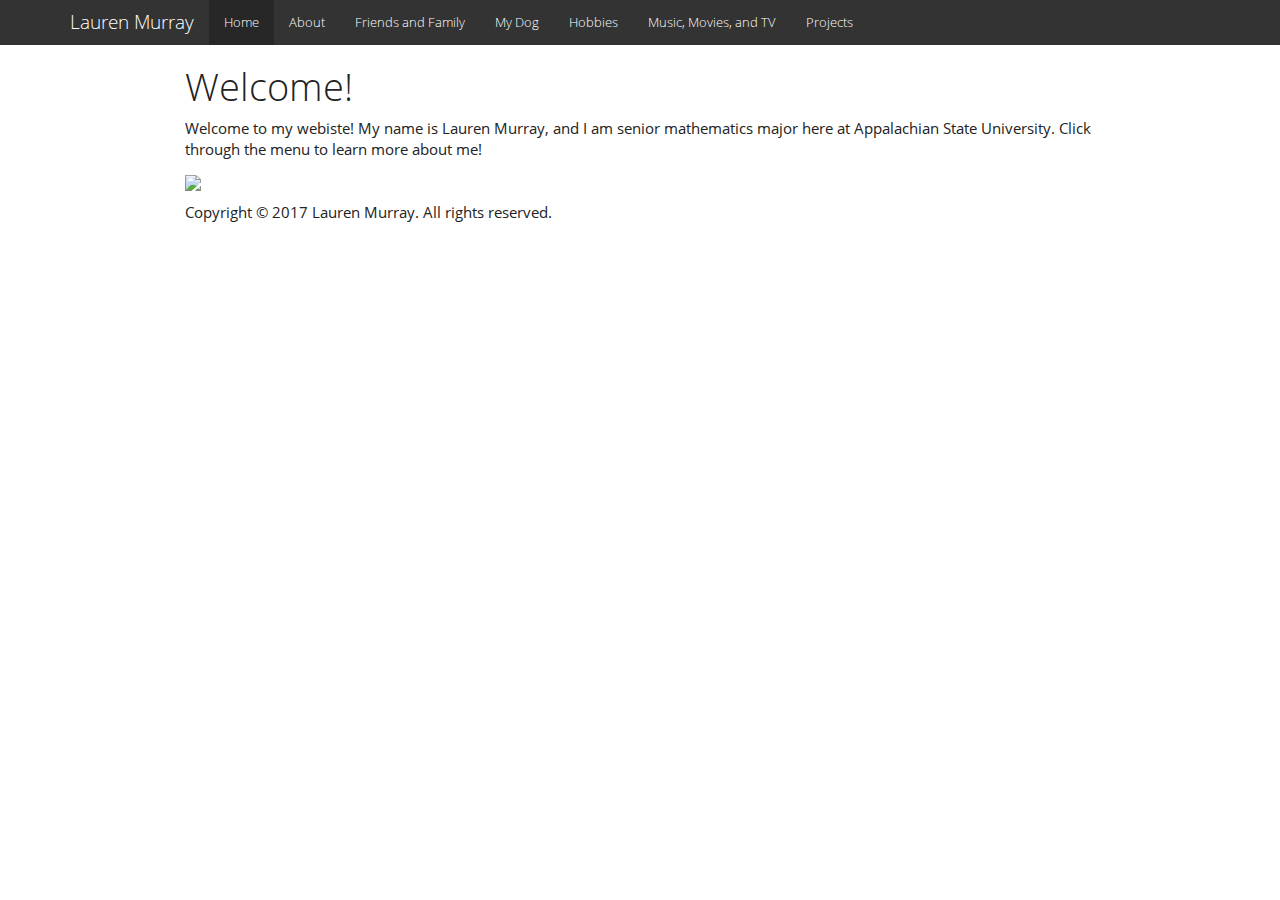
==== index.html @ 584f7db8 "commit this" ====
<!DOCTYPE html>

<html xmlns="http://www.w3.org/1999/xhtml">

<head>

<meta charset="utf-8" />
<meta http-equiv="Content-Type" content="text/html; charset=utf-8" />
<meta name="generator" content="pandoc" />




<title>Welcome!</title>

<script src="site_libs/jquery-1.11.3/jquery.min.js"></script>
<meta name="viewport" content="width=device-width, initial-scale=1" />
<link href="site_libs/bootstrap-3.3.5/css/yeti.min.css" rel="stylesheet" />
<script src="site_libs/bootstrap-3.3.5/js/bootstrap.min.js"></script>
<script src="site_libs/bootstrap-3.3.5/shim/html5shiv.min.js"></script>
<script src="site_libs/bootstrap-3.3.5/shim/respond.min.js"></script>
<script src="site_libs/navigation-1.1/tabsets.js"></script>
<link href="site_libs/highlightjs-1.1/textmate.css" rel="stylesheet" />
<script src="site_libs/highlightjs-1.1/highlight.js"></script>

<style type="text/css">code{white-space: pre;}</style>
<style type="text/css">
  pre:not([class]) {
    background-color: white;
  }
</style>
<script type="text/javascript">
if (window.hljs && document.readyState && document.readyState === "complete") {
   window.setTimeout(function() {
      hljs.initHighlighting();
   }, 0);
}
</script>



<style type="text/css">
h1 {
  font-size: 34px;
}
h1.title {
  font-size: 38px;
}
h2 {
  font-size: 30px;
}
h3 {
  font-size: 24px;
}
h4 {
  font-size: 18px;
}
h5 {
  font-size: 16px;
}
h6 {
  font-size: 12px;
}
.table th:not([align]) {
  text-align: left;
}
</style>

<link rel="stylesheet" href="styles.css" type="text/css" />

</head>

<body>

<style type = "text/css">
.main-container {
  max-width: 940px;
  margin-left: auto;
  margin-right: auto;
}
code {
  color: inherit;
  background-color: rgba(0, 0, 0, 0.04);
}
img {
  max-width:100%;
  height: auto;
}
.tabbed-pane {
  padding-top: 12px;
}
button.code-folding-btn:focus {
  outline: none;
}
</style>


<style type="text/css">
/* padding for bootstrap navbar */
body {
  padding-top: 45px;
  padding-bottom: 40px;
}
/* offset scroll position for anchor links (for fixed navbar)  */
.section h1 {
  padding-top: 50px;
  margin-top: -50px;
}

.section h2 {
  padding-top: 50px;
  margin-top: -50px;
}
.section h3 {
  padding-top: 50px;
  margin-top: -50px;
}
.section h4 {
  padding-top: 50px;
  margin-top: -50px;
}
.section h5 {
  padding-top: 50px;
  margin-top: -50px;
}
.section h6 {
  padding-top: 50px;
  margin-top: -50px;
}
</style>

<script>
// manage active state of menu based on current page
$(document).ready(function () {
  // active menu anchor
  href = window.location.pathname
  href = href.substr(href.lastIndexOf('/') + 1)
  if (href === "")
    href = "index.html";
  var menuAnchor = $('a[href="' + href + '"]');

  // mark it active
  menuAnchor.parent().addClass('active');

  // if it's got a parent navbar menu mark it active as well
  menuAnchor.closest('li.dropdown').addClass('active');
});
</script>


<div class="container-fluid main-container">

<!-- tabsets -->
<script>
$(document).ready(function () {
  window.buildTabsets("TOC");
});
</script>

<!-- code folding -->






<div class="navbar navbar-default  navbar-fixed-top" role="navigation">
  <div class="container">
    <div class="navbar-header">
      <button type="button" class="navbar-toggle collapsed" data-toggle="collapse" data-target="#navbar">
        <span class="icon-bar"></span>
        <span class="icon-bar"></span>
        <span class="icon-bar"></span>
      </button>
      <a class="navbar-brand" href="index.html">Lauren Murray</a>
    </div>
    <div id="navbar" class="navbar-collapse collapse">
      <ul class="nav navbar-nav">
        <li>
  <a href="index.html">Home</a>
</li>
<li>
  <a href="about.html">About</a>
</li>
<li>
  <a href="Friends_and_Family.html">Friends and Family</a>
</li>
<li>
  <a href="My_Dog.html">My Dog</a>
</li>
<li>
  <a href="hobbies.html">Hobbies</a>
</li>
<li>
  <a href="media.html">Music, Movies, and TV</a>
</li>
<li>
  <a href="Projects.html">Projects</a>
</li>
      </ul>
      <ul class="nav navbar-nav navbar-right">
        
      </ul>
    </div><!--/.nav-collapse -->
  </div><!--/.container -->
</div><!--/.navbar -->

<div class="fluid-row" id="header">



<h1 class="title toc-ignore">Welcome!</h1>

</div>


<p>Welcome to my webiste! My name is Lauren Murray, and I am senior mathematics major here at Appalachian State University. Click through the menu to learn more about me!</p>
<p><img src="app%20state%20image.jpg" width="2076" /></p>

<p>Copyright &copy; 2017 Lauren Murray. All rights reserved.</p>



</div>

<script>

// add bootstrap table styles to pandoc tables
function bootstrapStylePandocTables() {
  $('tr.header').parent('thead').parent('table').addClass('table table-condensed');
}
$(document).ready(function () {
  bootstrapStylePandocTables();
});


</script>

<!-- dynamically load mathjax for compatibility with self-contained -->
<script>
  (function () {
    var script = document.createElement("script");
    script.type = "text/javascript";
    script.src  = "https://mathjax.rstudio.com/latest/MathJax.js?config=TeX-AMS-MML_HTMLorMML";
    document.getElementsByTagName("head")[0].appendChild(script);
  })();
</script>

</body>
</html>
---- site_libs/bootstrap-3.3.5/css/yeti.min.css ----
@font-face {
  font-family: 'Open Sans';
  font-style: normal;
  font-weight: 300;
  src: url(fonts/OpenSansLight.ttf) format('truetype');
}
@font-face {
  font-family: 'Open Sans';
  font-style: normal;
  font-weight: 400;
  src: url(fonts/OpenSans.ttf) format('truetype');
}
@font-face {
  font-family: 'Open Sans';
  font-style: normal;
  font-weight: 700;
  src: url(fonts/OpenSansBold.ttf) format('truetype');
}
@font-face {
  font-family: 'Open Sans';
  font-style: italic;
  font-weight: 300;
  src: url(fonts/OpenSansLightItalic.ttf) format('truetype');
}
@font-face {
  font-family: 'Open Sans';
  font-style: italic;
  font-weight: 400;
  src: url(fonts/OpenSansItalic.ttf) format('truetype');
}
@font-face {
  font-family: 'Open Sans';
  font-style: italic;
  font-weight: 700;
  src: url(fonts/OpenSansBoldItalic.ttf) format('truetype');
}


/*!
 * bootswatch v3.3.6
 * Homepage: http://bootswatch.com
 * Copyright 2012-2015 Thomas Park
 * Licensed under MIT
 * Based on Bootstrap
*//*!
 * Bootstrap v3.3.6 (http://getbootstrap.com)
 * Copyright 2011-2015 Twitter, Inc.
 * Licensed under MIT (https://github.com/twbs/bootstrap/blob/master/LICENSE)
 *//*! normalize.css v3.0.3 | MIT License | github.com/necolas/normalize.css */html{font-family:sans-serif;-ms-text-size-adjust:100%;-webkit-text-size-adjust:100%}body{margin:0}article,aside,details,figcaption,figure,footer,header,hgroup,main,menu,nav,section,summary{display:block}audio,canvas,progress,video{display:inline-block;vertical-align:baseline}audio:not([controls]){display:none;height:0}[hidden],template{display:none}a{background-color:transparent}a:active,a:hover{outline:0}abbr[title]{border-bottom:1px dotted}b,strong{font-weight:bold}dfn{font-style:italic}h1{font-size:2em;margin:0.67em 0}mark{background:#ff0;color:#000}small{font-size:80%}sub,sup{font-size:75%;line-height:0;position:relative;vertical-align:baseline}sup{top:-0.5em}sub{bottom:-0.25em}img{border:0}svg:not(:root){overflow:hidden}figure{margin:1em 40px}hr{-webkit-box-sizing:content-box;-moz-box-sizing:content-box;box-sizing:content-box;height:0}pre{overflow:auto}code,kbd,pre,samp{font-family:monospace, monospace;font-size:1em}button,input,optgroup,select,textarea{color:inherit;font:inherit;margin:0}button{overflow:visible}button,select{text-transform:none}button,html input[type="button"],input[type="reset"],input[type="submit"]{-webkit-appearance:button;cursor:pointer}button[disabled],html input[disabled]{cursor:default}button::-moz-focus-inner,input::-moz-focus-inner{border:0;padding:0}input{line-height:normal}input[type="checkbox"],input[type="radio"]{-webkit-box-sizing:border-box;-moz-box-sizing:border-box;box-sizing:border-box;padding:0}input[type="number"]::-webkit-inner-spin-button,input[type="number"]::-webkit-outer-spin-button{height:auto}input[type="search"]{-webkit-appearance:textfield;-webkit-box-sizing:content-box;-moz-box-sizing:content-box;box-sizing:content-box}input[type="search"]::-webkit-search-cancel-button,input[type="search"]::-webkit-search-decoration{-webkit-appearance:none}fieldset{border:1px solid #c0c0c0;margin:0 2px;padding:0.35em 0.625em 0.75em}legend{border:0;padding:0}textarea{overflow:auto}optgroup{font-weight:bold}table{border-collapse:collapse;border-spacing:0}td,th{padding:0}/*! Source: https://github.com/h5bp/html5-boilerplate/blob/master/src/css/main.css */@media print{*,*:before,*:after{background:transparent !important;color:#000 !important;-webkit-box-shadow:none !important;box-shadow:none !important;text-shadow:none !important}a,a:visited{text-decoration:underline}a[href]:after{content:" (" attr(href) ")"}abbr[title]:after{content:" (" attr(title) ")"}a[href^="#"]:after,a[href^="javascript:"]:after{content:""}pre,blockquote{border:1px solid #999;page-break-inside:avoid}thead{display:table-header-group}tr,img{page-break-inside:avoid}img{max-width:100% !important}p,h2,h3{orphans:3;widows:3}h2,h3{page-break-after:avoid}.navbar{display:none}.btn>.caret,.dropup>.btn>.caret{border-top-color:#000 !important}.label{border:1px solid #000}.table{border-collapse:collapse !important}.table td,.table th{background-color:#fff !important}.table-bordered th,.table-bordered td{border:1px solid #ddd !important}}@font-face{font-family:'Glyphicons Halflings';src:url('../fonts/glyphicons-halflings-regular.eot');src:url('../fonts/glyphicons-halflings-regular.eot?#iefix') format('embedded-opentype'),url('../fonts/glyphicons-halflings-regular.woff') format('woff'),url('../fonts/glyphicons-halflings-regular.ttf') format('truetype'),url('../fonts/glyphicons-halflings-regular.svg#glyphicons_halflingsregular') format('svg')}.glyphicon{position:relative;top:1px;display:inline-block;font-family:'Glyphicons Halflings';font-style:normal;font-weight:normal;line-height:1;-webkit-font-smoothing:antialiased;-moz-osx-font-smoothing:grayscale}.glyphicon-asterisk:before{content:"\002a"}.glyphicon-plus:before{content:"\002b"}.glyphicon-euro:before,.glyphicon-eur:before{content:"\20ac"}.glyphicon-minus:before{content:"\2212"}.glyphicon-cloud:before{content:"\2601"}.glyphicon-envelope:before{content:"\2709"}.glyphicon-pencil:before{content:"\270f"}.glyphicon-glass:before{content:"\e001"}.glyphicon-music:before{content:"\e002"}.glyphicon-search:before{content:"\e003"}.glyphicon-heart:before{content:"\e005"}.glyphicon-star:before{content:"\e006"}.glyphicon-star-empty:before{content:"\e007"}.glyphicon-user:before{content:"\e008"}.glyphicon-film:before{content:"\e009"}.glyphicon-th-large:before{content:"\e010"}.glyphicon-th:before{content:"\e011"}.glyphicon-th-list:before{content:"\e012"}.glyphicon-ok:before{content:"\e013"}.glyphicon-remove:before{content:"\e014"}.glyphicon-zoom-in:before{content:"\e015"}.glyphicon-zoom-out:before{content:"\e016"}.glyphicon-off:before{content:"\e017"}.glyphicon-signal:before{content:"\e018"}.glyphicon-cog:before{content:"\e019"}.glyphicon-trash:before{content:"\e020"}.glyphicon-home:before{content:"\e021"}.glyphicon-file:before{content:"\e022"}.glyphicon-time:before{content:"\e023"}.glyphicon-road:before{content:"\e024"}.glyphicon-download-alt:before{content:"\e025"}.glyphicon-download:before{content:"\e026"}.glyphicon-upload:before{content:"\e027"}.glyphicon-inbox:before{content:"\e028"}.glyphicon-play-circle:before{content:"\e029"}.glyphicon-repeat:before{content:"\e030"}.glyphicon-refresh:before{content:"\e031"}.glyphicon-list-alt:before{content:"\e032"}.glyphicon-lock:before{content:"\e033"}.glyphicon-flag:before{content:"\e034"}.glyphicon-headphones:before{content:"\e035"}.glyphicon-volume-off:before{content:"\e036"}.glyphicon-volume-down:before{content:"\e037"}.glyphicon-volume-up:before{content:"\e038"}.glyphicon-qrcode:before{content:"\e039"}.glyphicon-barcode:before{content:"\e040"}.glyphicon-tag:before{content:"\e041"}.glyphicon-tags:before{content:"\e042"}.glyphicon-book:before{content:"\e043"}.glyphicon-bookmark:before{content:"\e044"}.glyphicon-print:before{content:"\e045"}.glyphicon-camera:before{content:"\e046"}.glyphicon-font:before{content:"\e047"}.glyphicon-bold:before{content:"\e048"}.glyphicon-italic:before{content:"\e049"}.glyphicon-text-height:before{content:"\e050"}.glyphicon-text-width:before{content:"\e051"}.glyphicon-align-left:before{content:"\e052"}.glyphicon-align-center:before{content:"\e053"}.glyphicon-align-right:before{content:"\e054"}.glyphicon-align-justify:before{content:"\e055"}.glyphicon-list:before{content:"\e056"}.glyphicon-indent-left:before{content:"\e057"}.glyphicon-indent-right:before{content:"\e058"}.glyphicon-facetime-video:before{content:"\e059"}.glyphicon-picture:before{content:"\e060"}.glyphicon-map-marker:before{content:"\e062"}.glyphicon-adjust:before{content:"\e063"}.glyphicon-tint:before{content:"\e064"}.glyphicon-edit:before{content:"\e065"}.glyphicon-share:before{content:"\e066"}.glyphicon-check:before{content:"\e067"}.glyphicon-move:before{content:"\e068"}.glyphicon-step-backward:before{content:"\e069"}.glyphicon-fast-backward:before{content:"\e070"}.glyphicon-backward:before{content:"\e071"}.glyphicon-play:before{content:"\e072"}.glyphicon-pause:before{content:"\e073"}.glyphicon-stop:before{content:"\e074"}.glyphicon-forward:before{content:"\e075"}.glyphicon-fast-forward:before{content:"\e076"}.glyphicon-step-forward:before{content:"\e077"}.glyphicon-eject:before{content:"\e078"}.glyphicon-chevron-left:before{content:"\e079"}.glyphicon-chevron-right:before{content:"\e080"}.glyphicon-plus-sign:before{content:"\e081"}.glyphicon-minus-sign:before{content:"\e082"}.glyphicon-remove-sign:before{content:"\e083"}.glyphicon-ok-sign:before{content:"\e084"}.glyphicon-question-sign:before{content:"\e085"}.glyphicon-info-sign:before{content:"\e086"}.glyphicon-screenshot:before{content:"\e087"}.glyphicon-remove-circle:before{content:"\e088"}.glyphicon-ok-circle:before{content:"\e089"}.glyphicon-ban-circle:before{content:"\e090"}.glyphicon-arrow-left:before{content:"\e091"}.glyphicon-arrow-right:before{content:"\e092"}.glyphicon-arrow-up:before{content:"\e093"}.glyphicon-arrow-down:before{content:"\e094"}.glyphicon-share-alt:before{content:"\e095"}.glyphicon-resize-full:before{content:"\e096"}.glyphicon-resize-small:before{content:"\e097"}.glyphicon-exclamation-sign:before{content:"\e101"}.glyphicon-gift:before{content:"\e102"}.glyphicon-leaf:before{content:"\e103"}.glyphicon-fire:before{content:"\e104"}.glyphicon-eye-open:before{content:"\e105"}.glyphicon-eye-close:before{content:"\e106"}.glyphicon-warning-sign:before{content:"\e107"}.glyphicon-plane:before{content:"\e108"}.glyphicon-calendar:before{content:"\e109"}.glyphicon-random:before{content:"\e110"}.glyphicon-comment:before{content:"\e111"}.glyphicon-magnet:before{content:"\e112"}.glyphicon-chevron-up:before{content:"\e113"}.glyphicon-chevron-down:before{content:"\e114"}.glyphicon-retweet:before{content:"\e115"}.glyphicon-shopping-cart:before{content:"\e116"}.glyphicon-folder-close:before{content:"\e117"}.glyphicon-folder-open:before{content:"\e118"}.glyphicon-resize-vertical:before{content:"\e119"}.glyphicon-resize-horizontal:before{content:"\e120"}.glyphicon-hdd:before{content:"\e121"}.glyphicon-bullhorn:before{content:"\e122"}.glyphicon-bell:before{content:"\e123"}.glyphicon-certificate:before{content:"\e124"}.glyphicon-thumbs-up:before{content:"\e125"}.glyphicon-thumbs-down:before{content:"\e126"}.glyphicon-hand-right:before{content:"\e127"}.glyphicon-hand-left:before{content:"\e128"}.glyphicon-hand-up:before{content:"\e129"}.glyphicon-hand-down:before{content:"\e130"}.glyphicon-circle-arrow-right:before{content:"\e131"}.glyphicon-circle-arrow-left:before{content:"\e132"}.glyphicon-circle-arrow-up:before{content:"\e133"}.glyphicon-circle-arrow-down:before{content:"\e134"}.glyphicon-globe:before{content:"\e135"}.glyphicon-wrench:before{content:"\e136"}.glyphicon-tasks:before{content:"\e137"}.glyphicon-filter:before{content:"\e138"}.glyphicon-briefcase:before{content:"\e139"}.glyphicon-fullscreen:before{content:"\e140"}.glyphicon-dashboard:before{content:"\e141"}.glyphicon-paperclip:before{content:"\e142"}.glyphicon-heart-empty:before{content:"\e143"}.glyphicon-link:before{content:"\e144"}.glyphicon-phone:before{content:"\e145"}.glyphicon-pushpin:before{content:"\e146"}.glyphicon-usd:before{content:"\e148"}.glyphicon-gbp:before{content:"\e149"}.glyphicon-sort:before{content:"\e150"}.glyphicon-sort-by-alphabet:before{content:"\e151"}.glyphicon-sort-by-alphabet-alt:before{content:"\e152"}.glyphicon-sort-by-order:before{content:"\e153"}.glyphicon-sort-by-order-alt:before{content:"\e154"}.glyphicon-sort-by-attributes:before{content:"\e155"}.glyphicon-sort-by-attributes-alt:before{content:"\e156"}.glyphicon-unchecked:before{content:"\e157"}.glyphicon-expand:before{content:"\e158"}.glyphicon-collapse-down:before{content:"\e159"}.glyphicon-collapse-up:before{content:"\e160"}.glyphicon-log-in:before{content:"\e161"}.glyphicon-flash:before{content:"\e162"}.glyphicon-log-out:before{content:"\e163"}.glyphicon-new-window:before{content:"\e164"}.glyphicon-record:before{content:"\e165"}.glyphicon-save:before{content:"\e166"}.glyphicon-open:before{content:"\e167"}.glyphicon-saved:before{content:"\e168"}.glyphicon-import:before{content:"\e169"}.glyphicon-export:before{content:"\e170"}.glyphicon-send:before{content:"\e171"}.glyphicon-floppy-disk:before{content:"\e172"}.glyphicon-floppy-saved:before{content:"\e173"}.glyphicon-floppy-remove:before{content:"\e174"}.glyphicon-floppy-save:before{content:"\e175"}.glyphicon-floppy-open:before{content:"\e176"}.glyphicon-credit-card:before{content:"\e177"}.glyphicon-transfer:before{content:"\e178"}.glyphicon-cutlery:before{content:"\e179"}.glyphicon-header:before{content:"\e180"}.glyphicon-compressed:before{content:"\e181"}.glyphicon-earphone:before{content:"\e182"}.glyphicon-phone-alt:before{content:"\e183"}.glyphicon-tower:before{content:"\e184"}.glyphicon-stats:before{content:"\e185"}.glyphicon-sd-video:before{content:"\e186"}.glyphicon-hd-video:before{content:"\e187"}.glyphicon-subtitles:before{content:"\e188"}.glyphicon-sound-stereo:before{content:"\e189"}.glyphicon-sound-dolby:before{content:"\e190"}.glyphicon-sound-5-1:before{content:"\e191"}.glyphicon-sound-6-1:before{content:"\e192"}.glyphicon-sound-7-1:before{content:"\e193"}.glyphicon-copyright-mark:before{content:"\e194"}.glyphicon-registration-mark:before{content:"\e195"}.glyphicon-cloud-download:before{content:"\e197"}.glyphicon-cloud-upload:before{content:"\e198"}.glyphicon-tree-conifer:before{content:"\e199"}.glyphicon-tree-deciduous:before{content:"\e200"}.glyphicon-cd:before{content:"\e201"}.glyphicon-save-file:before{content:"\e202"}.glyphicon-open-file:before{content:"\e203"}.glyphicon-level-up:before{content:"\e204"}.glyphicon-copy:before{content:"\e205"}.glyphicon-paste:before{content:"\e206"}.glyphicon-alert:before{content:"\e209"}.glyphicon-equalizer:before{content:"\e210"}.glyphicon-king:before{content:"\e211"}.glyphicon-queen:before{content:"\e212"}.glyphicon-pawn:before{content:"\e213"}.glyphicon-bishop:before{content:"\e214"}.glyphicon-knight:before{content:"\e215"}.glyphicon-baby-formula:before{content:"\e216"}.glyphicon-tent:before{content:"\26fa"}.glyphicon-blackboard:before{content:"\e218"}.glyphicon-bed:before{content:"\e219"}.glyphicon-apple:before{content:"\f8ff"}.glyphicon-erase:before{content:"\e221"}.glyphicon-hourglass:before{content:"\231b"}.glyphicon-lamp:before{content:"\e223"}.glyphicon-duplicate:before{content:"\e224"}.glyphicon-piggy-bank:before{content:"\e225"}.glyphicon-scissors:before{content:"\e226"}.glyphicon-bitcoin:before{content:"\e227"}.glyphicon-btc:before{content:"\e227"}.glyphicon-xbt:before{content:"\e227"}.glyphicon-yen:before{content:"\00a5"}.glyphicon-jpy:before{content:"\00a5"}.glyphicon-ruble:before{content:"\20bd"}.glyphicon-rub:before{content:"\20bd"}.glyphicon-scale:before{content:"\e230"}.glyphicon-ice-lolly:before{content:"\e231"}.glyphicon-ice-lolly-tasted:before{content:"\e232"}.glyphicon-education:before{content:"\e233"}.glyphicon-option-horizontal:before{content:"\e234"}.glyphicon-option-vertical:before{content:"\e235"}.glyphicon-menu-hamburger:before{content:"\e236"}.glyphicon-modal-window:before{content:"\e237"}.glyphicon-oil:before{content:"\e238"}.glyphicon-grain:before{content:"\e239"}.glyphicon-sunglasses:before{content:"\e240"}.glyphicon-text-size:before{content:"\e241"}.glyphicon-text-color:before{content:"\e242"}.glyphicon-text-background:before{content:"\e243"}.glyphicon-object-align-top:before{content:"\e244"}.glyphicon-object-align-bottom:before{content:"\e245"}.glyphicon-object-align-horizontal:before{content:"\e246"}.glyphicon-object-align-left:before{content:"\e247"}.glyphicon-object-align-vertical:before{content:"\e248"}.glyphicon-object-align-right:before{content:"\e249"}.glyphicon-triangle-right:before{content:"\e250"}.glyphicon-triangle-left:before{content:"\e251"}.glyphicon-triangle-bottom:before{content:"\e252"}.glyphicon-triangle-top:before{content:"\e253"}.glyphicon-console:before{content:"\e254"}.glyphicon-superscript:before{content:"\e255"}.glyphicon-subscript:before{content:"\e256"}.glyphicon-menu-left:before{content:"\e257"}.glyphicon-menu-right:before{content:"\e258"}.glyphicon-menu-down:before{content:"\e259"}.glyphicon-menu-up:before{content:"\e260"}*{-webkit-box-sizing:border-box;-moz-box-sizing:border-box;box-sizing:border-box}*:before,*:after{-webkit-box-sizing:border-box;-moz-box-sizing:border-box;box-sizing:border-box}html{font-size:10px;-webkit-tap-highlight-color:rgba(0,0,0,0)}body{font-family:"Open Sans","Helvetica Neue",Helvetica,Arial,sans-serif;font-size:15px;line-height:1.4;color:#222222;background-color:#ffffff}input,button,select,textarea{font-family:inherit;font-size:inherit;line-height:inherit}a{color:#008cba;text-decoration:none}a:hover,a:focus{color:#008cba;text-decoration:underline}a:focus{outline:thin dotted;outline:5px auto -webkit-focus-ring-color;outline-offset:-2px}figure{margin:0}img{vertical-align:middle}.img-responsive,.thumbnail>img,.thumbnail a>img,.carousel-inner>.item>img,.carousel-inner>.item>a>img{display:block;max-width:100%;height:auto}.img-rounded{border-radius:0}.img-thumbnail{padding:4px;line-height:1.4;background-color:#ffffff;border:1px solid #dddddd;border-radius:0;-webkit-transition:all .2s ease-in-out;-o-transition:all .2s ease-in-out;transition:all .2s ease-in-out;display:inline-block;max-width:100%;height:auto}.img-circle{border-radius:50%}hr{margin-top:21px;margin-bottom:21px;border:0;border-top:1px solid #dddddd}.sr-only{position:absolute;width:1px;height:1px;margin:-1px;padding:0;overflow:hidden;clip:rect(0, 0, 0, 0);border:0}.sr-only-focusable:active,.sr-only-focusable:focus{position:static;width:auto;height:auto;margin:0;overflow:visible;clip:auto}[role="button"]{cursor:pointer}h1,h2,h3,h4,h5,h6,.h1,.h2,.h3,.h4,.h5,.h6{font-family:"Open Sans","Helvetica Neue",Helvetica,Arial,sans-serif;font-weight:300;line-height:1.1;color:inherit}h1 small,h2 small,h3 small,h4 small,h5 small,h6 small,.h1 small,.h2 small,.h3 small,.h4 small,.h5 small,.h6 small,h1 .small,h2 .small,h3 .small,h4 .small,h5 .small,h6 .small,.h1 .small,.h2 .small,.h3 .small,.h4 .small,.h5 .small,.h6 .small{font-weight:normal;line-height:1;color:#999999}h1,.h1,h2,.h2,h3,.h3{margin-top:21px;margin-bottom:10.5px}h1 small,.h1 small,h2 small,.h2 small,h3 small,.h3 small,h1 .small,.h1 .small,h2 .small,.h2 .small,h3 .small,.h3 .small{font-size:65%}h4,.h4,h5,.h5,h6,.h6{margin-top:10.5px;margin-bottom:10.5px}h4 small,.h4 small,h5 small,.h5 small,h6 small,.h6 small,h4 .small,.h4 .small,h5 .small,.h5 .small,h6 .small,.h6 .small{font-size:75%}h1,.h1{font-size:39px}h2,.h2{font-size:32px}h3,.h3{font-size:26px}h4,.h4{font-size:19px}h5,.h5{font-size:15px}h6,.h6{font-size:13px}p{margin:0 0 10.5px}.lead{margin-bottom:21px;font-size:17px;font-weight:300;line-height:1.4}@media (min-width:768px){.lead{font-size:22.5px}}small,.small{font-size:80%}mark,.mark{background-color:#fcf8e3;padding:.2em}.text-left{text-align:left}.text-right{text-align:right}.text-center{text-align:center}.text-justify{text-align:justify}.text-nowrap{white-space:nowrap}.text-lowercase{text-transform:lowercase}.text-uppercase{text-transform:uppercase}.text-capitalize{text-transform:capitalize}.text-muted{color:#999999}.text-primary{color:#008cba}a.text-primary:hover,a.text-primary:focus{color:#006687}.text-success{color:#43ac6a}a.text-success:hover,a.text-success:focus{color:#358753}.text-info{color:#5bc0de}a.text-info:hover,a.text-info:focus{color:#31b0d5}.text-warning{color:#e99002}a.text-warning:hover,a.text-warning:focus{color:#b67102}.text-danger{color:#f04124}a.text-danger:hover,a.text-danger:focus{color:#d32a0e}.bg-primary{color:#fff;background-color:#008cba}a.bg-primary:hover,a.bg-primary:focus{background-color:#006687}.bg-success{background-color:#dff0d8}a.bg-success:hover,a.bg-success:focus{background-color:#c1e2b3}.bg-info{background-color:#d9edf7}a.bg-info:hover,a.bg-info:focus{background-color:#afd9ee}.bg-warning{background-color:#fcf8e3}a.bg-warning:hover,a.bg-warning:focus{background-color:#f7ecb5}.bg-danger{background-color:#f2dede}a.bg-danger:hover,a.bg-danger:focus{background-color:#e4b9b9}.page-header{padding-bottom:9.5px;margin:42px 0 21px;border-bottom:1px solid #dddddd}ul,ol{margin-top:0;margin-bottom:10.5px}ul ul,ol ul,ul ol,ol ol{margin-bottom:0}.list-unstyled{padding-left:0;list-style:none}.list-inline{padding-left:0;list-style:none;margin-left:-5px}.list-inline>li{display:inline-block;padding-left:5px;padding-right:5px}dl{margin-top:0;margin-bottom:21px}dt,dd{line-height:1.4}dt{font-weight:bold}dd{margin-left:0}@media (min-width:768px){.dl-horizontal dt{float:left;width:160px;clear:left;text-align:right;overflow:hidden;text-overflow:ellipsis;white-space:nowrap}.dl-horizontal dd{margin-left:180px}}abbr[title],abbr[data-original-title]{cursor:help;border-bottom:1px dotted #999999}.initialism{font-size:90%;text-transform:uppercase}blockquote{padding:10.5px 21px;margin:0 0 21px;font-size:18.75px;border-left:5px solid #dddddd}blockquote p:last-child,blockquote ul:last-child,blockquote ol:last-child{margin-bottom:0}blockquote footer,blockquote small,blockquote .small{display:block;font-size:80%;line-height:1.4;color:#6f6f6f}blockquote footer:before,blockquote small:before,blockquote .small:before{content:'\2014 \00A0'}.blockquote-reverse,blockquote.pull-right{padding-right:15px;padding-left:0;border-right:5px solid #dddddd;border-left:0;text-align:right}.blockquote-reverse footer:before,blockquote.pull-right footer:before,.blockquote-reverse small:before,blockquote.pull-right small:before,.blockquote-reverse .small:before,blockquote.pull-right .small:before{content:''}.blockquote-reverse footer:after,blockquote.pull-right footer:after,.blockquote-reverse small:after,blockquote.pull-right small:after,.blockquote-reverse .small:after,blockquote.pull-right .small:after{content:'\00A0 \2014'}address{margin-bottom:21px;font-style:normal;line-height:1.4}code,kbd,pre,samp{font-family:monospace}code{padding:2px 4px;font-size:90%;color:#c7254e;background-color:#f9f2f4;border-radius:0}kbd{padding:2px 4px;font-size:90%;color:#ffffff;background-color:#333333;border-radius:0;-webkit-box-shadow:inset 0 -1px 0 rgba(0,0,0,0.25);box-shadow:inset 0 -1px 0 rgba(0,0,0,0.25)}kbd kbd{padding:0;font-size:100%;font-weight:bold;-webkit-box-shadow:none;box-shadow:none}pre{display:block;padding:10px;margin:0 0 10.5px;font-size:14px;line-height:1.4;word-break:break-all;word-wrap:break-word;color:#333333;background-color:#f5f5f5;border:1px solid #cccccc;border-radius:0}pre code{padding:0;font-size:inherit;color:inherit;white-space:pre-wrap;background-color:transparent;border-radius:0}.pre-scrollable{max-height:340px;overflow-y:scroll}.container{margin-right:auto;margin-left:auto;padding-left:15px;padding-right:15px}@media (min-width:768px){.container{width:750px}}@media (min-width:992px){.container{width:970px}}@media (min-width:1200px){.container{width:1170px}}.container-fluid{margin-right:auto;margin-left:auto;padding-left:15px;padding-right:15px}.row{margin-left:-15px;margin-right:-15px}.col-xs-1,.col-sm-1,.col-md-1,.col-lg-1,.col-xs-2,.col-sm-2,.col-md-2,.col-lg-2,.col-xs-3,.col-sm-3,.col-md-3,.col-lg-3,.col-xs-4,.col-sm-4,.col-md-4,.col-lg-4,.col-xs-5,.col-sm-5,.col-md-5,.col-lg-5,.col-xs-6,.col-sm-6,.col-md-6,.col-lg-6,.col-xs-7,.col-sm-7,.col-md-7,.col-lg-7,.col-xs-8,.col-sm-8,.col-md-8,.col-lg-8,.col-xs-9,.col-sm-9,.col-md-9,.col-lg-9,.col-xs-10,.col-sm-10,.col-md-10,.col-lg-10,.col-xs-11,.col-sm-11,.col-md-11,.col-lg-11,.col-xs-12,.col-sm-12,.col-md-12,.col-lg-12{position:relative;min-height:1px;padding-left:15px;padding-right:15px}.col-xs-1,.col-xs-2,.col-xs-3,.col-xs-4,.col-xs-5,.col-xs-6,.col-xs-7,.col-xs-8,.col-xs-9,.col-xs-10,.col-xs-11,.col-xs-12{float:left}.col-xs-12{width:100%}.col-xs-11{width:91.66666667%}.col-xs-10{width:83.33333333%}.col-xs-9{width:75%}.col-xs-8{width:66.66666667%}.col-xs-7{width:58.33333333%}.col-xs-6{width:50%}.col-xs-5{width:41.66666667%}.col-xs-4{width:33.33333333%}.col-xs-3{width:25%}.col-xs-2{width:16.66666667%}.col-xs-1{width:8.33333333%}.col-xs-pull-12{right:100%}.col-xs-pull-11{right:91.66666667%}.col-xs-pull-10{right:83.33333333%}.col-xs-pull-9{right:75%}.col-xs-pull-8{right:66.66666667%}.col-xs-pull-7{right:58.33333333%}.col-xs-pull-6{right:50%}.col-xs-pull-5{right:41.66666667%}.col-xs-pull-4{right:33.33333333%}.col-xs-pull-3{right:25%}.col-xs-pull-2{right:16.66666667%}.col-xs-pull-1{right:8.33333333%}.col-xs-pull-0{right:auto}.col-xs-push-12{left:100%}.col-xs-push-11{left:91.66666667%}.col-xs-push-10{left:83.33333333%}.col-xs-push-9{left:75%}.col-xs-push-8{left:66.66666667%}.col-xs-push-7{left:58.33333333%}.col-xs-push-6{left:50%}.col-xs-push-5{left:41.66666667%}.col-xs-push-4{left:33.33333333%}.col-xs-push-3{left:25%}.col-xs-push-2{left:16.66666667%}.col-xs-push-1{left:8.33333333%}.col-xs-push-0{left:auto}.col-xs-offset-12{margin-left:100%}.col-xs-offset-11{margin-left:91.66666667%}.col-xs-offset-10{margin-left:83.33333333%}.col-xs-offset-9{margin-left:75%}.col-xs-offset-8{margin-left:66.66666667%}.col-xs-offset-7{margin-left:58.33333333%}.col-xs-offset-6{margin-left:50%}.col-xs-offset-5{margin-left:41.66666667%}.col-xs-offset-4{margin-left:33.33333333%}.col-xs-offset-3{margin-left:25%}.col-xs-offset-2{margin-left:16.66666667%}.col-xs-offset-1{margin-left:8.33333333%}.col-xs-offset-0{margin-left:0%}@media (min-width:768px){.col-sm-1,.col-sm-2,.col-sm-3,.col-sm-4,.col-sm-5,.col-sm-6,.col-sm-7,.col-sm-8,.col-sm-9,.col-sm-10,.col-sm-11,.col-sm-12{float:left}.col-sm-12{width:100%}.col-sm-11{width:91.66666667%}.col-sm-10{width:83.33333333%}.col-sm-9{width:75%}.col-sm-8{width:66.66666667%}.col-sm-7{width:58.33333333%}.col-sm-6{width:50%}.col-sm-5{width:41.66666667%}.col-sm-4{width:33.33333333%}.col-sm-3{width:25%}.col-sm-2{width:16.66666667%}.col-sm-1{width:8.33333333%}.col-sm-pull-12{right:100%}.col-sm-pull-11{right:91.66666667%}.col-sm-pull-10{right:83.33333333%}.col-sm-pull-9{right:75%}.col-sm-pull-8{right:66.66666667%}.col-sm-pull-7{right:58.33333333%}.col-sm-pull-6{right:50%}.col-sm-pull-5{right:41.66666667%}.col-sm-pull-4{right:33.33333333%}.col-sm-pull-3{right:25%}.col-sm-pull-2{right:16.66666667%}.col-sm-pull-1{right:8.33333333%}.col-sm-pull-0{right:auto}.col-sm-push-12{left:100%}.col-sm-push-11{left:91.66666667%}.col-sm-push-10{left:83.33333333%}.col-sm-push-9{left:75%}.col-sm-push-8{left:66.66666667%}.col-sm-push-7{left:58.33333333%}.col-sm-push-6{left:50%}.col-sm-push-5{left:41.66666667%}.col-sm-push-4{left:33.33333333%}.col-sm-push-3{left:25%}.col-sm-push-2{left:16.66666667%}.col-sm-push-1{left:8.33333333%}.col-sm-push-0{left:auto}.col-sm-offset-12{margin-left:100%}.col-sm-offset-11{margin-left:91.66666667%}.col-sm-offset-10{margin-left:83.33333333%}.col-sm-offset-9{margin-left:75%}.col-sm-offset-8{margin-left:66.66666667%}.col-sm-offset-7{margin-left:58.33333333%}.col-sm-offset-6{margin-left:50%}.col-sm-offset-5{margin-left:41.66666667%}.col-sm-offset-4{margin-left:33.33333333%}.col-sm-offset-3{margin-left:25%}.col-sm-offset-2{margin-left:16.66666667%}.col-sm-offset-1{margin-left:8.33333333%}.col-sm-offset-0{margin-left:0%}}@media (min-width:992px){.col-md-1,.col-md-2,.col-md-3,.col-md-4,.col-md-5,.col-md-6,.col-md-7,.col-md-8,.col-md-9,.col-md-10,.col-md-11,.col-md-12{float:left}.col-md-12{width:100%}.col-md-11{width:91.66666667%}.col-md-10{width:83.33333333%}.col-md-9{width:75%}.col-md-8{width:66.66666667%}.col-md-7{width:58.33333333%}.col-md-6{width:50%}.col-md-5{width:41.66666667%}.col-md-4{width:33.33333333%}.col-md-3{width:25%}.col-md-2{width:16.66666667%}.col-md-1{width:8.33333333%}.col-md-pull-12{right:100%}.col-md-pull-11{right:91.66666667%}.col-md-pull-10{right:83.33333333%}.col-md-pull-9{right:75%}.col-md-pull-8{right:66.66666667%}.col-md-pull-7{right:58.33333333%}.col-md-pull-6{right:50%}.col-md-pull-5{right:41.66666667%}.col-md-pull-4{right:33.33333333%}.col-md-pull-3{right:25%}.col-md-pull-2{right:16.66666667%}.col-md-pull-1{right:8.33333333%}.col-md-pull-0{right:auto}.col-md-push-12{left:100%}.col-md-push-11{left:91.66666667%}.col-md-push-10{left:83.33333333%}.col-md-push-9{left:75%}.col-md-push-8{left:66.66666667%}.col-md-push-7{left:58.33333333%}.col-md-push-6{left:50%}.col-md-push-5{left:41.66666667%}.col-md-push-4{left:33.33333333%}.col-md-push-3{left:25%}.col-md-push-2{left:16.66666667%}.col-md-push-1{left:8.33333333%}.col-md-push-0{left:auto}.col-md-offset-12{margin-left:100%}.col-md-offset-11{margin-left:91.66666667%}.col-md-offset-10{margin-left:83.33333333%}.col-md-offset-9{margin-left:75%}.col-md-offset-8{margin-left:66.66666667%}.col-md-offset-7{margin-left:58.33333333%}.col-md-offset-6{margin-left:50%}.col-md-offset-5{margin-left:41.66666667%}.col-md-offset-4{margin-left:33.33333333%}.col-md-offset-3{margin-left:25%}.col-md-offset-2{margin-left:16.66666667%}.col-md-offset-1{margin-left:8.33333333%}.col-md-offset-0{margin-left:0%}}@media (min-width:1200px){.col-lg-1,.col-lg-2,.col-lg-3,.col-lg-4,.col-lg-5,.col-lg-6,.col-lg-7,.col-lg-8,.col-lg-9,.col-lg-10,.col-lg-11,.col-lg-12{float:left}.col-lg-12{width:100%}.col-lg-11{width:91.66666667%}.col-lg-10{width:83.33333333%}.col-lg-9{width:75%}.col-lg-8{width:66.66666667%}.col-lg-7{width:58.33333333%}.col-lg-6{width:50%}.col-lg-5{width:41.66666667%}.col-lg-4{width:33.33333333%}.col-lg-3{width:25%}.col-lg-2{width:16.66666667%}.col-lg-1{width:8.33333333%}.col-lg-pull-12{right:100%}.col-lg-pull-11{right:91.66666667%}.col-lg-pull-10{right:83.33333333%}.col-lg-pull-9{right:75%}.col-lg-pull-8{right:66.66666667%}.col-lg-pull-7{right:58.33333333%}.col-lg-pull-6{right:50%}.col-lg-pull-5{right:41.66666667%}.col-lg-pull-4{right:33.33333333%}.col-lg-pull-3{right:25%}.col-lg-pull-2{right:16.66666667%}.col-lg-pull-1{right:8.33333333%}.col-lg-pull-0{right:auto}.col-lg-push-12{left:100%}.col-lg-push-11{left:91.66666667%}.col-lg-push-10{left:83.33333333%}.col-lg-push-9{left:75%}.col-lg-push-8{left:66.66666667%}.col-lg-push-7{left:58.33333333%}.col-lg-push-6{left:50%}.col-lg-push-5{left:41.66666667%}.col-lg-push-4{left:33.33333333%}.col-lg-push-3{left:25%}.col-lg-push-2{left:16.66666667%}.col-lg-push-1{left:8.33333333%}.col-lg-push-0{left:auto}.col-lg-offset-12{margin-left:100%}.col-lg-offset-11{margin-left:91.66666667%}.col-lg-offset-10{margin-left:83.33333333%}.col-lg-offset-9{margin-left:75%}.col-lg-offset-8{margin-left:66.66666667%}.col-lg-offset-7{margin-left:58.33333333%}.col-lg-offset-6{margin-left:50%}.col-lg-offset-5{margin-left:41.66666667%}.col-lg-offset-4{margin-left:33.33333333%}.col-lg-offset-3{margin-left:25%}.col-lg-offset-2{margin-left:16.66666667%}.col-lg-offset-1{margin-left:8.33333333%}.col-lg-offset-0{margin-left:0%}}table{background-color:transparent}caption{padding-top:8px;padding-bottom:8px;color:#999999;text-align:left}th{}.table{width:100%;max-width:100%;margin-bottom:21px}.table>thead>tr>th,.table>tbody>tr>th,.table>tfoot>tr>th,.table>thead>tr>td,.table>tbody>tr>td,.table>tfoot>tr>td{padding:8px;line-height:1.4;vertical-align:top;border-top:1px solid #dddddd}.table>thead>tr>th{vertical-align:bottom;border-bottom:2px solid #dddddd}.table>caption+thead>tr:first-child>th,.table>colgroup+thead>tr:first-child>th,.table>thead:first-child>tr:first-child>th,.table>caption+thead>tr:first-child>td,.table>colgroup+thead>tr:first-child>td,.table>thead:first-child>tr:first-child>td{border-top:0}.table>tbody+tbody{border-top:2px solid #dddddd}.table .table{background-color:#ffffff}.table-condensed>thead>tr>th,.table-condensed>tbody>tr>th,.table-condensed>tfoot>tr>th,.table-condensed>thead>tr>td,.table-condensed>tbody>tr>td,.table-condensed>tfoot>tr>td{padding:5px}.table-bordered{border:1px solid #dddddd}.table-bordered>thead>tr>th,.table-bordered>tbody>tr>th,.table-bordered>tfoot>tr>th,.table-bordered>thead>tr>td,.table-bordered>tbody>tr>td,.table-bordered>tfoot>tr>td{border:1px solid #dddddd}.table-bordered>thead>tr>th,.table-bordered>thead>tr>td{border-bottom-width:2px}.table-striped>tbody>tr:nth-of-type(odd){background-color:#f9f9f9}.table-hover>tbody>tr:hover{background-color:#f5f5f5}table col[class*="col-"]{position:static;float:none;display:table-column}table td[class*="col-"],table th[class*="col-"]{position:static;float:none;display:table-cell}.table>thead>tr>td.active,.table>tbody>tr>td.active,.table>tfoot>tr>td.active,.table>thead>tr>th.active,.table>tbody>tr>th.active,.table>tfoot>tr>th.active,.table>thead>tr.active>td,.table>tbody>tr.active>td,.table>tfoot>tr.active>td,.table>thead>tr.active>th,.table>tbody>tr.active>th,.table>tfoot>tr.active>th{background-color:#f5f5f5}.table-hover>tbody>tr>td.active:hover,.table-hover>tbody>tr>th.active:hover,.table-hover>tbody>tr.active:hover>td,.table-hover>tbody>tr:hover>.active,.table-hover>tbody>tr.active:hover>th{background-color:#e8e8e8}.table>thead>tr>td.success,.table>tbody>tr>td.success,.table>tfoot>tr>td.success,.table>thead>tr>th.success,.table>tbody>tr>th.success,.table>tfoot>tr>th.success,.table>thead>tr.success>td,.table>tbody>tr.success>td,.table>tfoot>tr.success>td,.table>thead>tr.success>th,.table>tbody>tr.success>th,.table>tfoot>tr.success>th{background-color:#dff0d8}.table-hover>tbody>tr>td.success:hover,.table-hover>tbody>tr>th.success:hover,.table-hover>tbody>tr.success:hover>td,.table-hover>tbody>tr:hover>.success,.table-hover>tbody>tr.success:hover>th{background-color:#d0e9c6}.table>thead>tr>td.info,.table>tbody>tr>td.info,.table>tfoot>tr>td.info,.table>thead>tr>th.info,.table>tbody>tr>th.info,.table>tfoot>tr>th.info,.table>thead>tr.info>td,.table>tbody>tr.info>td,.table>tfoot>tr.info>td,.table>thead>tr.info>th,.table>tbody>tr.info>th,.table>tfoot>tr.info>th{background-color:#d9edf7}.table-hover>tbody>tr>td.info:hover,.table-hover>tbody>tr>th.info:hover,.table-hover>tbody>tr.info:hover>td,.table-hover>tbody>tr:hover>.info,.table-hover>tbody>tr.info:hover>th{background-color:#c4e3f3}.table>thead>tr>td.warning,.table>tbody>tr>td.warning,.table>tfoot>tr>td.warning,.table>thead>tr>th.warning,.table>tbody>tr>th.warning,.table>tfoot>tr>th.warning,.table>thead>tr.warning>td,.table>tbody>tr.warning>td,.table>tfoot>tr.warning>td,.table>thead>tr.warning>th,.table>tbody>tr.warning>th,.table>tfoot>tr.warning>th{background-color:#fcf8e3}.table-hover>tbody>tr>td.warning:hover,.table-hover>tbody>tr>th.warning:hover,.table-hover>tbody>tr.warning:hover>td,.table-hover>tbody>tr:hover>.warning,.table-hover>tbody>tr.warning:hover>th{background-color:#faf2cc}.table>thead>tr>td.danger,.table>tbody>tr>td.danger,.table>tfoot>tr>td.danger,.table>thead>tr>th.danger,.table>tbody>tr>th.danger,.table>tfoot>tr>th.danger,.table>thead>tr.danger>td,.table>tbody>tr.danger>td,.table>tfoot>tr.danger>td,.table>thead>tr.danger>th,.table>tbody>tr.danger>th,.table>tfoot>tr.danger>th{background-color:#f2dede}.table-hover>tbody>tr>td.danger:hover,.table-hover>tbody>tr>th.danger:hover,.table-hover>tbody>tr.danger:hover>td,.table-hover>tbody>tr:hover>.danger,.table-hover>tbody>tr.danger:hover>th{background-color:#ebcccc}.table-responsive{overflow-x:auto;min-height:0.01%}@media screen and (max-width:767px){.table-responsive{width:100%;margin-bottom:15.75px;overflow-y:hidden;-ms-overflow-style:-ms-autohiding-scrollbar;border:1px solid #dddddd}.table-responsive>.table{margin-bottom:0}.table-responsive>.table>thead>tr>th,.table-responsive>.table>tbody>tr>th,.table-responsive>.table>tfoot>tr>th,.table-responsive>.table>thead>tr>td,.table-responsive>.table>tbody>tr>td,.table-responsive>.table>tfoot>tr>td{white-space:nowrap}.table-responsive>.table-bordered{border:0}.table-responsive>.table-bordered>thead>tr>th:first-child,.table-responsive>.table-bordered>tbody>tr>th:first-child,.table-responsive>.table-bordered>tfoot>tr>th:first-child,.table-responsive>.table-bordered>thead>tr>td:first-child,.table-responsive>.table-bordered>tbody>tr>td:first-child,.table-responsive>.table-bordered>tfoot>tr>td:first-child{border-left:0}.table-responsive>.table-bordered>thead>tr>th:last-child,.table-responsive>.table-bordered>tbody>tr>th:last-child,.table-responsive>.table-bordered>tfoot>tr>th:last-child,.table-responsive>.table-bordered>thead>tr>td:last-child,.table-responsive>.table-bordered>tbody>tr>td:last-child,.table-responsive>.table-bordered>tfoot>tr>td:last-child{border-right:0}.table-responsive>.table-bordered>tbody>tr:last-child>th,.table-responsive>.table-bordered>tfoot>tr:last-child>th,.table-responsive>.table-bordered>tbody>tr:last-child>td,.table-responsive>.table-bordered>tfoot>tr:last-child>td{border-bottom:0}}fieldset{padding:0;margin:0;border:0;min-width:0}legend{display:block;width:100%;padding:0;margin-bottom:21px;font-size:22.5px;line-height:inherit;color:#333333;border:0;border-bottom:1px solid #e5e5e5}label{display:inline-block;max-width:100%;margin-bottom:5px;font-weight:bold}input[type="search"]{-webkit-box-sizing:border-box;-moz-box-sizing:border-box;box-sizing:border-box}input[type="radio"],input[type="checkbox"]{margin:4px 0 0;margin-top:1px \9;line-height:normal}input[type="file"]{display:block}input[type="range"]{display:block;width:100%}select[multiple],select[size]{height:auto}input[type="file"]:focus,input[type="radio"]:focus,input[type="checkbox"]:focus{outline:thin dotted;outline:5px auto -webkit-focus-ring-color;outline-offset:-2px}output{display:block;padding-top:9px;font-size:15px;line-height:1.4;color:#6f6f6f}.form-control{display:block;width:100%;height:39px;padding:8px 12px;font-size:15px;line-height:1.4;color:#6f6f6f;background-color:#ffffff;background-image:none;border:1px solid #cccccc;border-radius:0;-webkit-box-shadow:inset 0 1px 1px rgba(0,0,0,0.075);box-shadow:inset 0 1px 1px rgba(0,0,0,0.075);-webkit-transition:border-color ease-in-out .15s,-webkit-box-shadow ease-in-out .15s;-o-transition:border-color ease-in-out .15s,box-shadow ease-in-out .15s;transition:border-color ease-in-out .15s,box-shadow ease-in-out .15s}.form-control:focus{border-color:#66afe9;outline:0;-webkit-box-shadow:inset 0 1px 1px rgba(0,0,0,0.075),0 0 8px rgba(102,175,233,0.6);box-shadow:inset 0 1px 1px rgba(0,0,0,0.075),0 0 8px rgba(102,175,233,0.6)}.form-control::-moz-placeholder{color:#999999;opacity:1}.form-control:-ms-input-placeholder{color:#999999}.form-control::-webkit-input-placeholder{color:#999999}.form-control::-ms-expand{border:0;background-color:transparent}.form-control[disabled],.form-control[readonly],fieldset[disabled] .form-control{background-color:#eeeeee;opacity:1}.form-control[disabled],fieldset[disabled] .form-control{cursor:not-allowed}textarea.form-control{height:auto}input[type="search"]{-webkit-appearance:none}@media screen and (-webkit-min-device-pixel-ratio:0){input[type="date"].form-control,input[type="time"].form-control,input[type="datetime-local"].form-control,input[type="month"].form-control{line-height:39px}input[type="date"].input-sm,input[type="time"].input-sm,input[type="datetime-local"].input-sm,input[type="month"].input-sm,.input-group-sm input[type="date"],.input-group-sm input[type="time"],.input-group-sm input[type="datetime-local"],.input-group-sm input[type="month"]{line-height:36px}input[type="date"].input-lg,input[type="time"].input-lg,input[type="datetime-local"].input-lg,input[type="month"].input-lg,.input-group-lg input[type="date"],.input-group-lg input[type="time"],.input-group-lg input[type="datetime-local"],.input-group-lg input[type="month"]{line-height:60px}}.form-group{margin-bottom:15px}.radio,.checkbox{position:relative;display:block;margin-top:10px;margin-bottom:10px}.radio label,.checkbox label{min-height:21px;padding-left:20px;margin-bottom:0;font-weight:normal;cursor:pointer}.radio input[type="radio"],.radio-inline input[type="radio"],.checkbox input[type="checkbox"],.checkbox-inline input[type="checkbox"]{position:absolute;margin-left:-20px;margin-top:4px \9}.radio+.radio,.checkbox+.checkbox{margin-top:-5px}.radio-inline,.checkbox-inline{position:relative;display:inline-block;padding-left:20px;margin-bottom:0;vertical-align:middle;font-weight:normal;cursor:pointer}.radio-inline+.radio-inline,.checkbox-inline+.checkbox-inline{margin-top:0;margin-left:10px}input[type="radio"][disabled],input[type="checkbox"][disabled],input[type="radio"].disabled,input[type="checkbox"].disabled,fieldset[disabled] input[type="radio"],fieldset[disabled] input[type="checkbox"]{cursor:not-allowed}.radio-inline.disabled,.checkbox-inline.disabled,fieldset[disabled] .radio-inline,fieldset[disabled] .checkbox-inline{cursor:not-allowed}.radio.disabled label,.checkbox.disabled label,fieldset[disabled] .radio label,fieldset[disabled] .checkbox label{cursor:not-allowed}.form-control-static{padding-top:9px;padding-bottom:9px;margin-bottom:0;min-height:36px}.form-control-static.input-lg,.form-control-static.input-sm{padding-left:0;padding-right:0}.input-sm{height:36px;padding:8px 12px;font-size:12px;line-height:1.5;border-radius:0}select.input-sm{height:36px;line-height:36px}textarea.input-sm,select[multiple].input-sm{height:auto}.form-group-sm .form-control{height:36px;padding:8px 12px;font-size:12px;line-height:1.5;border-radius:0}.form-group-sm select.form-control{height:36px;line-height:36px}.form-group-sm textarea.form-control,.form-group-sm select[multiple].form-control{height:auto}.form-group-sm .form-control-static{height:36px;min-height:33px;padding:9px 12px;font-size:12px;line-height:1.5}.input-lg{height:60px;padding:16px 20px;font-size:19px;line-height:1.3333333;border-radius:0}select.input-lg{height:60px;line-height:60px}textarea.input-lg,select[multiple].input-lg{height:auto}.form-group-lg .form-control{height:60px;padding:16px 20px;font-size:19px;line-height:1.3333333;border-radius:0}.form-group-lg select.form-control{height:60px;line-height:60px}.form-group-lg textarea.form-control,.form-group-lg select[multiple].form-control{height:auto}.form-group-lg .form-control-static{height:60px;min-height:40px;padding:17px 20px;font-size:19px;line-height:1.3333333}.has-feedback{position:relative}.has-feedback .form-control{padding-right:48.75px}.form-control-feedback{position:absolute;top:0;right:0;z-index:2;display:block;width:39px;height:39px;line-height:39px;text-align:center;pointer-events:none}.input-lg+.form-control-feedback,.input-group-lg+.form-control-feedback,.form-group-lg .form-control+.form-control-feedback{width:60px;height:60px;line-height:60px}.input-sm+.form-control-feedback,.input-group-sm+.form-control-feedback,.form-group-sm .form-control+.form-control-feedback{width:36px;height:36px;line-height:36px}.has-success .help-block,.has-success .control-label,.has-success .radio,.has-success .checkbox,.has-success .radio-inline,.has-success .checkbox-inline,.has-success.radio label,.has-success.checkbox label,.has-success.radio-inline label,.has-success.checkbox-inline label{color:#43ac6a}.has-success .form-control{border-color:#43ac6a;-webkit-box-shadow:inset 0 1px 1px rgba(0,0,0,0.075);box-shadow:inset 0 1px 1px rgba(0,0,0,0.075)}.has-success .form-control:focus{border-color:#358753;-webkit-box-shadow:inset 0 1px 1px rgba(0,0,0,0.075),0 0 6px #85d0a1;box-shadow:inset 0 1px 1px rgba(0,0,0,0.075),0 0 6px #85d0a1}.has-success .input-group-addon{color:#43ac6a;border-color:#43ac6a;background-color:#dff0d8}.has-success .form-control-feedback{color:#43ac6a}.has-warning .help-block,.has-warning .control-label,.has-warning .radio,.has-warning .checkbox,.has-warning .radio-inline,.has-warning .checkbox-inline,.has-warning.radio label,.has-warning.checkbox label,.has-warning.radio-inline label,.has-warning.checkbox-inline label{color:#e99002}.has-warning .form-control{border-color:#e99002;-webkit-box-shadow:inset 0 1px 1px rgba(0,0,0,0.075);box-shadow:inset 0 1px 1px rgba(0,0,0,0.075)}.has-warning .form-control:focus{border-color:#b67102;-webkit-box-shadow:inset 0 1px 1px rgba(0,0,0,0.075),0 0 6px #febc53;box-shadow:inset 0 1px 1px rgba(0,0,0,0.075),0 0 6px #febc53}.has-warning .input-group-addon{color:#e99002;border-color:#e99002;background-color:#fcf8e3}.has-warning .form-control-feedback{color:#e99002}.has-error .help-block,.has-error .control-label,.has-error .radio,.has-error .checkbox,.has-error .radio-inline,.has-error .checkbox-inline,.has-error.radio label,.has-error.checkbox label,.has-error.radio-inline label,.has-error.checkbox-inline label{color:#f04124}.has-error .form-control{border-color:#f04124;-webkit-box-shadow:inset 0 1px 1px rgba(0,0,0,0.075);box-shadow:inset 0 1px 1px rgba(0,0,0,0.075)}.has-error .form-control:focus{border-color:#d32a0e;-webkit-box-shadow:inset 0 1px 1px rgba(0,0,0,0.075),0 0 6px #f79483;box-shadow:inset 0 1px 1px rgba(0,0,0,0.075),0 0 6px #f79483}.has-error .input-group-addon{color:#f04124;border-color:#f04124;background-color:#f2dede}.has-error .form-control-feedback{color:#f04124}.has-feedback label~.form-control-feedback{top:26px}.has-feedback label.sr-only~.form-control-feedback{top:0}.help-block{display:block;margin-top:5px;margin-bottom:10px;color:#626262}@media (min-width:768px){.form-inline .form-group{display:inline-block;margin-bottom:0;vertical-align:middle}.form-inline .form-control{display:inline-block;width:auto;vertical-align:middle}.form-inline .form-control-static{display:inline-block}.form-inline .input-group{display:inline-table;vertical-align:middle}.form-inline .input-group .input-group-addon,.form-inline .input-group .input-group-btn,.form-inline .input-group .form-control{width:auto}.form-inline .input-group>.form-control{width:100%}.form-inline .control-label{margin-bottom:0;vertical-align:middle}.form-inline .radio,.form-inline .checkbox{display:inline-block;margin-top:0;margin-bottom:0;vertical-align:middle}.form-inline .radio label,.form-inline .checkbox label{padding-left:0}.form-inline .radio input[type="radio"],.form-inline .checkbox input[type="checkbox"]{position:relative;margin-left:0}.form-inline .has-feedback .form-control-feedback{top:0}}.form-horizontal .radio,.form-horizontal .checkbox,.form-horizontal .radio-inline,.form-horizontal .checkbox-inline{margin-top:0;margin-bottom:0;padding-top:9px}.form-horizontal .radio,.form-horizontal .checkbox{min-height:30px}.form-horizontal .form-group{margin-left:-15px;margin-right:-15px}@media (min-width:768px){.form-horizontal .control-label{text-align:right;margin-bottom:0;padding-top:9px}}.form-horizontal .has-feedback .form-control-feedback{right:15px}@media (min-width:768px){.form-horizontal .form-group-lg .control-label{padding-top:17px;font-size:19px}}@media (min-width:768px){.form-horizontal .form-group-sm .control-label{padding-top:9px;font-size:12px}}.btn{display:inline-block;margin-bottom:0;font-weight:normal;text-align:center;vertical-align:middle;-ms-touch-action:manipulation;touch-action:manipulation;cursor:pointer;background-image:none;border:1px solid transparent;white-space:nowrap;padding:8px 12px;font-size:15px;line-height:1.4;border-radius:0;-webkit-user-select:none;-moz-user-select:none;-ms-user-select:none;user-select:none}.btn:focus,.btn:active:focus,.btn.active:focus,.btn.focus,.btn:active.focus,.btn.active.focus{outline:thin dotted;outline:5px auto -webkit-focus-ring-color;outline-offset:-2px}.btn:hover,.btn:focus,.btn.focus{color:#333333;text-decoration:none}.btn:active,.btn.active{outline:0;background-image:none;-webkit-box-shadow:inset 0 3px 5px rgba(0,0,0,0.125);box-shadow:inset 0 3px 5px rgba(0,0,0,0.125)}.btn.disabled,.btn[disabled],fieldset[disabled] .btn{cursor:not-allowed;opacity:0.65;filter:alpha(opacity=65);-webkit-box-shadow:none;box-shadow:none}a.btn.disabled,fieldset[disabled] a.btn{pointer-events:none}.btn-default{color:#333333;background-color:#e7e7e7;border-color:#cccccc}.btn-default:focus,.btn-default.focus{color:#333333;background-color:#cecece;border-color:#8c8c8c}.btn-default:hover{color:#333333;background-color:#cecece;border-color:#adadad}.btn-default:active,.btn-default.active,.open>.dropdown-toggle.btn-default{color:#333333;background-color:#cecece;border-color:#adadad}.btn-default:active:hover,.btn-default.active:hover,.open>.dropdown-toggle.btn-default:hover,.btn-default:active:focus,.btn-default.active:focus,.open>.dropdown-toggle.btn-default:focus,.btn-default:active.focus,.btn-default.active.focus,.open>.dropdown-toggle.btn-default.focus{color:#333333;background-color:#bcbcbc;border-color:#8c8c8c}.btn-default:active,.btn-default.active,.open>.dropdown-toggle.btn-default{background-image:none}.btn-default.disabled:hover,.btn-default[disabled]:hover,fieldset[disabled] .btn-default:hover,.btn-default.disabled:focus,.btn-default[disabled]:focus,fieldset[disabled] .btn-default:focus,.btn-default.disabled.focus,.btn-default[disabled].focus,fieldset[disabled] .btn-default.focus{background-color:#e7e7e7;border-color:#cccccc}.btn-default .badge{color:#e7e7e7;background-color:#333333}.btn-primary{color:#ffffff;background-color:#008cba;border-color:#0079a1}.btn-primary:focus,.btn-primary.focus{color:#ffffff;background-color:#006687;border-color:#001921}.btn-primary:hover{color:#ffffff;background-color:#006687;border-color:#004b63}.btn-primary:active,.btn-primary.active,.open>.dropdown-toggle.btn-primary{color:#ffffff;background-color:#006687;border-color:#004b63}.btn-primary:active:hover,.btn-primary.active:hover,.open>.dropdown-toggle.btn-primary:hover,.btn-primary:active:focus,.btn-primary.active:focus,.open>.dropdown-toggle.btn-primary:focus,.btn-primary:active.focus,.btn-primary.active.focus,.open>.dropdown-toggle.btn-primary.focus{color:#ffffff;background-color:#004b63;border-color:#001921}.btn-primary:active,.btn-primary.active,.open>.dropdown-toggle.btn-primary{background-image:none}.btn-primary.disabled:hover,.btn-primary[disabled]:hover,fieldset[disabled] .btn-primary:hover,.btn-primary.disabled:focus,.btn-primary[disabled]:focus,fieldset[disabled] .btn-primary:focus,.btn-primary.disabled.focus,.btn-primary[disabled].focus,fieldset[disabled] .btn-primary.focus{background-color:#008cba;border-color:#0079a1}.btn-primary .badge{color:#008cba;background-color:#ffffff}.btn-success{color:#ffffff;background-color:#43ac6a;border-color:#3c9a5f}.btn-success:focus,.btn-success.focus{color:#ffffff;background-color:#358753;border-color:#183e26}.btn-success:hover{color:#ffffff;background-color:#358753;border-color:#2b6e44}.btn-success:active,.btn-success.active,.open>.dropdown-toggle.btn-success{color:#ffffff;background-color:#358753;border-color:#2b6e44}.btn-success:active:hover,.btn-success.active:hover,.open>.dropdown-toggle.btn-success:hover,.btn-success:active:focus,.btn-success.active:focus,.open>.dropdown-toggle.btn-success:focus,.btn-success:active.focus,.btn-success.active.focus,.open>.dropdown-toggle.btn-success.focus{color:#ffffff;background-color:#2b6e44;border-color:#183e26}.btn-success:active,.btn-success.active,.open>.dropdown-toggle.btn-success{background-image:none}.btn-success.disabled:hover,.btn-success[disabled]:hover,fieldset[disabled] .btn-success:hover,.btn-success.disabled:focus,.btn-success[disabled]:focus,fieldset[disabled] .btn-success:focus,.btn-success.disabled.focus,.btn-success[disabled].focus,fieldset[disabled] .btn-success.focus{background-color:#43ac6a;border-color:#3c9a5f}.btn-success .badge{color:#43ac6a;background-color:#ffffff}.btn-info{color:#ffffff;background-color:#5bc0de;border-color:#46b8da}.btn-info:focus,.btn-info.focus{color:#ffffff;background-color:#31b0d5;border-color:#1b6d85}.btn-info:hover{color:#ffffff;background-color:#31b0d5;border-color:#269abc}.btn-info:active,.btn-info.active,.open>.dropdown-toggle.btn-info{color:#ffffff;background-color:#31b0d5;border-color:#269abc}.btn-info:active:hover,.btn-info.active:hover,.open>.dropdown-toggle.btn-info:hover,.btn-info:active:focus,.btn-info.active:focus,.open>.dropdown-toggle.btn-info:focus,.btn-info:active.focus,.btn-info.active.focus,.open>.dropdown-toggle.btn-info.focus{color:#ffffff;background-color:#269abc;border-color:#1b6d85}.btn-info:active,.btn-info.active,.open>.dropdown-toggle.btn-info{background-image:none}.btn-info.disabled:hover,.btn-info[disabled]:hover,fieldset[disabled] .btn-info:hover,.btn-info.disabled:focus,.btn-info[disabled]:focus,fieldset[disabled] .btn-info:focus,.btn-info.disabled.focus,.btn-info[disabled].focus,fieldset[disabled] .btn-info.focus{background-color:#5bc0de;border-color:#46b8da}.btn-info .badge{color:#5bc0de;background-color:#ffffff}.btn-warning{color:#ffffff;background-color:#e99002;border-color:#d08002}.btn-warning:focus,.btn-warning.focus{color:#ffffff;background-color:#b67102;border-color:#513201}.btn-warning:hover{color:#ffffff;background-color:#b67102;border-color:#935b01}.btn-warning:active,.btn-warning.active,.open>.dropdown-toggle.btn-warning{color:#ffffff;background-color:#b67102;border-color:#935b01}.btn-warning:active:hover,.btn-warning.active:hover,.open>.dropdown-toggle.btn-warning:hover,.btn-warning:active:focus,.btn-warning.active:focus,.open>.dropdown-toggle.btn-warning:focus,.btn-warning:active.focus,.btn-warning.active.focus,.open>.dropdown-toggle.btn-warning.focus{color:#ffffff;background-color:#935b01;border-color:#513201}.btn-warning:active,.btn-warning.active,.open>.dropdown-toggle.btn-warning{background-image:none}.btn-warning.disabled:hover,.btn-warning[disabled]:hover,fieldset[disabled] .btn-warning:hover,.btn-warning.disabled:focus,.btn-warning[disabled]:focus,fieldset[disabled] .btn-warning:focus,.btn-warning.disabled.focus,.btn-warning[disabled].focus,fieldset[disabled] .btn-warning.focus{background-color:#e99002;border-color:#d08002}.btn-warning .badge{color:#e99002;background-color:#ffffff}.btn-danger{color:#ffffff;background-color:#f04124;border-color:#ea2f10}.btn-danger:focus,.btn-danger.focus{color:#ffffff;background-color:#d32a0e;border-color:#731708}.btn-danger:hover{color:#ffffff;background-color:#d32a0e;border-color:#b1240c}.btn-danger:active,.btn-danger.active,.open>.dropdown-toggle.btn-danger{color:#ffffff;background-color:#d32a0e;border-color:#b1240c}.btn-danger:active:hover,.btn-danger.active:hover,.open>.dropdown-toggle.btn-danger:hover,.btn-danger:active:focus,.btn-danger.active:focus,.open>.dropdown-toggle.btn-danger:focus,.btn-danger:active.focus,.btn-danger.active.focus,.open>.dropdown-toggle.btn-danger.focus{color:#ffffff;background-color:#b1240c;border-color:#731708}.btn-danger:active,.btn-danger.active,.open>.dropdown-toggle.btn-danger{background-image:none}.btn-danger.disabled:hover,.btn-danger[disabled]:hover,fieldset[disabled] .btn-danger:hover,.btn-danger.disabled:focus,.btn-danger[disabled]:focus,fieldset[disabled] .btn-danger:focus,.btn-danger.disabled.focus,.btn-danger[disabled].focus,fieldset[disabled] .btn-danger.focus{background-color:#f04124;border-color:#ea2f10}.btn-danger .badge{color:#f04124;background-color:#ffffff}.btn-link{color:#008cba;font-weight:normal;border-radius:0}.btn-link,.btn-link:active,.btn-link.active,.btn-link[disabled],fieldset[disabled] .btn-link{background-color:transparent;-webkit-box-shadow:none;box-shadow:none}.btn-link,.btn-link:hover,.btn-link:focus,.btn-link:active{border-color:transparent}.btn-link:hover,.btn-link:focus{color:#008cba;text-decoration:underline;background-color:transparent}.btn-link[disabled]:hover,fieldset[disabled] .btn-link:hover,.btn-link[disabled]:focus,fieldset[disabled] .btn-link:focus{color:#999999;text-decoration:none}.btn-lg,.btn-group-lg>.btn{padding:16px 20px;font-size:19px;line-height:1.3333333;border-radius:0}.btn-sm,.btn-group-sm>.btn{padding:8px 12px;font-size:12px;line-height:1.5;border-radius:0}.btn-xs,.btn-group-xs>.btn{padding:4px 6px;font-size:12px;line-height:1.5;border-radius:0}.btn-block{display:block;width:100%}.btn-block+.btn-block{margin-top:5px}input[type="submit"].btn-block,input[type="reset"].btn-block,input[type="button"].btn-block{width:100%}.fade{opacity:0;-webkit-transition:opacity 0.15s linear;-o-transition:opacity 0.15s linear;transition:opacity 0.15s linear}.fade.in{opacity:1}.collapse{display:none}.collapse.in{display:block}tr.collapse.in{display:table-row}tbody.collapse.in{display:table-row-group}.collapsing{position:relative;height:0;overflow:hidden;-webkit-transition-property:height, visibility;-o-transition-property:height, visibility;transition-property:height, visibility;-webkit-transition-duration:0.35s;-o-transition-duration:0.35s;transition-duration:0.35s;-webkit-transition-timing-function:ease;-o-transition-timing-function:ease;transition-timing-function:ease}.caret{display:inline-block;width:0;height:0;margin-left:2px;vertical-align:middle;border-top:4px dashed;border-top:4px solid \9;border-right:4px solid transparent;border-left:4px solid transparent}.dropup,.dropdown{position:relative}.dropdown-toggle:focus{outline:0}.dropdown-menu{position:absolute;top:100%;left:0;z-index:1000;display:none;float:left;min-width:160px;padding:5px 0;margin:2px 0 0;list-style:none;font-size:15px;text-align:left;background-color:#ffffff;border:1px solid #cccccc;border:1px solid rgba(0,0,0,0.15);border-radius:0;-webkit-box-shadow:0 6px 12px rgba(0,0,0,0.175);box-shadow:0 6px 12px rgba(0,0,0,0.175);-webkit-background-clip:padding-box;background-clip:padding-box}.dropdown-menu.pull-right{right:0;left:auto}.dropdown-menu .divider{height:1px;margin:9.5px 0;overflow:hidden;background-color:rgba(0,0,0,0.2)}.dropdown-menu>li>a{display:block;padding:3px 20px;clear:both;font-weight:normal;line-height:1.4;color:#555555;white-space:nowrap}.dropdown-menu>li>a:hover,.dropdown-menu>li>a:focus{text-decoration:none;color:#262626;background-color:#eeeeee}.dropdown-menu>.active>a,.dropdown-menu>.active>a:hover,.dropdown-menu>.active>a:focus{color:#ffffff;text-decoration:none;outline:0;background-color:#008cba}.dropdown-menu>.disabled>a,.dropdown-menu>.disabled>a:hover,.dropdown-menu>.disabled>a:focus{color:#999999}.dropdown-menu>.disabled>a:hover,.dropdown-menu>.disabled>a:focus{text-decoration:none;background-color:transparent;background-image:none;filter:progid:DXImageTransform.Microsoft.gradient(enabled=false);cursor:not-allowed}.open>.dropdown-menu{display:block}.open>a{outline:0}.dropdown-menu-right{left:auto;right:0}.dropdown-menu-left{left:0;right:auto}.dropdown-header{display:block;padding:3px 20px;font-size:12px;line-height:1.4;color:#999999;white-space:nowrap}.dropdown-backdrop{position:fixed;left:0;right:0;bottom:0;top:0;z-index:990}.pull-right>.dropdown-menu{right:0;left:auto}.dropup .caret,.navbar-fixed-bottom .dropdown .caret{border-top:0;border-bottom:4px dashed;border-bottom:4px solid \9;content:""}.dropup .dropdown-menu,.navbar-fixed-bottom .dropdown .dropdown-menu{top:auto;bottom:100%;margin-bottom:2px}@media (min-width:768px){.navbar-right .dropdown-menu{left:auto;right:0}.navbar-right .dropdown-menu-left{left:0;right:auto}}.btn-group,.btn-group-vertical{position:relative;display:inline-block;vertical-align:middle}.btn-group>.btn,.btn-group-vertical>.btn{position:relative;float:left}.btn-group>.btn:hover,.btn-group-vertical>.btn:hover,.btn-group>.btn:focus,.btn-group-vertical>.btn:focus,.btn-group>.btn:active,.btn-group-vertical>.btn:active,.btn-group>.btn.active,.btn-group-vertical>.btn.active{z-index:2}.btn-group .btn+.btn,.btn-group .btn+.btn-group,.btn-group .btn-group+.btn,.btn-group .btn-group+.btn-group{margin-left:-1px}.btn-toolbar{margin-left:-5px}.btn-toolbar .btn,.btn-toolbar .btn-group,.btn-toolbar .input-group{float:left}.btn-toolbar>.btn,.btn-toolbar>.btn-group,.btn-toolbar>.input-group{margin-left:5px}.btn-group>.btn:not(:first-child):not(:last-child):not(.dropdown-toggle){border-radius:0}.btn-group>.btn:first-child{margin-left:0}.btn-group>.btn:first-child:not(:last-child):not(.dropdown-toggle){border-bottom-right-radius:0;border-top-right-radius:0}.btn-group>.btn:last-child:not(:first-child),.btn-group>.dropdown-toggle:not(:first-child){border-bottom-left-radius:0;border-top-left-radius:0}.btn-group>.btn-group{float:left}.btn-group>.btn-group:not(:first-child):not(:last-child)>.btn{border-radius:0}.btn-group>.btn-group:first-child:not(:last-child)>.btn:last-child,.btn-group>.btn-group:first-child:not(:last-child)>.dropdown-toggle{border-bottom-right-radius:0;border-top-right-radius:0}.btn-group>.btn-group:last-child:not(:first-child)>.btn:first-child{border-bottom-left-radius:0;border-top-left-radius:0}.btn-group .dropdown-toggle:active,.btn-group.open .dropdown-toggle{outline:0}.btn-group>.btn+.dropdown-toggle{padding-left:8px;padding-right:8px}.btn-group>.btn-lg+.dropdown-toggle{padding-left:12px;padding-right:12px}.btn-group.open .dropdown-toggle{-webkit-box-shadow:inset 0 3px 5px rgba(0,0,0,0.125);box-shadow:inset 0 3px 5px rgba(0,0,0,0.125)}.btn-group.open .dropdown-toggle.btn-link{-webkit-box-shadow:none;box-shadow:none}.btn .caret{margin-left:0}.btn-lg .caret{border-width:5px 5px 0;border-bottom-width:0}.dropup .btn-lg .caret{border-width:0 5px 5px}.btn-group-vertical>.btn,.btn-group-vertical>.btn-group,.btn-group-vertical>.btn-group>.btn{display:block;float:none;width:100%;max-width:100%}.btn-group-vertical>.btn-group>.btn{float:none}.btn-group-vertical>.btn+.btn,.btn-group-vertical>.btn+.btn-group,.btn-group-vertical>.btn-group+.btn,.btn-group-vertical>.btn-group+.btn-group{margin-top:-1px;margin-left:0}.btn-group-vertical>.btn:not(:first-child):not(:last-child){border-radius:0}.btn-group-vertical>.btn:first-child:not(:last-child){border-top-right-radius:0;border-top-left-radius:0;border-bottom-right-radius:0;border-bottom-left-radius:0}.btn-group-vertical>.btn:last-child:not(:first-child){border-top-right-radius:0;border-top-left-radius:0;border-bottom-right-radius:0;border-bottom-left-radius:0}.btn-group-vertical>.btn-group:not(:first-child):not(:last-child)>.btn{border-radius:0}.btn-group-vertical>.btn-group:first-child:not(:last-child)>.btn:last-child,.btn-group-vertical>.btn-group:first-child:not(:last-child)>.dropdown-toggle{border-bottom-right-radius:0;border-bottom-left-radius:0}.btn-group-vertical>.btn-group:last-child:not(:first-child)>.btn:first-child{border-top-right-radius:0;border-top-left-radius:0}.btn-group-justified{display:table;width:100%;table-layout:fixed;border-collapse:separate}.btn-group-justified>.btn,.btn-group-justified>.btn-group{float:none;display:table-cell;width:1%}.btn-group-justified>.btn-group .btn{width:100%}.btn-group-justified>.btn-group .dropdown-menu{left:auto}[data-toggle="buttons"]>.btn input[type="radio"],[data-toggle="buttons"]>.btn-group>.btn input[type="radio"],[data-toggle="buttons"]>.btn input[type="checkbox"],[data-toggle="buttons"]>.btn-group>.btn input[type="checkbox"]{position:absolute;clip:rect(0, 0, 0, 0);pointer-events:none}.input-group{position:relative;display:table;border-collapse:separate}.input-group[class*="col-"]{float:none;padding-left:0;padding-right:0}.input-group .form-control{position:relative;z-index:2;float:left;width:100%;margin-bottom:0}.input-group .form-control:focus{z-index:3}.input-group-lg>.form-control,.input-group-lg>.input-group-addon,.input-group-lg>.input-group-btn>.btn{height:60px;padding:16px 20px;font-size:19px;line-height:1.3333333;border-radius:0}select.input-group-lg>.form-control,select.input-group-lg>.input-group-addon,select.input-group-lg>.input-group-btn>.btn{height:60px;line-height:60px}textarea.input-group-lg>.form-control,textarea.input-group-lg>.input-group-addon,textarea.input-group-lg>.input-group-btn>.btn,select[multiple].input-group-lg>.form-control,select[multiple].input-group-lg>.input-group-addon,select[multiple].input-group-lg>.input-group-btn>.btn{height:auto}.input-group-sm>.form-control,.input-group-sm>.input-group-addon,.input-group-sm>.input-group-btn>.btn{height:36px;padding:8px 12px;font-size:12px;line-height:1.5;border-radius:0}select.input-group-sm>.form-control,select.input-group-sm>.input-group-addon,select.input-group-sm>.input-group-btn>.btn{height:36px;line-height:36px}textarea.input-group-sm>.form-control,textarea.input-group-sm>.input-group-addon,textarea.input-group-sm>.input-group-btn>.btn,select[multiple].input-group-sm>.form-control,select[multiple].input-group-sm>.input-group-addon,select[multiple].input-group-sm>.input-group-btn>.btn{height:auto}.input-group-addon,.input-group-btn,.input-group .form-control{display:table-cell}.input-group-addon:not(:first-child):not(:last-child),.input-group-btn:not(:first-child):not(:last-child),.input-group .form-control:not(:first-child):not(:last-child){border-radius:0}.input-group-addon,.input-group-btn{width:1%;white-space:nowrap;vertical-align:middle}.input-group-addon{padding:8px 12px;font-size:15px;font-weight:normal;line-height:1;color:#6f6f6f;text-align:center;background-color:#eeeeee;border:1px solid #cccccc;border-radius:0}.input-group-addon.input-sm{padding:8px 12px;font-size:12px;border-radius:0}.input-group-addon.input-lg{padding:16px 20px;font-size:19px;border-radius:0}.input-group-addon input[type="radio"],.input-group-addon input[type="checkbox"]{margin-top:0}.input-group .form-control:first-child,.input-group-addon:first-child,.input-group-btn:first-child>.btn,.input-group-btn:first-child>.btn-group>.btn,.input-group-btn:first-child>.dropdown-toggle,.input-group-btn:last-child>.btn:not(:last-child):not(.dropdown-toggle),.input-group-btn:last-child>.btn-group:not(:last-child)>.btn{border-bottom-right-radius:0;border-top-right-radius:0}.input-group-addon:first-child{border-right:0}.input-group .form-control:last-child,.input-group-addon:last-child,.input-group-btn:last-child>.btn,.input-group-btn:last-child>.btn-group>.btn,.input-group-btn:last-child>.dropdown-toggle,.input-group-btn:first-child>.btn:not(:first-child),.input-group-btn:first-child>.btn-group:not(:first-child)>.btn{border-bottom-left-radius:0;border-top-left-radius:0}.input-group-addon:last-child{border-left:0}.input-group-btn{position:relative;font-size:0;white-space:nowrap}.input-group-btn>.btn{position:relative}.input-group-btn>.btn+.btn{margin-left:-1px}.input-group-btn>.btn:hover,.input-group-btn>.btn:focus,.input-group-btn>.btn:active{z-index:2}.input-group-btn:first-child>.btn,.input-group-btn:first-child>.btn-group{margin-right:-1px}.input-group-btn:last-child>.btn,.input-group-btn:last-child>.btn-group{z-index:2;margin-left:-1px}.nav{margin-bottom:0;padding-left:0;list-style:none}.nav>li{position:relative;display:block}.nav>li>a{position:relative;display:block;padding:10px 15px}.nav>li>a:hover,.nav>li>a:focus{text-decoration:none;background-color:#eeeeee}.nav>li.disabled>a{color:#999999}.nav>li.disabled>a:hover,.nav>li.disabled>a:focus{color:#999999;text-decoration:none;background-color:transparent;cursor:not-allowed}.nav .open>a,.nav .open>a:hover,.nav .open>a:focus{background-color:#eeeeee;border-color:#008cba}.nav .nav-divider{height:1px;margin:9.5px 0;overflow:hidden;background-color:#e5e5e5}.nav>li>a>img{max-width:none}.nav-tabs{border-bottom:1px solid #dddddd}.nav-tabs>li{float:left;margin-bottom:-1px}.nav-tabs>li>a{margin-right:2px;line-height:1.4;border:1px solid transparent;border-radius:0 0 0 0}.nav-tabs>li>a:hover{border-color:#eeeeee #eeeeee #dddddd}.nav-tabs>li.active>a,.nav-tabs>li.active>a:hover,.nav-tabs>li.active>a:focus{color:#6f6f6f;background-color:#ffffff;border:1px solid #dddddd;border-bottom-color:transparent;cursor:default}.nav-tabs.nav-justified{width:100%;border-bottom:0}.nav-tabs.nav-justified>li{float:none}.nav-tabs.nav-justified>li>a{text-align:center;margin-bottom:5px}.nav-tabs.nav-justified>.dropdown .dropdown-menu{top:auto;left:auto}@media (min-width:768px){.nav-tabs.nav-justified>li{display:table-cell;width:1%}.nav-tabs.nav-justified>li>a{margin-bottom:0}}.nav-tabs.nav-justified>li>a{margin-right:0;border-radius:0}.nav-tabs.nav-justified>.active>a,.nav-tabs.nav-justified>.active>a:hover,.nav-tabs.nav-justified>.active>a:focus{border:1px solid #dddddd}@media (min-width:768px){.nav-tabs.nav-justified>li>a{border-bottom:1px solid #dddddd;border-radius:0 0 0 0}.nav-tabs.nav-justified>.active>a,.nav-tabs.nav-justified>.active>a:hover,.nav-tabs.nav-justified>.active>a:focus{border-bottom-color:#ffffff}}.nav-pills>li{float:left}.nav-pills>li>a{border-radius:0}.nav-pills>li+li{margin-left:2px}.nav-pills>li.active>a,.nav-pills>li.active>a:hover,.nav-pills>li.active>a:focus{color:#ffffff;background-color:#008cba}.nav-stacked>li{float:none}.nav-stacked>li+li{margin-top:2px;margin-left:0}.nav-justified{width:100%}.nav-justified>li{float:none}.nav-justified>li>a{text-align:center;margin-bottom:5px}.nav-justified>.dropdown .dropdown-menu{top:auto;left:auto}@media (min-width:768px){.nav-justified>li{display:table-cell;width:1%}.nav-justified>li>a{margin-bottom:0}}.nav-tabs-justified{border-bottom:0}.nav-tabs-justified>li>a{margin-right:0;border-radius:0}.nav-tabs-justified>.active>a,.nav-tabs-justified>.active>a:hover,.nav-tabs-justified>.active>a:focus{border:1px solid #dddddd}@media (min-width:768px){.nav-tabs-justified>li>a{border-bottom:1px solid #dddddd;border-radius:0 0 0 0}.nav-tabs-justified>.active>a,.nav-tabs-justified>.active>a:hover,.nav-tabs-justified>.active>a:focus{border-bottom-color:#ffffff}}.tab-content>.tab-pane{display:none}.tab-content>.active{display:block}.nav-tabs .dropdown-menu{margin-top:-1px;border-top-right-radius:0;border-top-left-radius:0}.navbar{position:relative;min-height:45px;margin-bottom:21px;border:1px solid transparent}@media (min-width:768px){.navbar{border-radius:0}}@media (min-width:768px){.navbar-header{float:left}}.navbar-collapse{overflow-x:visible;padding-right:15px;padding-left:15px;border-top:1px solid transparent;-webkit-box-shadow:inset 0 1px 0 rgba(255,255,255,0.1);box-shadow:inset 0 1px 0 rgba(255,255,255,0.1);-webkit-overflow-scrolling:touch}.navbar-collapse.in{overflow-y:auto}@media (min-width:768px){.navbar-collapse{width:auto;border-top:0;-webkit-box-shadow:none;box-shadow:none}.navbar-collapse.collapse{display:block !important;height:auto !important;padding-bottom:0;overflow:visible !important}.navbar-collapse.in{overflow-y:visible}.navbar-fixed-top .navbar-collapse,.navbar-static-top .navbar-collapse,.navbar-fixed-bottom .navbar-collapse{padding-left:0;padding-right:0}}.navbar-fixed-top .navbar-collapse,.navbar-fixed-bottom .navbar-collapse{max-height:340px}@media (max-device-width:480px) and (orientation:landscape){.navbar-fixed-top .navbar-collapse,.navbar-fixed-bottom .navbar-collapse{max-height:200px}}.container>.navbar-header,.container-fluid>.navbar-header,.container>.navbar-collapse,.container-fluid>.navbar-collapse{margin-right:-15px;margin-left:-15px}@media (min-width:768px){.container>.navbar-header,.container-fluid>.navbar-header,.container>.navbar-collapse,.container-fluid>.navbar-collapse{margin-right:0;margin-left:0}}.navbar-static-top{z-index:1000;border-width:0 0 1px}@media (min-width:768px){.navbar-static-top{border-radius:0}}.navbar-fixed-top,.navbar-fixed-bottom{position:fixed;right:0;left:0;z-index:1030}@media (min-width:768px){.navbar-fixed-top,.navbar-fixed-bottom{border-radius:0}}.navbar-fixed-top{top:0;border-width:0 0 1px}.navbar-fixed-bottom{bottom:0;margin-bottom:0;border-width:1px 0 0}.navbar-brand{float:left;padding:12px 15px;font-size:19px;line-height:21px;height:45px}.navbar-brand:hover,.navbar-brand:focus{text-decoration:none}.navbar-brand>img{display:block}@media (min-width:768px){.navbar>.container .navbar-brand,.navbar>.container-fluid .navbar-brand{margin-left:-15px}}.navbar-toggle{position:relative;float:right;margin-right:15px;padding:9px 10px;margin-top:5.5px;margin-bottom:5.5px;background-color:transparent;background-image:none;border:1px solid transparent;border-radius:0}.navbar-toggle:focus{outline:0}.navbar-toggle .icon-bar{display:block;width:22px;height:2px;border-radius:1px}.navbar-toggle .icon-bar+.icon-bar{margin-top:4px}@media (min-width:768px){.navbar-toggle{display:none}}.navbar-nav{margin:6px -15px}.navbar-nav>li>a{padding-top:10px;padding-bottom:10px;line-height:21px}@media (max-width:767px){.navbar-nav .open .dropdown-menu{position:static;float:none;width:auto;margin-top:0;background-color:transparent;border:0;-webkit-box-shadow:none;box-shadow:none}.navbar-nav .open .dropdown-menu>li>a,.navbar-nav .open .dropdown-menu .dropdown-header{padding:5px 15px 5px 25px}.navbar-nav .open .dropdown-menu>li>a{line-height:21px}.navbar-nav .open .dropdown-menu>li>a:hover,.navbar-nav .open .dropdown-menu>li>a:focus{background-image:none}}@media (min-width:768px){.navbar-nav{float:left;margin:0}.navbar-nav>li{float:left}.navbar-nav>li>a{padding-top:12px;padding-bottom:12px}}.navbar-form{margin-left:-15px;margin-right:-15px;padding:10px 15px;border-top:1px solid transparent;border-bottom:1px solid transparent;-webkit-box-shadow:inset 0 1px 0 rgba(255,255,255,0.1),0 1px 0 rgba(255,255,255,0.1);box-shadow:inset 0 1px 0 rgba(255,255,255,0.1),0 1px 0 rgba(255,255,255,0.1);margin-top:3px;margin-bottom:3px}@media (min-width:768px){.navbar-form .form-group{display:inline-block;margin-bottom:0;vertical-align:middle}.navbar-form .form-control{display:inline-block;width:auto;vertical-align:middle}.navbar-form .form-control-static{display:inline-block}.navbar-form .input-group{display:inline-table;vertical-align:middle}.navbar-form .input-group .input-group-addon,.navbar-form .input-group .input-group-btn,.navbar-form .input-group .form-control{width:auto}.navbar-form .input-group>.form-control{width:100%}.navbar-form .control-label{margin-bottom:0;vertical-align:middle}.navbar-form .radio,.navbar-form .checkbox{display:inline-block;margin-top:0;margin-bottom:0;vertical-align:middle}.navbar-form .radio label,.navbar-form .checkbox label{padding-left:0}.navbar-form .radio input[type="radio"],.navbar-form .checkbox input[type="checkbox"]{position:relative;margin-left:0}.navbar-form .has-feedback .form-control-feedback{top:0}}@media (max-width:767px){.navbar-form .form-group{margin-bottom:5px}.navbar-form .form-group:last-child{margin-bottom:0}}@media (min-width:768px){.navbar-form{width:auto;border:0;margin-left:0;margin-right:0;padding-top:0;padding-bottom:0;-webkit-box-shadow:none;box-shadow:none}}.navbar-nav>li>.dropdown-menu{margin-top:0;border-top-right-radius:0;border-top-left-radius:0}.navbar-fixed-bottom .navbar-nav>li>.dropdown-menu{margin-bottom:0;border-top-right-radius:0;border-top-left-radius:0;border-bottom-right-radius:0;border-bottom-left-radius:0}.navbar-btn{margin-top:3px;margin-bottom:3px}.navbar-btn.btn-sm{margin-top:4.5px;margin-bottom:4.5px}.navbar-btn.btn-xs{margin-top:11.5px;margin-bottom:11.5px}.navbar-text{margin-top:12px;margin-bottom:12px}@media (min-width:768px){.navbar-text{float:left;margin-left:15px;margin-right:15px}}@media (min-width:768px){.navbar-left{float:left !important}.navbar-right{float:right !important;margin-right:-15px}.navbar-right~.navbar-right{margin-right:0}}.navbar-default{background-color:#333333;border-color:#222222}.navbar-default .navbar-brand{color:#ffffff}.navbar-default .navbar-brand:hover,.navbar-default .navbar-brand:focus{color:#ffffff;background-color:transparent}.navbar-default .navbar-text{color:#ffffff}.navbar-default .navbar-nav>li>a{color:#ffffff}.navbar-default .navbar-nav>li>a:hover,.navbar-default .navbar-nav>li>a:focus{color:#ffffff;background-color:#272727}.navbar-default .navbar-nav>.active>a,.navbar-default .navbar-nav>.active>a:hover,.navbar-default .navbar-nav>.active>a:focus{color:#ffffff;background-color:#272727}.navbar-default .navbar-nav>.disabled>a,.navbar-default .navbar-nav>.disabled>a:hover,.navbar-default .navbar-nav>.disabled>a:focus{color:#cccccc;background-color:transparent}.navbar-default .navbar-toggle{border-color:transparent}.navbar-default .navbar-toggle:hover,.navbar-default .navbar-toggle:focus{background-color:transparent}.navbar-default .navbar-toggle .icon-bar{background-color:#ffffff}.navbar-default .navbar-collapse,.navbar-default .navbar-form{border-color:#222222}.navbar-default .navbar-nav>.open>a,.navbar-default .navbar-nav>.open>a:hover,.navbar-default .navbar-nav>.open>a:focus{background-color:#272727;color:#ffffff}@media (max-width:767px){.navbar-default .navbar-nav .open .dropdown-menu>li>a{color:#ffffff}.navbar-default .navbar-nav .open .dropdown-menu>li>a:hover,.navbar-default .navbar-nav .open .dropdown-menu>li>a:focus{color:#ffffff;background-color:#272727}.navbar-default .navbar-nav .open .dropdown-menu>.active>a,.navbar-default .navbar-nav .open .dropdown-menu>.active>a:hover,.navbar-default .navbar-nav .open .dropdown-menu>.active>a:focus{color:#ffffff;background-color:#272727}.navbar-default .navbar-nav .open .dropdown-menu>.disabled>a,.navbar-default .navbar-nav .open .dropdown-menu>.disabled>a:hover,.navbar-default .navbar-nav .open .dropdown-menu>.disabled>a:focus{color:#cccccc;background-color:transparent}}.navbar-default .navbar-link{color:#ffffff}.navbar-default .navbar-link:hover{color:#ffffff}.navbar-default .btn-link{color:#ffffff}.navbar-default .btn-link:hover,.navbar-default .btn-link:focus{color:#ffffff}.navbar-default .btn-link[disabled]:hover,fieldset[disabled] .navbar-default .btn-link:hover,.navbar-default .btn-link[disabled]:focus,fieldset[disabled] .navbar-default .btn-link:focus{color:#cccccc}.navbar-inverse{background-color:#008cba;border-color:#006687}.navbar-inverse .navbar-brand{color:#ffffff}.navbar-inverse .navbar-brand:hover,.navbar-inverse .navbar-brand:focus{color:#ffffff;background-color:transparent}.navbar-inverse .navbar-text{color:#ffffff}.navbar-inverse .navbar-nav>li>a{color:#ffffff}.navbar-inverse .navbar-nav>li>a:hover,.navbar-inverse .navbar-nav>li>a:focus{color:#ffffff;background-color:#006687}.navbar-inverse .navbar-nav>.active>a,.navbar-inverse .navbar-nav>.active>a:hover,.navbar-inverse .navbar-nav>.active>a:focus{color:#ffffff;background-color:#006687}.navbar-inverse .navbar-nav>.disabled>a,.navbar-inverse .navbar-nav>.disabled>a:hover,.navbar-inverse .navbar-nav>.disabled>a:focus{color:#444444;background-color:transparent}.navbar-inverse .navbar-toggle{border-color:transparent}.navbar-inverse .navbar-toggle:hover,.navbar-inverse .navbar-toggle:focus{background-color:transparent}.navbar-inverse .navbar-toggle .icon-bar{background-color:#ffffff}.navbar-inverse .navbar-collapse,.navbar-inverse .navbar-form{border-color:#007196}.navbar-inverse .navbar-nav>.open>a,.navbar-inverse .navbar-nav>.open>a:hover,.navbar-inverse .navbar-nav>.open>a:focus{background-color:#006687;color:#ffffff}@media (max-width:767px){.navbar-inverse .navbar-nav .open .dropdown-menu>.dropdown-header{border-color:#006687}.navbar-inverse .navbar-nav .open .dropdown-menu .divider{background-color:#006687}.navbar-inverse .navbar-nav .open .dropdown-menu>li>a{color:#ffffff}.navbar-inverse .navbar-nav .open .dropdown-menu>li>a:hover,.navbar-inverse .navbar-nav .open .dropdown-menu>li>a:focus{color:#ffffff;background-color:#006687}.navbar-inverse .navbar-nav .open .dropdown-menu>.active>a,.navbar-inverse .navbar-nav .open .dropdown-menu>.active>a:hover,.navbar-inverse .navbar-nav .open .dropdown-menu>.active>a:focus{color:#ffffff;background-color:#006687}.navbar-inverse .navbar-nav .open .dropdown-menu>.disabled>a,.navbar-inverse .navbar-nav .open .dropdown-menu>.disabled>a:hover,.navbar-inverse .navbar-nav .open .dropdown-menu>.disabled>a:focus{color:#444444;background-color:transparent}}.navbar-inverse .navbar-link{color:#ffffff}.navbar-inverse .navbar-link:hover{color:#ffffff}.navbar-inverse .btn-link{color:#ffffff}.navbar-inverse .btn-link:hover,.navbar-inverse .btn-link:focus{color:#ffffff}.navbar-inverse .btn-link[disabled]:hover,fieldset[disabled] .navbar-inverse .btn-link:hover,.navbar-inverse .btn-link[disabled]:focus,fieldset[disabled] .navbar-inverse .btn-link:focus{color:#444444}.breadcrumb{padding:8px 15px;margin-bottom:21px;list-style:none;background-color:#f5f5f5;border-radius:0}.breadcrumb>li{display:inline-block}.breadcrumb>li+li:before{content:"/\00a0";padding:0 5px;color:#999999}.breadcrumb>.active{color:#333333}.pagination{display:inline-block;padding-left:0;margin:21px 0;border-radius:0}.pagination>li{display:inline}.pagination>li>a,.pagination>li>span{position:relative;float:left;padding:8px 12px;line-height:1.4;text-decoration:none;color:#008cba;background-color:transparent;border:1px solid transparent;margin-left:-1px}.pagination>li:first-child>a,.pagination>li:first-child>span{margin-left:0;border-bottom-left-radius:0;border-top-left-radius:0}.pagination>li:last-child>a,.pagination>li:last-child>span{border-bottom-right-radius:0;border-top-right-radius:0}.pagination>li>a:hover,.pagination>li>span:hover,.pagination>li>a:focus,.pagination>li>span:focus{z-index:2;color:#008cba;background-color:#eeeeee;border-color:transparent}.pagination>.active>a,.pagination>.active>span,.pagination>.active>a:hover,.pagination>.active>span:hover,.pagination>.active>a:focus,.pagination>.active>span:focus{z-index:3;color:#ffffff;background-color:#008cba;border-color:transparent;cursor:default}.pagination>.disabled>span,.pagination>.disabled>span:hover,.pagination>.disabled>span:focus,.pagination>.disabled>a,.pagination>.disabled>a:hover,.pagination>.disabled>a:focus{color:#999999;background-color:#ffffff;border-color:transparent;cursor:not-allowed}.pagination-lg>li>a,.pagination-lg>li>span{padding:16px 20px;font-size:19px;line-height:1.3333333}.pagination-lg>li:first-child>a,.pagination-lg>li:first-child>span{border-bottom-left-radius:0;border-top-left-radius:0}.pagination-lg>li:last-child>a,.pagination-lg>li:last-child>span{border-bottom-right-radius:0;border-top-right-radius:0}.pagination-sm>li>a,.pagination-sm>li>span{padding:8px 12px;font-size:12px;line-height:1.5}.pagination-sm>li:first-child>a,.pagination-sm>li:first-child>span{border-bottom-left-radius:0;border-top-left-radius:0}.pagination-sm>li:last-child>a,.pagination-sm>li:last-child>span{border-bottom-right-radius:0;border-top-right-radius:0}.pager{padding-left:0;margin:21px 0;list-style:none;text-align:center}.pager li{display:inline}.pager li>a,.pager li>span{display:inline-block;padding:5px 14px;background-color:transparent;border:1px solid transparent;border-radius:3px}.pager li>a:hover,.pager li>a:focus{text-decoration:none;background-color:#eeeeee}.pager .next>a,.pager .next>span{float:right}.pager .previous>a,.pager .previous>span{float:left}.pager .disabled>a,.pager .disabled>a:hover,.pager .disabled>a:focus,.pager .disabled>span{color:#999999;background-color:transparent;cursor:not-allowed}.label{display:inline;padding:.2em .6em .3em;font-size:75%;font-weight:bold;line-height:1;color:#ffffff;text-align:center;white-space:nowrap;vertical-align:baseline;border-radius:.25em}a.label:hover,a.label:focus{color:#ffffff;text-decoration:none;cursor:pointer}.label:empty{display:none}.btn .label{position:relative;top:-1px}.label-default{background-color:#999999}.label-default[href]:hover,.label-default[href]:focus{background-color:#808080}.label-primary{background-color:#008cba}.label-primary[href]:hover,.label-primary[href]:focus{background-color:#006687}.label-success{background-color:#43ac6a}.label-success[href]:hover,.label-success[href]:focus{background-color:#358753}.label-info{background-color:#5bc0de}.label-info[href]:hover,.label-info[href]:focus{background-color:#31b0d5}.label-warning{background-color:#e99002}.label-warning[href]:hover,.label-warning[href]:focus{background-color:#b67102}.label-danger{background-color:#f04124}.label-danger[href]:hover,.label-danger[href]:focus{background-color:#d32a0e}.badge{display:inline-block;min-width:10px;padding:3px 7px;font-size:12px;font-weight:bold;color:#ffffff;line-height:1;vertical-align:middle;white-space:nowrap;text-align:center;background-color:#008cba;border-radius:10px}.badge:empty{display:none}.btn .badge{position:relative;top:-1px}.btn-xs .badge,.btn-group-xs>.btn .badge{top:0;padding:1px 5px}a.badge:hover,a.badge:focus{color:#ffffff;text-decoration:none;cursor:pointer}.list-group-item.active>.badge,.nav-pills>.active>a>.badge{color:#008cba;background-color:#ffffff}.list-group-item>.badge{float:right}.list-group-item>.badge+.badge{margin-right:5px}.nav-pills>li>a>.badge{margin-left:3px}.jumbotron{padding-top:30px;padding-bottom:30px;margin-bottom:30px;color:inherit;background-color:#fafafa}.jumbotron h1,.jumbotron .h1{color:inherit}.jumbotron p{margin-bottom:15px;font-size:23px;font-weight:200}.jumbotron>hr{border-top-color:#e1e1e1}.container .jumbotron,.container-fluid .jumbotron{border-radius:0;padding-left:15px;padding-right:15px}.jumbotron .container{max-width:100%}@media screen and (min-width:768px){.jumbotron{padding-top:48px;padding-bottom:48px}.container .jumbotron,.container-fluid .jumbotron{padding-left:60px;padding-right:60px}.jumbotron h1,.jumbotron .h1{font-size:68px}}.thumbnail{display:block;padding:4px;margin-bottom:21px;line-height:1.4;background-color:#ffffff;border:1px solid #dddddd;border-radius:0;-webkit-transition:border .2s ease-in-out;-o-transition:border .2s ease-in-out;transition:border .2s ease-in-out}.thumbnail>img,.thumbnail a>img{margin-left:auto;margin-right:auto}a.thumbnail:hover,a.thumbnail:focus,a.thumbnail.active{border-color:#008cba}.thumbnail .caption{padding:9px;color:#222222}.alert{padding:15px;margin-bottom:21px;border:1px solid transparent;border-radius:0}.alert h4{margin-top:0;color:inherit}.alert .alert-link{font-weight:bold}.alert>p,.alert>ul{margin-bottom:0}.alert>p+p{margin-top:5px}.alert-dismissable,.alert-dismissible{padding-right:35px}.alert-dismissable .close,.alert-dismissible .close{position:relative;top:-2px;right:-21px;color:inherit}.alert-success{background-color:#43ac6a;border-color:#3c9a5f;color:#ffffff}.alert-success hr{border-top-color:#358753}.alert-success .alert-link{color:#e6e6e6}.alert-info{background-color:#5bc0de;border-color:#3db5d8;color:#ffffff}.alert-info hr{border-top-color:#2aabd2}.alert-info .alert-link{color:#e6e6e6}.alert-warning{background-color:#e99002;border-color:#d08002;color:#ffffff}.alert-warning hr{border-top-color:#b67102}.alert-warning .alert-link{color:#e6e6e6}.alert-danger{background-color:#f04124;border-color:#ea2f10;color:#ffffff}.alert-danger hr{border-top-color:#d32a0e}.alert-danger .alert-link{color:#e6e6e6}@-webkit-keyframes progress-bar-stripes{from{background-position:40px 0}to{background-position:0 0}}@-o-keyframes progress-bar-stripes{from{background-position:40px 0}to{background-position:0 0}}@keyframes progress-bar-stripes{from{background-position:40px 0}to{background-position:0 0}}.progress{overflow:hidden;height:21px;margin-bottom:21px;background-color:#f5f5f5;border-radius:0;-webkit-box-shadow:inset 0 1px 2px rgba(0,0,0,0.1);box-shadow:inset 0 1px 2px rgba(0,0,0,0.1)}.progress-bar{float:left;width:0%;height:100%;font-size:12px;line-height:21px;color:#ffffff;text-align:center;background-color:#008cba;-webkit-box-shadow:inset 0 -1px 0 rgba(0,0,0,0.15);box-shadow:inset 0 -1px 0 rgba(0,0,0,0.15);-webkit-transition:width 0.6s ease;-o-transition:width 0.6s ease;transition:width 0.6s ease}.progress-striped .progress-bar,.progress-bar-striped{background-image:-webkit-linear-gradient(45deg, rgba(255,255,255,0.15) 25%, transparent 25%, transparent 50%, rgba(255,255,255,0.15) 50%, rgba(255,255,255,0.15) 75%, transparent 75%, transparent);background-image:-o-linear-gradient(45deg, rgba(255,255,255,0.15) 25%, transparent 25%, transparent 50%, rgba(255,255,255,0.15) 50%, rgba(255,255,255,0.15) 75%, transparent 75%, transparent);background-image:linear-gradient(45deg, rgba(255,255,255,0.15) 25%, transparent 25%, transparent 50%, rgba(255,255,255,0.15) 50%, rgba(255,255,255,0.15) 75%, transparent 75%, transparent);-webkit-background-size:40px 40px;background-size:40px 40px}.progress.active .progress-bar,.progress-bar.active{-webkit-animation:progress-bar-stripes 2s linear infinite;-o-animation:progress-bar-stripes 2s linear infinite;animation:progress-bar-stripes 2s linear infinite}.progress-bar-success{background-color:#43ac6a}.progress-striped .progress-bar-success{background-image:-webkit-linear-gradient(45deg, rgba(255,255,255,0.15) 25%, transparent 25%, transparent 50%, rgba(255,255,255,0.15) 50%, rgba(255,255,255,0.15) 75%, transparent 75%, transparent);background-image:-o-linear-gradient(45deg, rgba(255,255,255,0.15) 25%, transparent 25%, transparent 50%, rgba(255,255,255,0.15) 50%, rgba(255,255,255,0.15) 75%, transparent 75%, transparent);background-image:linear-gradient(45deg, rgba(255,255,255,0.15) 25%, transparent 25%, transparent 50%, rgba(255,255,255,0.15) 50%, rgba(255,255,255,0.15) 75%, transparent 75%, transparent)}.progress-bar-info{background-color:#5bc0de}.progress-striped .progress-bar-info{background-image:-webkit-linear-gradient(45deg, rgba(255,255,255,0.15) 25%, transparent 25%, transparent 50%, rgba(255,255,255,0.15) 50%, rgba(255,255,255,0.15) 75%, transparent 75%, transparent);background-image:-o-linear-gradient(45deg, rgba(255,255,255,0.15) 25%, transparent 25%, transparent 50%, rgba(255,255,255,0.15) 50%, rgba(255,255,255,0.15) 75%, transparent 75%, transparent);background-image:linear-gradient(45deg, rgba(255,255,255,0.15) 25%, transparent 25%, transparent 50%, rgba(255,255,255,0.15) 50%, rgba(255,255,255,0.15) 75%, transparent 75%, transparent)}.progress-bar-warning{background-color:#e99002}.progress-striped .progress-bar-warning{background-image:-webkit-linear-gradient(45deg, rgba(255,255,255,0.15) 25%, transparent 25%, transparent 50%, rgba(255,255,255,0.15) 50%, rgba(255,255,255,0.15) 75%, transparent 75%, transparent);background-image:-o-linear-gradient(45deg, rgba(255,255,255,0.15) 25%, transparent 25%, transparent 50%, rgba(255,255,255,0.15) 50%, rgba(255,255,255,0.15) 75%, transparent 75%, transparent);background-image:linear-gradient(45deg, rgba(255,255,255,0.15) 25%, transparent 25%, transparent 50%, rgba(255,255,255,0.15) 50%, rgba(255,255,255,0.15) 75%, transparent 75%, transparent)}.progress-bar-danger{background-color:#f04124}.progress-striped .progress-bar-danger{background-image:-webkit-linear-gradient(45deg, rgba(255,255,255,0.15) 25%, transparent 25%, transparent 50%, rgba(255,255,255,0.15) 50%, rgba(255,255,255,0.15) 75%, transparent 75%, transparent);background-image:-o-linear-gradient(45deg, rgba(255,255,255,0.15) 25%, transparent 25%, transparent 50%, rgba(255,255,255,0.15) 50%, rgba(255,255,255,0.15) 75%, transparent 75%, transparent);background-image:linear-gradient(45deg, rgba(255,255,255,0.15) 25%, transparent 25%, transparent 50%, rgba(255,255,255,0.15) 50%, rgba(255,255,255,0.15) 75%, transparent 75%, transparent)}.media{margin-top:15px}.media:first-child{margin-top:0}.media,.media-body{zoom:1;overflow:hidden}.media-body{width:10000px}.media-object{display:block}.media-object.img-thumbnail{max-width:none}.media-right,.media>.pull-right{padding-left:10px}.media-left,.media>.pull-left{padding-right:10px}.media-left,.media-right,.media-body{display:table-cell;vertical-align:top}.media-middle{vertical-align:middle}.media-bottom{vertical-align:bottom}.media-heading{margin-top:0;margin-bottom:5px}.media-list{padding-left:0;list-style:none}.list-group{margin-bottom:20px;padding-left:0}.list-group-item{position:relative;display:block;padding:10px 15px;margin-bottom:-1px;background-color:#ffffff;border:1px solid #dddddd}.list-group-item:first-child{border-top-right-radius:0;border-top-left-radius:0}.list-group-item:last-child{margin-bottom:0;border-bottom-right-radius:0;border-bottom-left-radius:0}a.list-group-item,button.list-group-item{color:#555555}a.list-group-item .list-group-item-heading,button.list-group-item .list-group-item-heading{color:#333333}a.list-group-item:hover,button.list-group-item:hover,a.list-group-item:focus,button.list-group-item:focus{text-decoration:none;color:#555555;background-color:#f5f5f5}button.list-group-item{width:100%;text-align:left}.list-group-item.disabled,.list-group-item.disabled:hover,.list-group-item.disabled:focus{background-color:#eeeeee;color:#999999;cursor:not-allowed}.list-group-item.disabled .list-group-item-heading,.list-group-item.disabled:hover .list-group-item-heading,.list-group-item.disabled:focus .list-group-item-heading{color:inherit}.list-group-item.disabled .list-group-item-text,.list-group-item.disabled:hover .list-group-item-text,.list-group-item.disabled:focus .list-group-item-text{color:#999999}.list-group-item.active,.list-group-item.active:hover,.list-group-item.active:focus{z-index:2;color:#ffffff;background-color:#008cba;border-color:#008cba}.list-group-item.active .list-group-item-heading,.list-group-item.active:hover .list-group-item-heading,.list-group-item.active:focus .list-group-item-heading,.list-group-item.active .list-group-item-heading>small,.list-group-item.active:hover .list-group-item-heading>small,.list-group-item.active:focus .list-group-item-heading>small,.list-group-item.active .list-group-item-heading>.small,.list-group-item.active:hover .list-group-item-heading>.small,.list-group-item.active:focus .list-group-item-heading>.small{color:inherit}.list-group-item.active .list-group-item-text,.list-group-item.active:hover .list-group-item-text,.list-group-item.active:focus .list-group-item-text{color:#87e1ff}.list-group-item-success{color:#43ac6a;background-color:#dff0d8}a.list-group-item-success,button.list-group-item-success{color:#43ac6a}a.list-group-item-success .list-group-item-heading,button.list-group-item-success .list-group-item-heading{color:inherit}a.list-group-item-success:hover,button.list-group-item-success:hover,a.list-group-item-success:focus,button.list-group-item-success:focus{color:#43ac6a;background-color:#d0e9c6}a.list-group-item-success.active,button.list-group-item-success.active,a.list-group-item-success.active:hover,button.list-group-item-success.active:hover,a.list-group-item-success.active:focus,button.list-group-item-success.active:focus{color:#fff;background-color:#43ac6a;border-color:#43ac6a}.list-group-item-info{color:#5bc0de;background-color:#d9edf7}a.list-group-item-info,button.list-group-item-info{color:#5bc0de}a.list-group-item-info .list-group-item-heading,button.list-group-item-info .list-group-item-heading{color:inherit}a.list-group-item-info:hover,button.list-group-item-info:hover,a.list-group-item-info:focus,button.list-group-item-info:focus{color:#5bc0de;background-color:#c4e3f3}a.list-group-item-info.active,button.list-group-item-info.active,a.list-group-item-info.active:hover,button.list-group-item-info.active:hover,a.list-group-item-info.active:focus,button.list-group-item-info.active:focus{color:#fff;background-color:#5bc0de;border-color:#5bc0de}.list-group-item-warning{color:#e99002;background-color:#fcf8e3}a.list-group-item-warning,button.list-group-item-warning{color:#e99002}a.list-group-item-warning .list-group-item-heading,button.list-group-item-warning .list-group-item-heading{color:inherit}a.list-group-item-warning:hover,button.list-group-item-warning:hover,a.list-group-item-warning:focus,button.list-group-item-warning:focus{color:#e99002;background-color:#faf2cc}a.list-group-item-warning.active,button.list-group-item-warning.active,a.list-group-item-warning.active:hover,button.list-group-item-warning.active:hover,a.list-group-item-warning.active:focus,button.list-group-item-warning.active:focus{color:#fff;background-color:#e99002;border-color:#e99002}.list-group-item-danger{color:#f04124;background-color:#f2dede}a.list-group-item-danger,button.list-group-item-danger{color:#f04124}a.list-group-item-danger .list-group-item-heading,button.list-group-item-danger .list-group-item-heading{color:inherit}a.list-group-item-danger:hover,button.list-group-item-danger:hover,a.list-group-item-danger:focus,button.list-group-item-danger:focus{color:#f04124;background-color:#ebcccc}a.list-group-item-danger.active,button.list-group-item-danger.active,a.list-group-item-danger.active:hover,button.list-group-item-danger.active:hover,a.list-group-item-danger.active:focus,button.list-group-item-danger.active:focus{color:#fff;background-color:#f04124;border-color:#f04124}.list-group-item-heading{margin-top:0;margin-bottom:5px}.list-group-item-text{margin-bottom:0;line-height:1.3}.panel{margin-bottom:21px;background-color:#ffffff;border:1px solid transparent;border-radius:0;-webkit-box-shadow:0 1px 1px rgba(0,0,0,0.05);box-shadow:0 1px 1px rgba(0,0,0,0.05)}.panel-body{padding:15px}.panel-heading{padding:10px 15px;border-bottom:1px solid transparent;border-top-right-radius:-1;border-top-left-radius:-1}.panel-heading>.dropdown .dropdown-toggle{color:inherit}.panel-title{margin-top:0;margin-bottom:0;font-size:17px;color:inherit}.panel-title>a,.panel-title>small,.panel-title>.small,.panel-title>small>a,.panel-title>.small>a{color:inherit}.panel-footer{padding:10px 15px;background-color:#f5f5f5;border-top:1px solid #dddddd;border-bottom-right-radius:-1;border-bottom-left-radius:-1}.panel>.list-group,.panel>.panel-collapse>.list-group{margin-bottom:0}.panel>.list-group .list-group-item,.panel>.panel-collapse>.list-group .list-group-item{border-width:1px 0;border-radius:0}.panel>.list-group:first-child .list-group-item:first-child,.panel>.panel-collapse>.list-group:first-child .list-group-item:first-child{border-top:0;border-top-right-radius:-1;border-top-left-radius:-1}.panel>.list-group:last-child .list-group-item:last-child,.panel>.panel-collapse>.list-group:last-child .list-group-item:last-child{border-bottom:0;border-bottom-right-radius:-1;border-bottom-left-radius:-1}.panel>.panel-heading+.panel-collapse>.list-group .list-group-item:first-child{border-top-right-radius:0;border-top-left-radius:0}.panel-heading+.list-group .list-group-item:first-child{border-top-width:0}.list-group+.panel-footer{border-top-width:0}.panel>.table,.panel>.table-responsive>.table,.panel>.panel-collapse>.table{margin-bottom:0}.panel>.table caption,.panel>.table-responsive>.table caption,.panel>.panel-collapse>.table caption{padding-left:15px;padding-right:15px}.panel>.table:first-child,.panel>.table-responsive:first-child>.table:first-child{border-top-right-radius:-1;border-top-left-radius:-1}.panel>.table:first-child>thead:first-child>tr:first-child,.panel>.table-responsive:first-child>.table:first-child>thead:first-child>tr:first-child,.panel>.table:first-child>tbody:first-child>tr:first-child,.panel>.table-responsive:first-child>.table:first-child>tbody:first-child>tr:first-child{border-top-left-radius:-1;border-top-right-radius:-1}.panel>.table:first-child>thead:first-child>tr:first-child td:first-child,.panel>.table-responsive:first-child>.table:first-child>thead:first-child>tr:first-child td:first-child,.panel>.table:first-child>tbody:first-child>tr:first-child td:first-child,.panel>.table-responsive:first-child>.table:first-child>tbody:first-child>tr:first-child td:first-child,.panel>.table:first-child>thead:first-child>tr:first-child th:first-child,.panel>.table-responsive:first-child>.table:first-child>thead:first-child>tr:first-child th:first-child,.panel>.table:first-child>tbody:first-child>tr:first-child th:first-child,.panel>.table-responsive:first-child>.table:first-child>tbody:first-child>tr:first-child th:first-child{border-top-left-radius:-1}.panel>.table:first-child>thead:first-child>tr:first-child td:last-child,.panel>.table-responsive:first-child>.table:first-child>thead:first-child>tr:first-child td:last-child,.panel>.table:first-child>tbody:first-child>tr:first-child td:last-child,.panel>.table-responsive:first-child>.table:first-child>tbody:first-child>tr:first-child td:last-child,.panel>.table:first-child>thead:first-child>tr:first-child th:last-child,.panel>.table-responsive:first-child>.table:first-child>thead:first-child>tr:first-child th:last-child,.panel>.table:first-child>tbody:first-child>tr:first-child th:last-child,.panel>.table-responsive:first-child>.table:first-child>tbody:first-child>tr:first-child th:last-child{border-top-right-radius:-1}.panel>.table:last-child,.panel>.table-responsive:last-child>.table:last-child{border-bottom-right-radius:-1;border-bottom-left-radius:-1}.panel>.table:last-child>tbody:last-child>tr:last-child,.panel>.table-responsive:last-child>.table:last-child>tbody:last-child>tr:last-child,.panel>.table:last-child>tfoot:last-child>tr:last-child,.panel>.table-responsive:last-child>.table:last-child>tfoot:last-child>tr:last-child{border-bottom-left-radius:-1;border-bottom-right-radius:-1}.panel>.table:last-child>tbody:last-child>tr:last-child td:first-child,.panel>.table-responsive:last-child>.table:last-child>tbody:last-child>tr:last-child td:first-child,.panel>.table:last-child>tfoot:last-child>tr:last-child td:first-child,.panel>.table-responsive:last-child>.table:last-child>tfoot:last-child>tr:last-child td:first-child,.panel>.table:last-child>tbody:last-child>tr:last-child th:first-child,.panel>.table-responsive:last-child>.table:last-child>tbody:last-child>tr:last-child th:first-child,.panel>.table:last-child>tfoot:last-child>tr:last-child th:first-child,.panel>.table-responsive:last-child>.table:last-child>tfoot:last-child>tr:last-child th:first-child{border-bottom-left-radius:-1}.panel>.table:last-child>tbody:last-child>tr:last-child td:last-child,.panel>.table-responsive:last-child>.table:last-child>tbody:last-child>tr:last-child td:last-child,.panel>.table:last-child>tfoot:last-child>tr:last-child td:last-child,.panel>.table-responsive:last-child>.table:last-child>tfoot:last-child>tr:last-child td:last-child,.panel>.table:last-child>tbody:last-child>tr:last-child th:last-child,.panel>.table-responsive:last-child>.table:last-child>tbody:last-child>tr:last-child th:last-child,.panel>.table:last-child>tfoot:last-child>tr:last-child th:last-child,.panel>.table-responsive:last-child>.table:last-child>tfoot:last-child>tr:last-child th:last-child{border-bottom-right-radius:-1}.panel>.panel-body+.table,.panel>.panel-body+.table-responsive,.panel>.table+.panel-body,.panel>.table-responsive+.panel-body{border-top:1px solid #dddddd}.panel>.table>tbody:first-child>tr:first-child th,.panel>.table>tbody:first-child>tr:first-child td{border-top:0}.panel>.table-bordered,.panel>.table-responsive>.table-bordered{border:0}.panel>.table-bordered>thead>tr>th:first-child,.panel>.table-responsive>.table-bordered>thead>tr>th:first-child,.panel>.table-bordered>tbody>tr>th:first-child,.panel>.table-responsive>.table-bordered>tbody>tr>th:first-child,.panel>.table-bordered>tfoot>tr>th:first-child,.panel>.table-responsive>.table-bordered>tfoot>tr>th:first-child,.panel>.table-bordered>thead>tr>td:first-child,.panel>.table-responsive>.table-bordered>thead>tr>td:first-child,.panel>.table-bordered>tbody>tr>td:first-child,.panel>.table-responsive>.table-bordered>tbody>tr>td:first-child,.panel>.table-bordered>tfoot>tr>td:first-child,.panel>.table-responsive>.table-bordered>tfoot>tr>td:first-child{border-left:0}.panel>.table-bordered>thead>tr>th:last-child,.panel>.table-responsive>.table-bordered>thead>tr>th:last-child,.panel>.table-bordered>tbody>tr>th:last-child,.panel>.table-responsive>.table-bordered>tbody>tr>th:last-child,.panel>.table-bordered>tfoot>tr>th:last-child,.panel>.table-responsive>.table-bordered>tfoot>tr>th:last-child,.panel>.table-bordered>thead>tr>td:last-child,.panel>.table-responsive>.table-bordered>thead>tr>td:last-child,.panel>.table-bordered>tbody>tr>td:last-child,.panel>.table-responsive>.table-bordered>tbody>tr>td:last-child,.panel>.table-bordered>tfoot>tr>td:last-child,.panel>.table-responsive>.table-bordered>tfoot>tr>td:last-child{border-right:0}.panel>.table-bordered>thead>tr:first-child>td,.panel>.table-responsive>.table-bordered>thead>tr:first-child>td,.panel>.table-bordered>tbody>tr:first-child>td,.panel>.table-responsive>.table-bordered>tbody>tr:first-child>td,.panel>.table-bordered>thead>tr:first-child>th,.panel>.table-responsive>.table-bordered>thead>tr:first-child>th,.panel>.table-bordered>tbody>tr:first-child>th,.panel>.table-responsive>.table-bordered>tbody>tr:first-child>th{border-bottom:0}.panel>.table-bordered>tbody>tr:last-child>td,.panel>.table-responsive>.table-bordered>tbody>tr:last-child>td,.panel>.table-bordered>tfoot>tr:last-child>td,.panel>.table-responsive>.table-bordered>tfoot>tr:last-child>td,.panel>.table-bordered>tbody>tr:last-child>th,.panel>.table-responsive>.table-bordered>tbody>tr:last-child>th,.panel>.table-bordered>tfoot>tr:last-child>th,.panel>.table-responsive>.table-bordered>tfoot>tr:last-child>th{border-bottom:0}.panel>.table-responsive{border:0;margin-bottom:0}.panel-group{margin-bottom:21px}.panel-group .panel{margin-bottom:0;border-radius:0}.panel-group .panel+.panel{margin-top:5px}.panel-group .panel-heading{border-bottom:0}.panel-group .panel-heading+.panel-collapse>.panel-body,.panel-group .panel-heading+.panel-collapse>.list-group{border-top:1px solid #dddddd}.panel-group .panel-footer{border-top:0}.panel-group .panel-footer+.panel-collapse .panel-body{border-bottom:1px solid #dddddd}.panel-default{border-color:#dddddd}.panel-default>.panel-heading{color:#333333;background-color:#f5f5f5;border-color:#dddddd}.panel-default>.panel-heading+.panel-collapse>.panel-body{border-top-color:#dddddd}.panel-default>.panel-heading .badge{color:#f5f5f5;background-color:#333333}.panel-default>.panel-footer+.panel-collapse>.panel-body{border-bottom-color:#dddddd}.panel-primary{border-color:#008cba}.panel-primary>.panel-heading{color:#ffffff;background-color:#008cba;border-color:#008cba}.panel-primary>.panel-heading+.panel-collapse>.panel-body{border-top-color:#008cba}.panel-primary>.panel-heading .badge{color:#008cba;background-color:#ffffff}.panel-primary>.panel-footer+.panel-collapse>.panel-body{border-bottom-color:#008cba}.panel-success{border-color:#3c9a5f}.panel-success>.panel-heading{color:#ffffff;background-color:#43ac6a;border-color:#3c9a5f}.panel-success>.panel-heading+.panel-collapse>.panel-body{border-top-color:#3c9a5f}.panel-success>.panel-heading .badge{color:#43ac6a;background-color:#ffffff}.panel-success>.panel-footer+.panel-collapse>.panel-body{border-bottom-color:#3c9a5f}.panel-info{border-color:#3db5d8}.panel-info>.panel-heading{color:#ffffff;background-color:#5bc0de;border-color:#3db5d8}.panel-info>.panel-heading+.panel-collapse>.panel-body{border-top-color:#3db5d8}.panel-info>.panel-heading .badge{color:#5bc0de;background-color:#ffffff}.panel-info>.panel-footer+.panel-collapse>.panel-body{border-bottom-color:#3db5d8}.panel-warning{border-color:#d08002}.panel-warning>.panel-heading{color:#ffffff;background-color:#e99002;border-color:#d08002}.panel-warning>.panel-heading+.panel-collapse>.panel-body{border-top-color:#d08002}.panel-warning>.panel-heading .badge{color:#e99002;background-color:#ffffff}.panel-warning>.panel-footer+.panel-collapse>.panel-body{border-bottom-color:#d08002}.panel-danger{border-color:#ea2f10}.panel-danger>.panel-heading{color:#ffffff;background-color:#f04124;border-color:#ea2f10}.panel-danger>.panel-heading+.panel-collapse>.panel-body{border-top-color:#ea2f10}.panel-danger>.panel-heading .badge{color:#f04124;background-color:#ffffff}.panel-danger>.panel-footer+.panel-collapse>.panel-body{border-bottom-color:#ea2f10}.embed-responsive{position:relative;display:block;height:0;padding:0;overflow:hidden}.embed-responsive .embed-responsive-item,.embed-responsive iframe,.embed-responsive embed,.embed-responsive object,.embed-responsive video{position:absolute;top:0;left:0;bottom:0;height:100%;width:100%;border:0}.embed-responsive-16by9{padding-bottom:56.25%}.embed-responsive-4by3{padding-bottom:75%}.well{min-height:20px;padding:19px;margin-bottom:20px;background-color:#fafafa;border:1px solid #e8e8e8;border-radius:0;-webkit-box-shadow:inset 0 1px 1px rgba(0,0,0,0.05);box-shadow:inset 0 1px 1px rgba(0,0,0,0.05)}.well blockquote{border-color:#ddd;border-color:rgba(0,0,0,0.15)}.well-lg{padding:24px;border-radius:0}.well-sm{padding:9px;border-radius:0}.close{float:right;font-size:22.5px;font-weight:bold;line-height:1;color:#ffffff;text-shadow:0 1px 0 #ffffff;opacity:0.2;filter:alpha(opacity=20)}.close:hover,.close:focus{color:#ffffff;text-decoration:none;cursor:pointer;opacity:0.5;filter:alpha(opacity=50)}button.close{padding:0;cursor:pointer;background:transparent;border:0;-webkit-appearance:none}.modal-open{overflow:hidden}.modal{display:none;overflow:hidden;position:fixed;top:0;right:0;bottom:0;left:0;z-index:1050;-webkit-overflow-scrolling:touch;outline:0}.modal.fade .modal-dialog{-webkit-transform:translate(0, -25%);-ms-transform:translate(0, -25%);-o-transform:translate(0, -25%);transform:translate(0, -25%);-webkit-transition:-webkit-transform .3s ease-out;-o-transition:-o-transform .3s ease-out;transition:transform .3s ease-out}.modal.in .modal-dialog{-webkit-transform:translate(0, 0);-ms-transform:translate(0, 0);-o-transform:translate(0, 0);transform:translate(0, 0)}.modal-open .modal{overflow-x:hidden;overflow-y:auto}.modal-dialog{position:relative;width:auto;margin:10px}.modal-content{position:relative;background-color:#ffffff;border:1px solid #999999;border:1px solid rgba(0,0,0,0.2);border-radius:0;-webkit-box-shadow:0 3px 9px rgba(0,0,0,0.5);box-shadow:0 3px 9px rgba(0,0,0,0.5);-webkit-background-clip:padding-box;background-clip:padding-box;outline:0}.modal-backdrop{position:fixed;top:0;right:0;bottom:0;left:0;z-index:1040;background-color:#000000}.modal-backdrop.fade{opacity:0;filter:alpha(opacity=0)}.modal-backdrop.in{opacity:0.5;filter:alpha(opacity=50)}.modal-header{padding:15px;border-bottom:1px solid #e5e5e5}.modal-header .close{margin-top:-2px}.modal-title{margin:0;line-height:1.4}.modal-body{position:relative;padding:20px}.modal-footer{padding:20px;text-align:right;border-top:1px solid #e5e5e5}.modal-footer .btn+.btn{margin-left:5px;margin-bottom:0}.modal-footer .btn-group .btn+.btn{margin-left:-1px}.modal-footer .btn-block+.btn-block{margin-left:0}.modal-scrollbar-measure{position:absolute;top:-9999px;width:50px;height:50px;overflow:scroll}@media (min-width:768px){.modal-dialog{width:600px;margin:30px auto}.modal-content{-webkit-box-shadow:0 5px 15px rgba(0,0,0,0.5);box-shadow:0 5px 15px rgba(0,0,0,0.5)}.modal-sm{width:300px}}@media (min-width:992px){.modal-lg{width:900px}}.tooltip{position:absolute;z-index:1070;display:block;font-family:"Open Sans","Helvetica Neue",Helvetica,Arial,sans-serif;font-style:normal;font-weight:normal;letter-spacing:normal;line-break:auto;line-height:1.4;text-align:left;text-align:start;text-decoration:none;text-shadow:none;text-transform:none;white-space:normal;word-break:normal;word-spacing:normal;word-wrap:normal;font-size:12px;opacity:0;filter:alpha(opacity=0)}.tooltip.in{opacity:0.9;filter:alpha(opacity=90)}.tooltip.top{margin-top:-3px;padding:5px 0}.tooltip.right{margin-left:3px;padding:0 5px}.tooltip.bottom{margin-top:3px;padding:5px 0}.tooltip.left{margin-left:-3px;padding:0 5px}.tooltip-inner{max-width:200px;padding:3px 8px;color:#ffffff;text-align:center;background-color:#333333;border-radius:0}.tooltip-arrow{position:absolute;width:0;height:0;border-color:transparent;border-style:solid}.tooltip.top .tooltip-arrow{bottom:0;left:50%;margin-left:-5px;border-width:5px 5px 0;border-top-color:#333333}.tooltip.top-left .tooltip-arrow{bottom:0;right:5px;margin-bottom:-5px;border-width:5px 5px 0;border-top-color:#333333}.tooltip.top-right .tooltip-arrow{bottom:0;left:5px;margin-bottom:-5px;border-width:5px 5px 0;border-top-color:#333333}.tooltip.right .tooltip-arrow{top:50%;left:0;margin-top:-5px;border-width:5px 5px 5px 0;border-right-color:#333333}.tooltip.left .tooltip-arrow{top:50%;right:0;margin-top:-5px;border-width:5px 0 5px 5px;border-left-color:#333333}.tooltip.bottom .tooltip-arrow{top:0;left:50%;margin-left:-5px;border-width:0 5px 5px;border-bottom-color:#333333}.tooltip.bottom-left .tooltip-arrow{top:0;right:5px;margin-top:-5px;border-width:0 5px 5px;border-bottom-color:#333333}.tooltip.bottom-right .tooltip-arrow{top:0;left:5px;margin-top:-5px;border-width:0 5px 5px;border-bottom-color:#333333}.popover{position:absolute;top:0;left:0;z-index:1060;display:none;max-width:276px;padding:1px;font-family:"Open Sans","Helvetica Neue",Helvetica,Arial,sans-serif;font-style:normal;font-weight:normal;letter-spacing:normal;line-break:auto;line-height:1.4;text-align:left;text-align:start;text-decoration:none;text-shadow:none;text-transform:none;white-space:normal;word-break:normal;word-spacing:normal;word-wrap:normal;font-size:15px;background-color:#333333;-webkit-background-clip:padding-box;background-clip:padding-box;border:1px solid #333333;border:1px solid transparent;border-radius:0;-webkit-box-shadow:0 5px 10px rgba(0,0,0,0.2);box-shadow:0 5px 10px rgba(0,0,0,0.2)}.popover.top{margin-top:-10px}.popover.right{margin-left:10px}.popover.bottom{margin-top:10px}.popover.left{margin-left:-10px}.popover-title{margin:0;padding:8px 14px;font-size:15px;background-color:#333333;border-bottom:1px solid #262626;border-radius:-1 -1 0 0}.popover-content{padding:9px 14px}.popover>.arrow,.popover>.arrow:after{position:absolute;display:block;width:0;height:0;border-color:transparent;border-style:solid}.popover>.arrow{border-width:11px}.popover>.arrow:after{border-width:10px;content:""}.popover.top>.arrow{left:50%;margin-left:-11px;border-bottom-width:0;border-top-color:#000000;border-top-color:rgba(0,0,0,0.05);bottom:-11px}.popover.top>.arrow:after{content:" ";bottom:1px;margin-left:-10px;border-bottom-width:0;border-top-color:#333333}.popover.right>.arrow{top:50%;left:-11px;margin-top:-11px;border-left-width:0;border-right-color:#000000;border-right-color:rgba(0,0,0,0.05)}.popover.right>.arrow:after{content:" ";left:1px;bottom:-10px;border-left-width:0;border-right-color:#333333}.popover.bottom>.arrow{left:50%;margin-left:-11px;border-top-width:0;border-bottom-color:#000000;border-bottom-color:rgba(0,0,0,0.05);top:-11px}.popover.bottom>.arrow:after{content:" ";top:1px;margin-left:-10px;border-top-width:0;border-bottom-color:#333333}.popover.left>.arrow{top:50%;right:-11px;margin-top:-11px;border-right-width:0;border-left-color:#000000;border-left-color:rgba(0,0,0,0.05)}.popover.left>.arrow:after{content:" ";right:1px;border-right-width:0;border-left-color:#333333;bottom:-10px}.carousel{position:relative}.carousel-inner{position:relative;overflow:hidden;width:100%}.carousel-inner>.item{display:none;position:relative;-webkit-transition:.6s ease-in-out left;-o-transition:.6s ease-in-out left;transition:.6s ease-in-out left}.carousel-inner>.item>img,.carousel-inner>.item>a>img{line-height:1}@media all and (transform-3d),(-webkit-transform-3d){.carousel-inner>.item{-webkit-transition:-webkit-transform .6s ease-in-out;-o-transition:-o-transform .6s ease-in-out;transition:transform .6s ease-in-out;-webkit-backface-visibility:hidden;backface-visibility:hidden;-webkit-perspective:1000px;perspective:1000px}.carousel-inner>.item.next,.carousel-inner>.item.active.right{-webkit-transform:translate3d(100%, 0, 0);transform:translate3d(100%, 0, 0);left:0}.carousel-inner>.item.prev,.carousel-inner>.item.active.left{-webkit-transform:translate3d(-100%, 0, 0);transform:translate3d(-100%, 0, 0);left:0}.carousel-inner>.item.next.left,.carousel-inner>.item.prev.right,.carousel-inner>.item.active{-webkit-transform:translate3d(0, 0, 0);transform:translate3d(0, 0, 0);left:0}}.carousel-inner>.active,.carousel-inner>.next,.carousel-inner>.prev{display:block}.carousel-inner>.active{left:0}.carousel-inner>.next,.carousel-inner>.prev{position:absolute;top:0;width:100%}.carousel-inner>.next{left:100%}.carousel-inner>.prev{left:-100%}.carousel-inner>.next.left,.carousel-inner>.prev.right{left:0}.carousel-inner>.active.left{left:-100%}.carousel-inner>.active.right{left:100%}.carousel-control{position:absolute;top:0;left:0;bottom:0;width:15%;opacity:0.5;filter:alpha(opacity=50);font-size:20px;color:#ffffff;text-align:center;text-shadow:0 1px 2px rgba(0,0,0,0.6);background-color:rgba(0,0,0,0)}.carousel-control.left{background-image:-webkit-linear-gradient(left, rgba(0,0,0,0.5) 0, rgba(0,0,0,0.0001) 100%);background-image:-o-linear-gradient(left, rgba(0,0,0,0.5) 0, rgba(0,0,0,0.0001) 100%);background-image:-webkit-gradient(linear, left top, right top, from(rgba(0,0,0,0.5)), to(rgba(0,0,0,0.0001)));background-image:linear-gradient(to right, rgba(0,0,0,0.5) 0, rgba(0,0,0,0.0001) 100%);background-repeat:repeat-x;filter:progid:DXImageTransform.Microsoft.gradient(startColorstr='#80000000', endColorstr='#00000000', GradientType=1)}.carousel-control.right{left:auto;right:0;background-image:-webkit-linear-gradient(left, rgba(0,0,0,0.0001) 0, rgba(0,0,0,0.5) 100%);background-image:-o-linear-gradient(left, rgba(0,0,0,0.0001) 0, rgba(0,0,0,0.5) 100%);background-image:-webkit-gradient(linear, left top, right top, from(rgba(0,0,0,0.0001)), to(rgba(0,0,0,0.5)));background-image:linear-gradient(to right, rgba(0,0,0,0.0001) 0, rgba(0,0,0,0.5) 100%);background-repeat:repeat-x;filter:progid:DXImageTransform.Microsoft.gradient(startColorstr='#00000000', endColorstr='#80000000', GradientType=1)}.carousel-control:hover,.carousel-control:focus{outline:0;color:#ffffff;text-decoration:none;opacity:0.9;filter:alpha(opacity=90)}.carousel-control .icon-prev,.carousel-control .icon-next,.carousel-control .glyphicon-chevron-left,.carousel-control .glyphicon-chevron-right{position:absolute;top:50%;margin-top:-10px;z-index:5;display:inline-block}.carousel-control .icon-prev,.carousel-control .glyphicon-chevron-left{left:50%;margin-left:-10px}.carousel-control .icon-next,.carousel-control .glyphicon-chevron-right{right:50%;margin-right:-10px}.carousel-control .icon-prev,.carousel-control .icon-next{width:20px;height:20px;line-height:1;font-family:serif}.carousel-control .icon-prev:before{content:'\2039'}.carousel-control .icon-next:before{content:'\203a'}.carousel-indicators{position:absolute;bottom:10px;left:50%;z-index:15;width:60%;margin-left:-30%;padding-left:0;list-style:none;text-align:center}.carousel-indicators li{display:inline-block;width:10px;height:10px;margin:1px;text-indent:-999px;border:1px solid #ffffff;border-radius:10px;cursor:pointer;background-color:#000 \9;background-color:rgba(0,0,0,0)}.carousel-indicators .active{margin:0;width:12px;height:12px;background-color:#ffffff}.carousel-caption{position:absolute;left:15%;right:15%;bottom:20px;z-index:10;padding-top:20px;padding-bottom:20px;color:#ffffff;text-align:center;text-shadow:0 1px 2px rgba(0,0,0,0.6)}.carousel-caption .btn{text-shadow:none}@media screen and (min-width:768px){.carousel-control .glyphicon-chevron-left,.carousel-control .glyphicon-chevron-right,.carousel-control .icon-prev,.carousel-control .icon-next{width:30px;height:30px;margin-top:-10px;font-size:30px}.carousel-control .glyphicon-chevron-left,.carousel-control .icon-prev{margin-left:-10px}.carousel-control .glyphicon-chevron-right,.carousel-control .icon-next{margin-right:-10px}.carousel-caption{left:20%;right:20%;padding-bottom:30px}.carousel-indicators{bottom:20px}}.clearfix:before,.clearfix:after,.dl-horizontal dd:before,.dl-horizontal dd:after,.container:before,.container:after,.container-fluid:before,.container-fluid:after,.row:before,.row:after,.form-horizontal .form-group:before,.form-horizontal .form-group:after,.btn-toolbar:before,.btn-toolbar:after,.btn-group-vertical>.btn-group:before,.btn-group-vertical>.btn-group:after,.nav:before,.nav:after,.navbar:before,.navbar:after,.navbar-header:before,.navbar-header:after,.navbar-collapse:before,.navbar-collapse:after,.pager:before,.pager:after,.panel-body:before,.panel-body:after,.modal-header:before,.modal-header:after,.modal-footer:before,.modal-footer:after{content:" ";display:table}.clearfix:after,.dl-horizontal dd:after,.container:after,.container-fluid:after,.row:after,.form-horizontal .form-group:after,.btn-toolbar:after,.btn-group-vertical>.btn-group:after,.nav:after,.navbar:after,.navbar-header:after,.navbar-collapse:after,.pager:after,.panel-body:after,.modal-header:after,.modal-footer:after{clear:both}.center-block{display:block;margin-left:auto;margin-right:auto}.pull-right{float:right !important}.pull-left{float:left !important}.hide{display:none !important}.show{display:block !important}.invisible{visibility:hidden}.text-hide{font:0/0 a;color:transparent;text-shadow:none;background-color:transparent;border:0}.hidden{display:none !important}.affix{position:fixed}@-ms-viewport{width:device-width}.visible-xs,.visible-sm,.visible-md,.visible-lg{display:none !important}.visible-xs-block,.visible-xs-inline,.visible-xs-inline-block,.visible-sm-block,.visible-sm-inline,.visible-sm-inline-block,.visible-md-block,.visible-md-inline,.visible-md-inline-block,.visible-lg-block,.visible-lg-inline,.visible-lg-inline-block{display:none !important}@media (max-width:767px){.visible-xs{display:block !important}table.visible-xs{display:table !important}tr.visible-xs{display:table-row !important}th.visible-xs,td.visible-xs{display:table-cell !important}}@media (max-width:767px){.visible-xs-block{display:block !important}}@media (max-width:767px){.visible-xs-inline{display:inline !important}}@media (max-width:767px){.visible-xs-inline-block{display:inline-block !important}}@media (min-width:768px) and (max-width:991px){.visible-sm{display:block !important}table.visible-sm{display:table !important}tr.visible-sm{display:table-row !important}th.visible-sm,td.visible-sm{display:table-cell !important}}@media (min-width:768px) and (max-width:991px){.visible-sm-block{display:block !important}}@media (min-width:768px) and (max-width:991px){.visible-sm-inline{display:inline !important}}@media (min-width:768px) and (max-width:991px){.visible-sm-inline-block{display:inline-block !important}}@media (min-width:992px) and (max-width:1199px){.visible-md{display:block !important}table.visible-md{display:table !important}tr.visible-md{display:table-row !important}th.visible-md,td.visible-md{display:table-cell !important}}@media (min-width:992px) and (max-width:1199px){.visible-md-block{display:block !important}}@media (min-width:992px) and (max-width:1199px){.visible-md-inline{display:inline !important}}@media (min-width:992px) and (max-width:1199px){.visible-md-inline-block{display:inline-block !important}}@media (min-width:1200px){.visible-lg{display:block !important}table.visible-lg{display:table !important}tr.visible-lg{display:table-row !important}th.visible-lg,td.visible-lg{display:table-cell !important}}@media (min-width:1200px){.visible-lg-block{display:block !important}}@media (min-width:1200px){.visible-lg-inline{display:inline !important}}@media (min-width:1200px){.visible-lg-inline-block{display:inline-block !important}}@media (max-width:767px){.hidden-xs{display:none !important}}@media (min-width:768px) and (max-width:991px){.hidden-sm{display:none !important}}@media (min-width:992px) and (max-width:1199px){.hidden-md{display:none !important}}@media (min-width:1200px){.hidden-lg{display:none !important}}.visible-print{display:none !important}@media print{.visible-print{display:block !important}table.visible-print{display:table !important}tr.visible-print{display:table-row !important}th.visible-print,td.visible-print{display:table-cell !important}}.visible-print-block{display:none !important}@media print{.visible-print-block{display:block !important}}.visible-print-inline{display:none !important}@media print{.visible-print-inline{display:inline !important}}.visible-print-inline-block{display:none !important}@media print{.visible-print-inline-block{display:inline-block !important}}@media print{.hidden-print{display:none !important}}.navbar{border:none;font-size:13px;font-weight:300}.navbar .navbar-toggle:hover .icon-bar{background-color:#b3b3b3}.navbar-collapse{border-top-color:rgba(0,0,0,0.2);-webkit-box-shadow:none;box-shadow:none}.navbar .btn{padding-top:6px;padding-bottom:6px}.navbar-form{margin-top:7px;margin-bottom:5px}.navbar-form .form-control{height:auto;padding:4px 6px}.navbar .dropdown-menu{border:none}.navbar .dropdown-menu>li>a,.navbar .dropdown-menu>li>a:focus{background-color:transparent;font-size:13px;font-weight:300}.navbar .dropdown-header{color:rgba(255,255,255,0.5)}.navbar-default .dropdown-menu{background-color:#333333}.navbar-default .dropdown-menu>li>a,.navbar-default .dropdown-menu>li>a:focus{color:#ffffff}.navbar-default .dropdown-menu>li>a:hover,.navbar-default .dropdown-menu>.active>a,.navbar-default .dropdown-menu>.active>a:hover{background-color:#272727}.navbar-inverse .dropdown-menu{background-color:#008cba}.navbar-inverse .dropdown-menu>li>a,.navbar-inverse .dropdown-menu>li>a:focus{color:#ffffff}.navbar-inverse .dropdown-menu>li>a:hover,.navbar-inverse .dropdown-menu>.active>a,.navbar-inverse .dropdown-menu>.active>a:hover{background-color:#006687}.btn{padding:8px 12px}.btn-lg{padding:16px 20px}.btn-sm{padding:8px 12px}.btn-xs{padding:4px 6px}.btn-group .btn~.dropdown-toggle{padding-left:16px;padding-right:16px}.btn-group .dropdown-menu{border-top-width:0}.btn-group.dropup .dropdown-menu{border-top-width:1px;border-bottom-width:0;margin-bottom:0}.btn-group .dropdown-toggle.btn-default~.dropdown-menu{background-color:#e7e7e7;border-color:#cccccc}.btn-group .dropdown-toggle.btn-default~.dropdown-menu>li>a{color:#333333}.btn-group .dropdown-toggle.btn-default~.dropdown-menu>li>a:hover{background-color:#d3d3d3}.btn-group .dropdown-toggle.btn-primary~.dropdown-menu{background-color:#008cba;border-color:#0079a1}.btn-group .dropdown-toggle.btn-primary~.dropdown-menu>li>a{color:#ffffff}.btn-group .dropdown-toggle.btn-primary~.dropdown-menu>li>a:hover{background-color:#006d91}.btn-group .dropdown-toggle.btn-success~.dropdown-menu{background-color:#43ac6a;border-color:#3c9a5f}.btn-group .dropdown-toggle.btn-success~.dropdown-menu>li>a{color:#ffffff}.btn-group .dropdown-toggle.btn-success~.dropdown-menu>li>a:hover{background-color:#388f58}.btn-group .dropdown-toggle.btn-info~.dropdown-menu{background-color:#5bc0de;border-color:#46b8da}.btn-group .dropdown-toggle.btn-info~.dropdown-menu>li>a{color:#ffffff}.btn-group .dropdown-toggle.btn-info~.dropdown-menu>li>a:hover{background-color:#39b3d7}.btn-group .dropdown-toggle.btn-warning~.dropdown-menu{background-color:#e99002;border-color:#d08002}.btn-group .dropdown-toggle.btn-warning~.dropdown-menu>li>a{color:#ffffff}.btn-group .dropdown-toggle.btn-warning~.dropdown-menu>li>a:hover{background-color:#c17702}.btn-group .dropdown-toggle.btn-danger~.dropdown-menu{background-color:#f04124;border-color:#ea2f10}.btn-group .dropdown-toggle.btn-danger~.dropdown-menu>li>a{color:#ffffff}.btn-group .dropdown-toggle.btn-danger~.dropdown-menu>li>a:hover{background-color:#dc2c0f}.lead{color:#6f6f6f}cite{font-style:italic}blockquote{border-left-width:1px;color:#6f6f6f}blockquote.pull-right{border-right-width:1px}blockquote small{font-size:12px;font-weight:300}table{font-size:12px}label,.control-label,.help-block,.checkbox,.radio{font-size:12px;font-weight:normal}input[type="radio"],input[type="checkbox"]{margin-top:1px}.nav .open>a,.nav .open>a:hover,.nav .open>a:focus{border-color:transparent}.nav-tabs>li>a{background-color:#e7e7e7;color:#222222}.nav-tabs .caret{border-top-color:#222222;border-bottom-color:#222222}.nav-pills{font-weight:300}.breadcrumb{border:1px solid #dddddd;border-radius:3px;font-size:10px;font-weight:300;text-transform:uppercase}.pagination{font-size:12px;font-weight:300;color:#999999}.pagination>li>a,.pagination>li>span{margin-left:4px;color:#999999}.pagination>.active>a,.pagination>.active>span{color:#fff}.pagination>li>a,.pagination>li:first-child>a,.pagination>li:last-child>a,.pagination>li>span,.pagination>li:first-child>span,.pagination>li:last-child>span{border-radius:3px}.pagination-lg>li>a,.pagination-lg>li>span{padding-left:22px;padding-right:22px}.pagination-sm>li>a,.pagination-sm>li>span{padding:0 5px}.pager{font-size:12px;font-weight:300;color:#999999}.list-group{font-size:12px;font-weight:300}.close{opacity:0.4;text-decoration:none;text-shadow:none}.close:hover,.close:focus{opacity:1}.alert{font-size:12px;font-weight:300}.alert .alert-link{font-weight:normal;color:#fff;text-decoration:underline}.label{padding-left:1em;padding-right:1em;border-radius:0;font-weight:300}.label-default{background-color:#e7e7e7;color:#333333}.badge{font-weight:300}.progress{height:22px;padding:2px;background-color:#f6f6f6;border:1px solid #ccc;-webkit-box-shadow:none;box-shadow:none}.dropdown-menu{padding:0;margin-top:0;font-size:12px}.dropdown-menu>li>a{padding:12px 15px}.dropdown-header{padding-left:15px;padding-right:15px;font-size:9px;text-transform:uppercase}.popover{color:#fff;font-size:12px;font-weight:300}.panel-heading,.panel-footer{border-top-right-radius:0;border-top-left-radius:0}.panel-default .close{color:#222222}.modal .close{color:#222222}
---- site_libs/highlightjs-1.1/textmate.css ----
pre .operator,
pre .paren {
  color: rgb(104, 118, 135)
}

pre .literal {
  color: rgb(88, 72, 246)
}

pre .number {
  color: rgb(0, 0, 205);
}

pre .comment {
  color: rgb(76, 136, 107);
}

pre .keyword {
  color: rgb(0, 0, 255);
}

pre .identifier {
  color: rgb(0, 0, 0);
}

pre .string {
  color: rgb(3, 106, 7);
}
---- styles.css ----
blockquote { 
  font-style: italic
  }
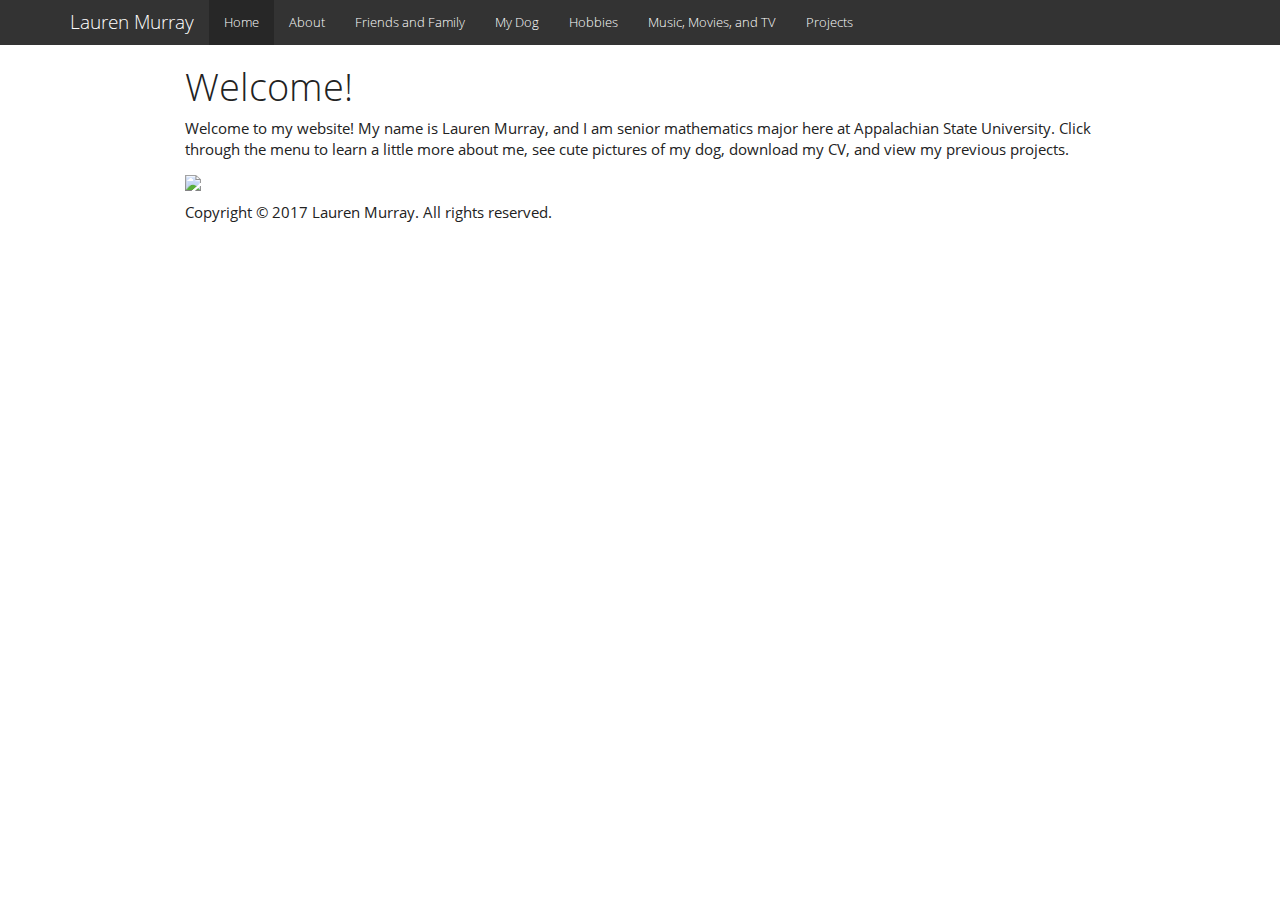
==== commit 60a9c1cb: "commit dis" ====
--- a/index.html
+++ b/index.html
@@ -214,7 +214,7 @@
 </div>
 
 
-<p>Welcome to my webiste! My name is Lauren Murray, and I am senior mathematics major here at Appalachian State University. Click through the menu to learn more about me!</p>
+<p>Welcome to my website! My name is Lauren Murray, and I am senior mathematics major here at Appalachian State University. Click through the menu to learn a little more about me, see cute pictures of my dog, download my CV, and view my previous projects.</p>
 <p><img src="app%20state%20image.jpg" width="2076" /></p>
 
 <p>Copyright &copy; 2017 Lauren Murray. All rights reserved.</p>
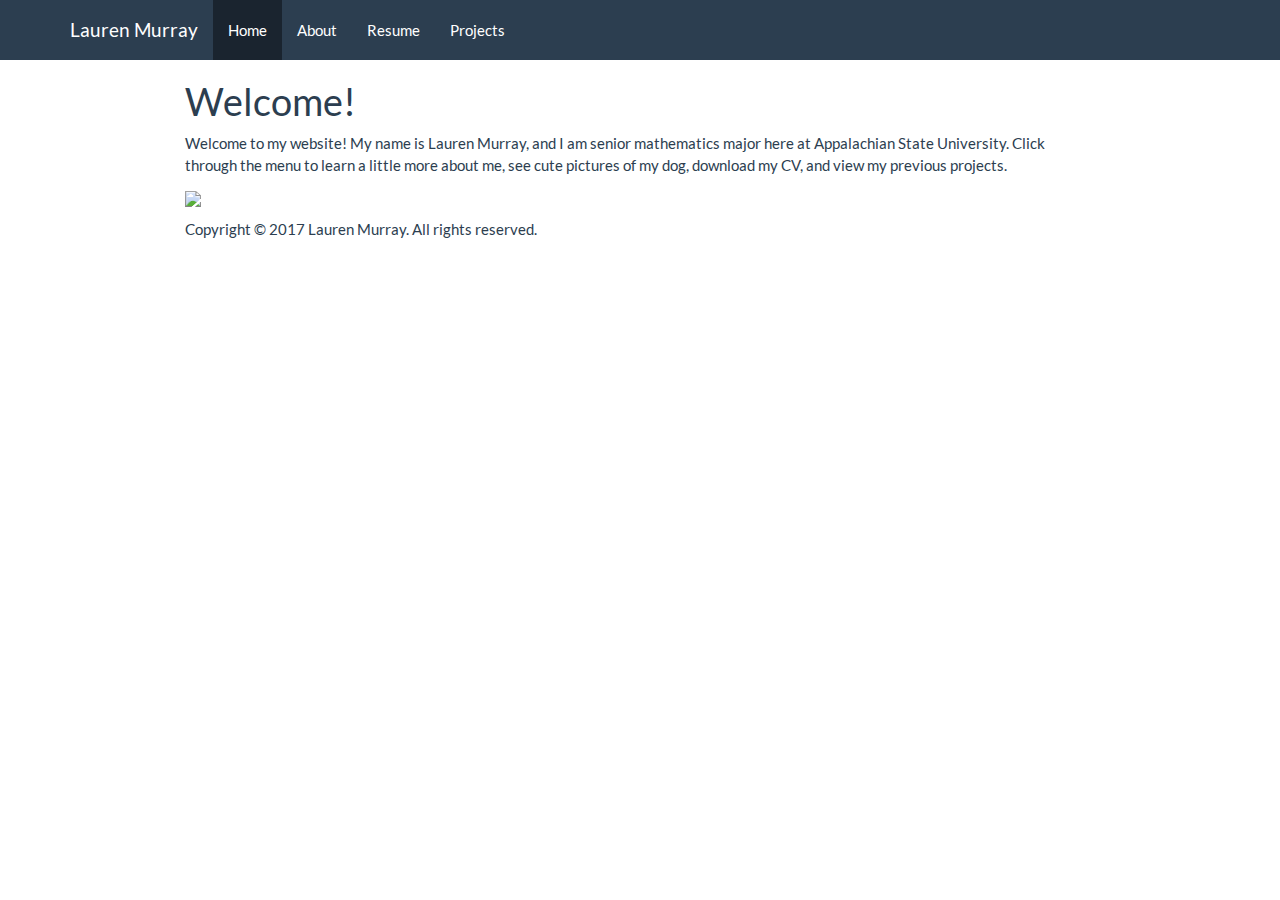
==== commit 9d03d12d: "commit" ====
--- a/index.html
+++ b/index.html
@@ -15,7 +15,7 @@
 
 <script src="site_libs/jquery-1.11.3/jquery.min.js"></script>
 <meta name="viewport" content="width=device-width, initial-scale=1" />
-<link href="site_libs/bootstrap-3.3.5/css/yeti.min.css" rel="stylesheet" />
+<link href="site_libs/bootstrap-3.3.5/css/flatly.min.css" rel="stylesheet" />
 <script src="site_libs/bootstrap-3.3.5/js/bootstrap.min.js"></script>
 <script src="site_libs/bootstrap-3.3.5/shim/html5shiv.min.js"></script>
 <script src="site_libs/bootstrap-3.3.5/shim/respond.min.js"></script>
@@ -98,34 +98,34 @@
 <style type="text/css">
 /* padding for bootstrap navbar */
 body {
-  padding-top: 45px;
+  padding-top: 60px;
   padding-bottom: 40px;
 }
 /* offset scroll position for anchor links (for fixed navbar)  */
 .section h1 {
-  padding-top: 50px;
-  margin-top: -50px;
+  padding-top: 65px;
+  margin-top: -65px;
 }
 
 .section h2 {
-  padding-top: 50px;
-  margin-top: -50px;
+  padding-top: 65px;
+  margin-top: -65px;
 }
 .section h3 {
-  padding-top: 50px;
-  margin-top: -50px;
+  padding-top: 65px;
+  margin-top: -65px;
 }
 .section h4 {
-  padding-top: 50px;
-  margin-top: -50px;
+  padding-top: 65px;
+  margin-top: -65px;
 }
 .section h5 {
-  padding-top: 50px;
-  margin-top: -50px;
+  padding-top: 65px;
+  margin-top: -65px;
 }
 .section h6 {
-  padding-top: 50px;
-  margin-top: -50px;
+  padding-top: 65px;
+  margin-top: -65px;
 }
 </style>
 
@@ -183,16 +183,7 @@
   <a href="about.html">About</a>
 </li>
 <li>
-  <a href="Friends_and_Family.html">Friends and Family</a>
-</li>
-<li>
-  <a href="My_Dog.html">My Dog</a>
-</li>
-<li>
-  <a href="hobbies.html">Hobbies</a>
-</li>
-<li>
-  <a href="media.html">Music, Movies, and TV</a>
+  <a href="hobbies.html">Resume</a>
 </li>
 <li>
   <a href="Projects.html">Projects</a>
--- a/site_libs/bootstrap-3.3.5/css/flatly.min.css
+++ b/site_libs/bootstrap-3.3.5/css/flatly.min.css
@@ -0,0 +1,30 @@
+@font-face {
+  font-family: 'Lato';
+  font-style: normal;
+  font-weight: 400;
+  src: url(fonts/Lato.ttf) format('truetype');
+}
+@font-face {
+  font-family: 'Lato';
+  font-style: normal;
+  font-weight: 700;
+  src: url(fonts/LatoBold.ttf) format('truetype');
+}
+@font-face {
+  font-family: 'Lato';
+  font-style: italic;
+  font-weight: 400;
+  src: url(fonts/LatoItalic.ttf) format('truetype');
+}
+
+/*!
+ * bootswatch v3.3.6
+ * Homepage: http://bootswatch.com
+ * Copyright 2012-2015 Thomas Park
+ * Licensed under MIT
+ * Based on Bootstrap
+*//*!
+ * Bootstrap v3.3.6 (http://getbootstrap.com)
+ * Copyright 2011-2015 Twitter, Inc.
+ * Licensed under MIT (https://github.com/twbs/bootstrap/blob/master/LICENSE)
+ *//*! normalize.css v3.0.3 | MIT License | github.com/necolas/normalize.css */html{font-family:sans-serif;-ms-text-size-adjust:100%;-webkit-text-size-adjust:100%}body{margin:0}article,aside,details,figcaption,figure,footer,header,hgroup,main,menu,nav,section,summary{display:block}audio,canvas,progress,video{display:inline-block;vertical-align:baseline}audio:not([controls]){display:none;height:0}[hidden],template{display:none}a{background-color:transparent}a:active,a:hover{outline:0}abbr[title]{border-bottom:1px dotted}b,strong{font-weight:bold}dfn{font-style:italic}h1{font-size:2em;margin:0.67em 0}mark{background:#ff0;color:#000}small{font-size:80%}sub,sup{font-size:75%;line-height:0;position:relative;vertical-align:baseline}sup{top:-0.5em}sub{bottom:-0.25em}img{border:0}svg:not(:root){overflow:hidden}figure{margin:1em 40px}hr{-webkit-box-sizing:content-box;-moz-box-sizing:content-box;box-sizing:content-box;height:0}pre{overflow:auto}code,kbd,pre,samp{font-family:monospace, monospace;font-size:1em}button,input,optgroup,select,textarea{color:inherit;font:inherit;margin:0}button{overflow:visible}button,select{text-transform:none}button,html input[type="button"],input[type="reset"],input[type="submit"]{-webkit-appearance:button;cursor:pointer}button[disabled],html input[disabled]{cursor:default}button::-moz-focus-inner,input::-moz-focus-inner{border:0;padding:0}input{line-height:normal}input[type="checkbox"],input[type="radio"]{-webkit-box-sizing:border-box;-moz-box-sizing:border-box;box-sizing:border-box;padding:0}input[type="number"]::-webkit-inner-spin-button,input[type="number"]::-webkit-outer-spin-button{height:auto}input[type="search"]{-webkit-appearance:textfield;-webkit-box-sizing:content-box;-moz-box-sizing:content-box;box-sizing:content-box}input[type="search"]::-webkit-search-cancel-button,input[type="search"]::-webkit-search-decoration{-webkit-appearance:none}fieldset{border:1px solid #c0c0c0;margin:0 2px;padding:0.35em 0.625em 0.75em}legend{border:0;padding:0}textarea{overflow:auto}optgroup{font-weight:bold}table{border-collapse:collapse;border-spacing:0}td,th{padding:0}/*! Source: https://github.com/h5bp/html5-boilerplate/blob/master/src/css/main.css */@media print{*,*:before,*:after{background:transparent !important;color:#000 !important;-webkit-box-shadow:none !important;box-shadow:none !important;text-shadow:none !important}a,a:visited{text-decoration:underline}a[href]:after{content:" (" attr(href) ")"}abbr[title]:after{content:" (" attr(title) ")"}a[href^="#"]:after,a[href^="javascript:"]:after{content:""}pre,blockquote{border:1px solid #999;page-break-inside:avoid}thead{display:table-header-group}tr,img{page-break-inside:avoid}img{max-width:100% !important}p,h2,h3{orphans:3;widows:3}h2,h3{page-break-after:avoid}.navbar{display:none}.btn>.caret,.dropup>.btn>.caret{border-top-color:#000 !important}.label{border:1px solid #000}.table{border-collapse:collapse !important}.table td,.table th{background-color:#fff !important}.table-bordered th,.table-bordered td{border:1px solid #ddd !important}}@font-face{font-family:'Glyphicons Halflings';src:url('../fonts/glyphicons-halflings-regular.eot');src:url('../fonts/glyphicons-halflings-regular.eot?#iefix') format('embedded-opentype'),url('../fonts/glyphicons-halflings-regular.woff') format('woff'),url('../fonts/glyphicons-halflings-regular.ttf') format('truetype'),url('../fonts/glyphicons-halflings-regular.svg#glyphicons_halflingsregular') format('svg')}.glyphicon{position:relative;top:1px;display:inline-block;font-family:'Glyphicons Halflings';font-style:normal;font-weight:normal;line-height:1;-webkit-font-smoothing:antialiased;-moz-osx-font-smoothing:grayscale}.glyphicon-asterisk:before{content:"\002a"}.glyphicon-plus:before{content:"\002b"}.glyphicon-euro:before,.glyphicon-eur:before{content:"\20ac"}.glyphicon-minus:before{content:"\2212"}.glyphicon-cloud:before{content:"\2601"}.glyphicon-envelope:before{content:"\2709"}.glyphicon-pencil:before{content:"\270f"}.glyphicon-glass:before{content:"\e001"}.glyphicon-music:before{content:"\e002"}.glyphicon-search:before{content:"\e003"}.glyphicon-heart:before{content:"\e005"}.glyphicon-star:before{content:"\e006"}.glyphicon-star-empty:before{content:"\e007"}.glyphicon-user:before{content:"\e008"}.glyphicon-film:before{content:"\e009"}.glyphicon-th-large:before{content:"\e010"}.glyphicon-th:before{content:"\e011"}.glyphicon-th-list:before{content:"\e012"}.glyphicon-ok:before{content:"\e013"}.glyphicon-remove:before{content:"\e014"}.glyphicon-zoom-in:before{content:"\e015"}.glyphicon-zoom-out:before{content:"\e016"}.glyphicon-off:before{content:"\e017"}.glyphicon-signal:before{content:"\e018"}.glyphicon-cog:before{content:"\e019"}.glyphicon-trash:before{content:"\e020"}.glyphicon-home:before{content:"\e021"}.glyphicon-file:before{content:"\e022"}.glyphicon-time:before{content:"\e023"}.glyphicon-road:before{content:"\e024"}.glyphicon-download-alt:before{content:"\e025"}.glyphicon-download:before{content:"\e026"}.glyphicon-upload:before{content:"\e027"}.glyphicon-inbox:before{content:"\e028"}.glyphicon-play-circle:before{content:"\e029"}.glyphicon-repeat:before{content:"\e030"}.glyphicon-refresh:before{content:"\e031"}.glyphicon-list-alt:before{content:"\e032"}.glyphicon-lock:before{content:"\e033"}.glyphicon-flag:before{content:"\e034"}.glyphicon-headphones:before{content:"\e035"}.glyphicon-volume-off:before{content:"\e036"}.glyphicon-volume-down:before{content:"\e037"}.glyphicon-volume-up:before{content:"\e038"}.glyphicon-qrcode:before{content:"\e039"}.glyphicon-barcode:before{content:"\e040"}.glyphicon-tag:before{content:"\e041"}.glyphicon-tags:before{content:"\e042"}.glyphicon-book:before{content:"\e043"}.glyphicon-bookmark:before{content:"\e044"}.glyphicon-print:before{content:"\e045"}.glyphicon-camera:before{content:"\e046"}.glyphicon-font:before{content:"\e047"}.glyphicon-bold:before{content:"\e048"}.glyphicon-italic:before{content:"\e049"}.glyphicon-text-height:before{content:"\e050"}.glyphicon-text-width:before{content:"\e051"}.glyphicon-align-left:before{content:"\e052"}.glyphicon-align-center:before{content:"\e053"}.glyphicon-align-right:before{content:"\e054"}.glyphicon-align-justify:before{content:"\e055"}.glyphicon-list:before{content:"\e056"}.glyphicon-indent-left:before{content:"\e057"}.glyphicon-indent-right:before{content:"\e058"}.glyphicon-facetime-video:before{content:"\e059"}.glyphicon-picture:before{content:"\e060"}.glyphicon-map-marker:before{content:"\e062"}.glyphicon-adjust:before{content:"\e063"}.glyphicon-tint:before{content:"\e064"}.glyphicon-edit:before{content:"\e065"}.glyphicon-share:before{content:"\e066"}.glyphicon-check:before{content:"\e067"}.glyphicon-move:before{content:"\e068"}.glyphicon-step-backward:before{content:"\e069"}.glyphicon-fast-backward:before{content:"\e070"}.glyphicon-backward:before{content:"\e071"}.glyphicon-play:before{content:"\e072"}.glyphicon-pause:before{content:"\e073"}.glyphicon-stop:before{content:"\e074"}.glyphicon-forward:before{content:"\e075"}.glyphicon-fast-forward:before{content:"\e076"}.glyphicon-step-forward:before{content:"\e077"}.glyphicon-eject:before{content:"\e078"}.glyphicon-chevron-left:before{content:"\e079"}.glyphicon-chevron-right:before{content:"\e080"}.glyphicon-plus-sign:before{content:"\e081"}.glyphicon-minus-sign:before{content:"\e082"}.glyphicon-remove-sign:before{content:"\e083"}.glyphicon-ok-sign:before{content:"\e084"}.glyphicon-question-sign:before{content:"\e085"}.glyphicon-info-sign:before{content:"\e086"}.glyphicon-screenshot:before{content:"\e087"}.glyphicon-remove-circle:before{content:"\e088"}.glyphicon-ok-circle:before{content:"\e089"}.glyphicon-ban-circle:before{content:"\e090"}.glyphicon-arrow-left:before{content:"\e091"}.glyphicon-arrow-right:before{content:"\e092"}.glyphicon-arrow-up:before{content:"\e093"}.glyphicon-arrow-down:before{content:"\e094"}.glyphicon-share-alt:before{content:"\e095"}.glyphicon-resize-full:before{content:"\e096"}.glyphicon-resize-small:before{content:"\e097"}.glyphicon-exclamation-sign:before{content:"\e101"}.glyphicon-gift:before{content:"\e102"}.glyphicon-leaf:before{content:"\e103"}.glyphicon-fire:before{content:"\e104"}.glyphicon-eye-open:before{content:"\e105"}.glyphicon-eye-close:before{content:"\e106"}.glyphicon-warning-sign:before{content:"\e107"}.glyphicon-plane:before{content:"\e108"}.glyphicon-calendar:before{content:"\e109"}.glyphicon-random:before{content:"\e110"}.glyphicon-comment:before{content:"\e111"}.glyphicon-magnet:before{content:"\e112"}.glyphicon-chevron-up:before{content:"\e113"}.glyphicon-chevron-down:before{content:"\e114"}.glyphicon-retweet:before{content:"\e115"}.glyphicon-shopping-cart:before{content:"\e116"}.glyphicon-folder-close:before{content:"\e117"}.glyphicon-folder-open:before{content:"\e118"}.glyphicon-resize-vertical:before{content:"\e119"}.glyphicon-resize-horizontal:before{content:"\e120"}.glyphicon-hdd:before{content:"\e121"}.glyphicon-bullhorn:before{content:"\e122"}.glyphicon-bell:before{content:"\e123"}.glyphicon-certificate:before{content:"\e124"}.glyphicon-thumbs-up:before{content:"\e125"}.glyphicon-thumbs-down:before{content:"\e126"}.glyphicon-hand-right:before{content:"\e127"}.glyphicon-hand-left:before{content:"\e128"}.glyphicon-hand-up:before{content:"\e129"}.glyphicon-hand-down:before{content:"\e130"}.glyphicon-circle-arrow-right:before{content:"\e131"}.glyphicon-circle-arrow-left:before{content:"\e132"}.glyphicon-circle-arrow-up:before{content:"\e133"}.glyphicon-circle-arrow-down:before{content:"\e134"}.glyphicon-globe:before{content:"\e135"}.glyphicon-wrench:before{content:"\e136"}.glyphicon-tasks:before{content:"\e137"}.glyphicon-filter:before{content:"\e138"}.glyphicon-briefcase:before{content:"\e139"}.glyphicon-fullscreen:before{content:"\e140"}.glyphicon-dashboard:before{content:"\e141"}.glyphicon-paperclip:before{content:"\e142"}.glyphicon-heart-empty:before{content:"\e143"}.glyphicon-link:before{content:"\e144"}.glyphicon-phone:before{content:"\e145"}.glyphicon-pushpin:before{content:"\e146"}.glyphicon-usd:before{content:"\e148"}.glyphicon-gbp:before{content:"\e149"}.glyphicon-sort:before{content:"\e150"}.glyphicon-sort-by-alphabet:before{content:"\e151"}.glyphicon-sort-by-alphabet-alt:before{content:"\e152"}.glyphicon-sort-by-order:before{content:"\e153"}.glyphicon-sort-by-order-alt:before{content:"\e154"}.glyphicon-sort-by-attributes:before{content:"\e155"}.glyphicon-sort-by-attributes-alt:before{content:"\e156"}.glyphicon-unchecked:before{content:"\e157"}.glyphicon-expand:before{content:"\e158"}.glyphicon-collapse-down:before{content:"\e159"}.glyphicon-collapse-up:before{content:"\e160"}.glyphicon-log-in:before{content:"\e161"}.glyphicon-flash:before{content:"\e162"}.glyphicon-log-out:before{content:"\e163"}.glyphicon-new-window:before{content:"\e164"}.glyphicon-record:before{content:"\e165"}.glyphicon-save:before{content:"\e166"}.glyphicon-open:before{content:"\e167"}.glyphicon-saved:before{content:"\e168"}.glyphicon-import:before{content:"\e169"}.glyphicon-export:before{content:"\e170"}.glyphicon-send:before{content:"\e171"}.glyphicon-floppy-disk:before{content:"\e172"}.glyphicon-floppy-saved:before{content:"\e173"}.glyphicon-floppy-remove:before{content:"\e174"}.glyphicon-floppy-save:before{content:"\e175"}.glyphicon-floppy-open:before{content:"\e176"}.glyphicon-credit-card:before{content:"\e177"}.glyphicon-transfer:before{content:"\e178"}.glyphicon-cutlery:before{content:"\e179"}.glyphicon-header:before{content:"\e180"}.glyphicon-compressed:before{content:"\e181"}.glyphicon-earphone:before{content:"\e182"}.glyphicon-phone-alt:before{content:"\e183"}.glyphicon-tower:before{content:"\e184"}.glyphicon-stats:before{content:"\e185"}.glyphicon-sd-video:before{content:"\e186"}.glyphicon-hd-video:before{content:"\e187"}.glyphicon-subtitles:before{content:"\e188"}.glyphicon-sound-stereo:before{content:"\e189"}.glyphicon-sound-dolby:before{content:"\e190"}.glyphicon-sound-5-1:before{content:"\e191"}.glyphicon-sound-6-1:before{content:"\e192"}.glyphicon-sound-7-1:before{content:"\e193"}.glyphicon-copyright-mark:before{content:"\e194"}.glyphicon-registration-mark:before{content:"\e195"}.glyphicon-cloud-download:before{content:"\e197"}.glyphicon-cloud-upload:before{content:"\e198"}.glyphicon-tree-conifer:before{content:"\e199"}.glyphicon-tree-deciduous:before{content:"\e200"}.glyphicon-cd:before{content:"\e201"}.glyphicon-save-file:before{content:"\e202"}.glyphicon-open-file:before{content:"\e203"}.glyphicon-level-up:before{content:"\e204"}.glyphicon-copy:before{content:"\e205"}.glyphicon-paste:before{content:"\e206"}.glyphicon-alert:before{content:"\e209"}.glyphicon-equalizer:before{content:"\e210"}.glyphicon-king:before{content:"\e211"}.glyphicon-queen:before{content:"\e212"}.glyphicon-pawn:before{content:"\e213"}.glyphicon-bishop:before{content:"\e214"}.glyphicon-knight:before{content:"\e215"}.glyphicon-baby-formula:before{content:"\e216"}.glyphicon-tent:before{content:"\26fa"}.glyphicon-blackboard:before{content:"\e218"}.glyphicon-bed:before{content:"\e219"}.glyphicon-apple:before{content:"\f8ff"}.glyphicon-erase:before{content:"\e221"}.glyphicon-hourglass:before{content:"\231b"}.glyphicon-lamp:before{content:"\e223"}.glyphicon-duplicate:before{content:"\e224"}.glyphicon-piggy-bank:before{content:"\e225"}.glyphicon-scissors:before{content:"\e226"}.glyphicon-bitcoin:before{content:"\e227"}.glyphicon-btc:before{content:"\e227"}.glyphicon-xbt:before{content:"\e227"}.glyphicon-yen:before{content:"\00a5"}.glyphicon-jpy:before{content:"\00a5"}.glyphicon-ruble:before{content:"\20bd"}.glyphicon-rub:before{content:"\20bd"}.glyphicon-scale:before{content:"\e230"}.glyphicon-ice-lolly:before{content:"\e231"}.glyphicon-ice-lolly-tasted:before{content:"\e232"}.glyphicon-education:before{content:"\e233"}.glyphicon-option-horizontal:before{content:"\e234"}.glyphicon-option-vertical:before{content:"\e235"}.glyphicon-menu-hamburger:before{content:"\e236"}.glyphicon-modal-window:before{content:"\e237"}.glyphicon-oil:before{content:"\e238"}.glyphicon-grain:before{content:"\e239"}.glyphicon-sunglasses:before{content:"\e240"}.glyphicon-text-size:before{content:"\e241"}.glyphicon-text-color:before{content:"\e242"}.glyphicon-text-background:before{content:"\e243"}.glyphicon-object-align-top:before{content:"\e244"}.glyphicon-object-align-bottom:before{content:"\e245"}.glyphicon-object-align-horizontal:before{content:"\e246"}.glyphicon-object-align-left:before{content:"\e247"}.glyphicon-object-align-vertical:before{content:"\e248"}.glyphicon-object-align-right:before{content:"\e249"}.glyphicon-triangle-right:before{content:"\e250"}.glyphicon-triangle-left:before{content:"\e251"}.glyphicon-triangle-bottom:before{content:"\e252"}.glyphicon-triangle-top:before{content:"\e253"}.glyphicon-console:before{content:"\e254"}.glyphicon-superscript:before{content:"\e255"}.glyphicon-subscript:before{content:"\e256"}.glyphicon-menu-left:before{content:"\e257"}.glyphicon-menu-right:before{content:"\e258"}.glyphicon-menu-down:before{content:"\e259"}.glyphicon-menu-up:before{content:"\e260"}*{-webkit-box-sizing:border-box;-moz-box-sizing:border-box;box-sizing:border-box}*:before,*:after{-webkit-box-sizing:border-box;-moz-box-sizing:border-box;box-sizing:border-box}html{font-size:10px;-webkit-tap-highlight-color:rgba(0,0,0,0)}body{font-family:"Lato","Helvetica Neue",Helvetica,Arial,sans-serif;font-size:15px;line-height:1.42857143;color:#2c3e50;background-color:#ffffff}input,button,select,textarea{font-family:inherit;font-size:inherit;line-height:inherit}a{color:#18bc9c;text-decoration:none}a:hover,a:focus{color:#18bc9c;text-decoration:underline}a:focus{outline:thin dotted;outline:5px auto -webkit-focus-ring-color;outline-offset:-2px}figure{margin:0}img{vertical-align:middle}.img-responsive,.thumbnail>img,.thumbnail a>img,.carousel-inner>.item>img,.carousel-inner>.item>a>img{display:block;max-width:100%;height:auto}.img-rounded{border-radius:6px}.img-thumbnail{padding:4px;line-height:1.42857143;background-color:#ffffff;border:1px solid #ecf0f1;border-radius:4px;-webkit-transition:all .2s ease-in-out;-o-transition:all .2s ease-in-out;transition:all .2s ease-in-out;display:inline-block;max-width:100%;height:auto}.img-circle{border-radius:50%}hr{margin-top:21px;margin-bottom:21px;border:0;border-top:1px solid #ecf0f1}.sr-only{position:absolute;width:1px;height:1px;margin:-1px;padding:0;overflow:hidden;clip:rect(0, 0, 0, 0);border:0}.sr-only-focusable:active,.sr-only-focusable:focus{position:static;width:auto;height:auto;margin:0;overflow:visible;clip:auto}[role="button"]{cursor:pointer}h1,h2,h3,h4,h5,h6,.h1,.h2,.h3,.h4,.h5,.h6{font-family:"Lato","Helvetica Neue",Helvetica,Arial,sans-serif;font-weight:400;line-height:1.1;color:inherit}h1 small,h2 small,h3 small,h4 small,h5 small,h6 small,.h1 small,.h2 small,.h3 small,.h4 small,.h5 small,.h6 small,h1 .small,h2 .small,h3 .small,h4 .small,h5 .small,h6 .small,.h1 .small,.h2 .small,.h3 .small,.h4 .small,.h5 .small,.h6 .small{font-weight:normal;line-height:1;color:#b4bcc2}h1,.h1,h2,.h2,h3,.h3{margin-top:21px;margin-bottom:10.5px}h1 small,.h1 small,h2 small,.h2 small,h3 small,.h3 small,h1 .small,.h1 .small,h2 .small,.h2 .small,h3 .small,.h3 .small{font-size:65%}h4,.h4,h5,.h5,h6,.h6{margin-top:10.5px;margin-bottom:10.5px}h4 small,.h4 small,h5 small,.h5 small,h6 small,.h6 small,h4 .small,.h4 .small,h5 .small,.h5 .small,h6 .small,.h6 .small{font-size:75%}h1,.h1{font-size:39px}h2,.h2{font-size:32px}h3,.h3{font-size:26px}h4,.h4{font-size:19px}h5,.h5{font-size:15px}h6,.h6{font-size:13px}p{margin:0 0 10.5px}.lead{margin-bottom:21px;font-size:17px;font-weight:300;line-height:1.4}@media (min-width:768px){.lead{font-size:22.5px}}small,.small{font-size:86%}mark,.mark{background-color:#f39c12;padding:.2em}.text-left{text-align:left}.text-right{text-align:right}.text-center{text-align:center}.text-justify{text-align:justify}.text-nowrap{white-space:nowrap}.text-lowercase{text-transform:lowercase}.text-uppercase{text-transform:uppercase}.text-capitalize{text-transform:capitalize}.text-muted{color:#b4bcc2}.text-primary{color:#2c3e50}a.text-primary:hover,a.text-primary:focus{color:#1a242f}.text-success{color:#ffffff}a.text-success:hover,a.text-success:focus{color:#e6e6e6}.text-info{color:#ffffff}a.text-info:hover,a.text-info:focus{color:#e6e6e6}.text-warning{color:#ffffff}a.text-warning:hover,a.text-warning:focus{color:#e6e6e6}.text-danger{color:#ffffff}a.text-danger:hover,a.text-danger:focus{color:#e6e6e6}.bg-primary{color:#fff;background-color:#2c3e50}a.bg-primary:hover,a.bg-primary:focus{background-color:#1a242f}.bg-success{background-color:#18bc9c}a.bg-success:hover,a.bg-success:focus{background-color:#128f76}.bg-info{background-color:#3498db}a.bg-info:hover,a.bg-info:focus{background-color:#217dbb}.bg-warning{background-color:#f39c12}a.bg-warning:hover,a.bg-warning:focus{background-color:#c87f0a}.bg-danger{background-color:#e74c3c}a.bg-danger:hover,a.bg-danger:focus{background-color:#d62c1a}.page-header{padding-bottom:9.5px;margin:42px 0 21px;border-bottom:1px solid transparent}ul,ol{margin-top:0;margin-bottom:10.5px}ul ul,ol ul,ul ol,ol ol{margin-bottom:0}.list-unstyled{padding-left:0;list-style:none}.list-inline{padding-left:0;list-style:none;margin-left:-5px}.list-inline>li{display:inline-block;padding-left:5px;padding-right:5px}dl{margin-top:0;margin-bottom:21px}dt,dd{line-height:1.42857143}dt{font-weight:bold}dd{margin-left:0}@media (min-width:768px){.dl-horizontal dt{float:left;width:160px;clear:left;text-align:right;overflow:hidden;text-overflow:ellipsis;white-space:nowrap}.dl-horizontal dd{margin-left:180px}}abbr[title],abbr[data-original-title]{cursor:help;border-bottom:1px dotted #b4bcc2}.initialism{font-size:90%;text-transform:uppercase}blockquote{padding:10.5px 21px;margin:0 0 21px;font-size:18.75px;border-left:5px solid #ecf0f1}blockquote p:last-child,blockquote ul:last-child,blockquote ol:last-child{margin-bottom:0}blockquote footer,blockquote small,blockquote .small{display:block;font-size:80%;line-height:1.42857143;color:#b4bcc2}blockquote footer:before,blockquote small:before,blockquote .small:before{content:'\2014 \00A0'}.blockquote-reverse,blockquote.pull-right{padding-right:15px;padding-left:0;border-right:5px solid #ecf0f1;border-left:0;text-align:right}.blockquote-reverse footer:before,blockquote.pull-right footer:before,.blockquote-reverse small:before,blockquote.pull-right small:before,.blockquote-reverse .small:before,blockquote.pull-right .small:before{content:''}.blockquote-reverse footer:after,blockquote.pull-right footer:after,.blockquote-reverse small:after,blockquote.pull-right small:after,.blockquote-reverse .small:after,blockquote.pull-right .small:after{content:'\00A0 \2014'}address{margin-bottom:21px;font-style:normal;line-height:1.42857143}code,kbd,pre,samp{font-family:monospace}code{padding:2px 4px;font-size:90%;color:#c7254e;background-color:#f9f2f4;border-radius:4px}kbd{padding:2px 4px;font-size:90%;color:#ffffff;background-color:#333333;border-radius:3px;-webkit-box-shadow:inset 0 -1px 0 rgba(0,0,0,0.25);box-shadow:inset 0 -1px 0 rgba(0,0,0,0.25)}kbd kbd{padding:0;font-size:100%;font-weight:bold;-webkit-box-shadow:none;box-shadow:none}pre{display:block;padding:10px;margin:0 0 10.5px;font-size:14px;line-height:1.42857143;word-break:break-all;word-wrap:break-word;color:#7b8a8b;background-color:#ecf0f1;border:1px solid #cccccc;border-radius:4px}pre code{padding:0;font-size:inherit;color:inherit;white-space:pre-wrap;background-color:transparent;border-radius:0}.pre-scrollable{max-height:340px;overflow-y:scroll}.container{margin-right:auto;margin-left:auto;padding-left:15px;padding-right:15px}@media (min-width:768px){.container{width:750px}}@media (min-width:992px){.container{width:970px}}@media (min-width:1200px){.container{width:1170px}}.container-fluid{margin-right:auto;margin-left:auto;padding-left:15px;padding-right:15px}.row{margin-left:-15px;margin-right:-15px}.col-xs-1,.col-sm-1,.col-md-1,.col-lg-1,.col-xs-2,.col-sm-2,.col-md-2,.col-lg-2,.col-xs-3,.col-sm-3,.col-md-3,.col-lg-3,.col-xs-4,.col-sm-4,.col-md-4,.col-lg-4,.col-xs-5,.col-sm-5,.col-md-5,.col-lg-5,.col-xs-6,.col-sm-6,.col-md-6,.col-lg-6,.col-xs-7,.col-sm-7,.col-md-7,.col-lg-7,.col-xs-8,.col-sm-8,.col-md-8,.col-lg-8,.col-xs-9,.col-sm-9,.col-md-9,.col-lg-9,.col-xs-10,.col-sm-10,.col-md-10,.col-lg-10,.col-xs-11,.col-sm-11,.col-md-11,.col-lg-11,.col-xs-12,.col-sm-12,.col-md-12,.col-lg-12{position:relative;min-height:1px;padding-left:15px;padding-right:15px}.col-xs-1,.col-xs-2,.col-xs-3,.col-xs-4,.col-xs-5,.col-xs-6,.col-xs-7,.col-xs-8,.col-xs-9,.col-xs-10,.col-xs-11,.col-xs-12{float:left}.col-xs-12{width:100%}.col-xs-11{width:91.66666667%}.col-xs-10{width:83.33333333%}.col-xs-9{width:75%}.col-xs-8{width:66.66666667%}.col-xs-7{width:58.33333333%}.col-xs-6{width:50%}.col-xs-5{width:41.66666667%}.col-xs-4{width:33.33333333%}.col-xs-3{width:25%}.col-xs-2{width:16.66666667%}.col-xs-1{width:8.33333333%}.col-xs-pull-12{right:100%}.col-xs-pull-11{right:91.66666667%}.col-xs-pull-10{right:83.33333333%}.col-xs-pull-9{right:75%}.col-xs-pull-8{right:66.66666667%}.col-xs-pull-7{right:58.33333333%}.col-xs-pull-6{right:50%}.col-xs-pull-5{right:41.66666667%}.col-xs-pull-4{right:33.33333333%}.col-xs-pull-3{right:25%}.col-xs-pull-2{right:16.66666667%}.col-xs-pull-1{right:8.33333333%}.col-xs-pull-0{right:auto}.col-xs-push-12{left:100%}.col-xs-push-11{left:91.66666667%}.col-xs-push-10{left:83.33333333%}.col-xs-push-9{left:75%}.col-xs-push-8{left:66.66666667%}.col-xs-push-7{left:58.33333333%}.col-xs-push-6{left:50%}.col-xs-push-5{left:41.66666667%}.col-xs-push-4{left:33.33333333%}.col-xs-push-3{left:25%}.col-xs-push-2{left:16.66666667%}.col-xs-push-1{left:8.33333333%}.col-xs-push-0{left:auto}.col-xs-offset-12{margin-left:100%}.col-xs-offset-11{margin-left:91.66666667%}.col-xs-offset-10{margin-left:83.33333333%}.col-xs-offset-9{margin-left:75%}.col-xs-offset-8{margin-left:66.66666667%}.col-xs-offset-7{margin-left:58.33333333%}.col-xs-offset-6{margin-left:50%}.col-xs-offset-5{margin-left:41.66666667%}.col-xs-offset-4{margin-left:33.33333333%}.col-xs-offset-3{margin-left:25%}.col-xs-offset-2{margin-left:16.66666667%}.col-xs-offset-1{margin-left:8.33333333%}.col-xs-offset-0{margin-left:0%}@media (min-width:768px){.col-sm-1,.col-sm-2,.col-sm-3,.col-sm-4,.col-sm-5,.col-sm-6,.col-sm-7,.col-sm-8,.col-sm-9,.col-sm-10,.col-sm-11,.col-sm-12{float:left}.col-sm-12{width:100%}.col-sm-11{width:91.66666667%}.col-sm-10{width:83.33333333%}.col-sm-9{width:75%}.col-sm-8{width:66.66666667%}.col-sm-7{width:58.33333333%}.col-sm-6{width:50%}.col-sm-5{width:41.66666667%}.col-sm-4{width:33.33333333%}.col-sm-3{width:25%}.col-sm-2{width:16.66666667%}.col-sm-1{width:8.33333333%}.col-sm-pull-12{right:100%}.col-sm-pull-11{right:91.66666667%}.col-sm-pull-10{right:83.33333333%}.col-sm-pull-9{right:75%}.col-sm-pull-8{right:66.66666667%}.col-sm-pull-7{right:58.33333333%}.col-sm-pull-6{right:50%}.col-sm-pull-5{right:41.66666667%}.col-sm-pull-4{right:33.33333333%}.col-sm-pull-3{right:25%}.col-sm-pull-2{right:16.66666667%}.col-sm-pull-1{right:8.33333333%}.col-sm-pull-0{right:auto}.col-sm-push-12{left:100%}.col-sm-push-11{left:91.66666667%}.col-sm-push-10{left:83.33333333%}.col-sm-push-9{left:75%}.col-sm-push-8{left:66.66666667%}.col-sm-push-7{left:58.33333333%}.col-sm-push-6{left:50%}.col-sm-push-5{left:41.66666667%}.col-sm-push-4{left:33.33333333%}.col-sm-push-3{left:25%}.col-sm-push-2{left:16.66666667%}.col-sm-push-1{left:8.33333333%}.col-sm-push-0{left:auto}.col-sm-offset-12{margin-left:100%}.col-sm-offset-11{margin-left:91.66666667%}.col-sm-offset-10{margin-left:83.33333333%}.col-sm-offset-9{margin-left:75%}.col-sm-offset-8{margin-left:66.66666667%}.col-sm-offset-7{margin-left:58.33333333%}.col-sm-offset-6{margin-left:50%}.col-sm-offset-5{margin-left:41.66666667%}.col-sm-offset-4{margin-left:33.33333333%}.col-sm-offset-3{margin-left:25%}.col-sm-offset-2{margin-left:16.66666667%}.col-sm-offset-1{margin-left:8.33333333%}.col-sm-offset-0{margin-left:0%}}@media (min-width:992px){.col-md-1,.col-md-2,.col-md-3,.col-md-4,.col-md-5,.col-md-6,.col-md-7,.col-md-8,.col-md-9,.col-md-10,.col-md-11,.col-md-12{float:left}.col-md-12{width:100%}.col-md-11{width:91.66666667%}.col-md-10{width:83.33333333%}.col-md-9{width:75%}.col-md-8{width:66.66666667%}.col-md-7{width:58.33333333%}.col-md-6{width:50%}.col-md-5{width:41.66666667%}.col-md-4{width:33.33333333%}.col-md-3{width:25%}.col-md-2{width:16.66666667%}.col-md-1{width:8.33333333%}.col-md-pull-12{right:100%}.col-md-pull-11{right:91.66666667%}.col-md-pull-10{right:83.33333333%}.col-md-pull-9{right:75%}.col-md-pull-8{right:66.66666667%}.col-md-pull-7{right:58.33333333%}.col-md-pull-6{right:50%}.col-md-pull-5{right:41.66666667%}.col-md-pull-4{right:33.33333333%}.col-md-pull-3{right:25%}.col-md-pull-2{right:16.66666667%}.col-md-pull-1{right:8.33333333%}.col-md-pull-0{right:auto}.col-md-push-12{left:100%}.col-md-push-11{left:91.66666667%}.col-md-push-10{left:83.33333333%}.col-md-push-9{left:75%}.col-md-push-8{left:66.66666667%}.col-md-push-7{left:58.33333333%}.col-md-push-6{left:50%}.col-md-push-5{left:41.66666667%}.col-md-push-4{left:33.33333333%}.col-md-push-3{left:25%}.col-md-push-2{left:16.66666667%}.col-md-push-1{left:8.33333333%}.col-md-push-0{left:auto}.col-md-offset-12{margin-left:100%}.col-md-offset-11{margin-left:91.66666667%}.col-md-offset-10{margin-left:83.33333333%}.col-md-offset-9{margin-left:75%}.col-md-offset-8{margin-left:66.66666667%}.col-md-offset-7{margin-left:58.33333333%}.col-md-offset-6{margin-left:50%}.col-md-offset-5{margin-left:41.66666667%}.col-md-offset-4{margin-left:33.33333333%}.col-md-offset-3{margin-left:25%}.col-md-offset-2{margin-left:16.66666667%}.col-md-offset-1{margin-left:8.33333333%}.col-md-offset-0{margin-left:0%}}@media (min-width:1200px){.col-lg-1,.col-lg-2,.col-lg-3,.col-lg-4,.col-lg-5,.col-lg-6,.col-lg-7,.col-lg-8,.col-lg-9,.col-lg-10,.col-lg-11,.col-lg-12{float:left}.col-lg-12{width:100%}.col-lg-11{width:91.66666667%}.col-lg-10{width:83.33333333%}.col-lg-9{width:75%}.col-lg-8{width:66.66666667%}.col-lg-7{width:58.33333333%}.col-lg-6{width:50%}.col-lg-5{width:41.66666667%}.col-lg-4{width:33.33333333%}.col-lg-3{width:25%}.col-lg-2{width:16.66666667%}.col-lg-1{width:8.33333333%}.col-lg-pull-12{right:100%}.col-lg-pull-11{right:91.66666667%}.col-lg-pull-10{right:83.33333333%}.col-lg-pull-9{right:75%}.col-lg-pull-8{right:66.66666667%}.col-lg-pull-7{right:58.33333333%}.col-lg-pull-6{right:50%}.col-lg-pull-5{right:41.66666667%}.col-lg-pull-4{right:33.33333333%}.col-lg-pull-3{right:25%}.col-lg-pull-2{right:16.66666667%}.col-lg-pull-1{right:8.33333333%}.col-lg-pull-0{right:auto}.col-lg-push-12{left:100%}.col-lg-push-11{left:91.66666667%}.col-lg-push-10{left:83.33333333%}.col-lg-push-9{left:75%}.col-lg-push-8{left:66.66666667%}.col-lg-push-7{left:58.33333333%}.col-lg-push-6{left:50%}.col-lg-push-5{left:41.66666667%}.col-lg-push-4{left:33.33333333%}.col-lg-push-3{left:25%}.col-lg-push-2{left:16.66666667%}.col-lg-push-1{left:8.33333333%}.col-lg-push-0{left:auto}.col-lg-offset-12{margin-left:100%}.col-lg-offset-11{margin-left:91.66666667%}.col-lg-offset-10{margin-left:83.33333333%}.col-lg-offset-9{margin-left:75%}.col-lg-offset-8{margin-left:66.66666667%}.col-lg-offset-7{margin-left:58.33333333%}.col-lg-offset-6{margin-left:50%}.col-lg-offset-5{margin-left:41.66666667%}.col-lg-offset-4{margin-left:33.33333333%}.col-lg-offset-3{margin-left:25%}.col-lg-offset-2{margin-left:16.66666667%}.col-lg-offset-1{margin-left:8.33333333%}.col-lg-offset-0{margin-left:0%}}table{background-color:transparent}caption{padding-top:8px;padding-bottom:8px;color:#b4bcc2;text-align:left}th{}.table{width:100%;max-width:100%;margin-bottom:21px}.table>thead>tr>th,.table>tbody>tr>th,.table>tfoot>tr>th,.table>thead>tr>td,.table>tbody>tr>td,.table>tfoot>tr>td{padding:8px;line-height:1.42857143;vertical-align:top;border-top:1px solid #ecf0f1}.table>thead>tr>th{vertical-align:bottom;border-bottom:2px solid #ecf0f1}.table>caption+thead>tr:first-child>th,.table>colgroup+thead>tr:first-child>th,.table>thead:first-child>tr:first-child>th,.table>caption+thead>tr:first-child>td,.table>colgroup+thead>tr:first-child>td,.table>thead:first-child>tr:first-child>td{border-top:0}.table>tbody+tbody{border-top:2px solid #ecf0f1}.table .table{background-color:#ffffff}.table-condensed>thead>tr>th,.table-condensed>tbody>tr>th,.table-condensed>tfoot>tr>th,.table-condensed>thead>tr>td,.table-condensed>tbody>tr>td,.table-condensed>tfoot>tr>td{padding:5px}.table-bordered{border:1px solid #ecf0f1}.table-bordered>thead>tr>th,.table-bordered>tbody>tr>th,.table-bordered>tfoot>tr>th,.table-bordered>thead>tr>td,.table-bordered>tbody>tr>td,.table-bordered>tfoot>tr>td{border:1px solid #ecf0f1}.table-bordered>thead>tr>th,.table-bordered>thead>tr>td{border-bottom-width:2px}.table-striped>tbody>tr:nth-of-type(odd){background-color:#f9f9f9}.table-hover>tbody>tr:hover{background-color:#ecf0f1}table col[class*="col-"]{position:static;float:none;display:table-column}table td[class*="col-"],table th[class*="col-"]{position:static;float:none;display:table-cell}.table>thead>tr>td.active,.table>tbody>tr>td.active,.table>tfoot>tr>td.active,.table>thead>tr>th.active,.table>tbody>tr>th.active,.table>tfoot>tr>th.active,.table>thead>tr.active>td,.table>tbody>tr.active>td,.table>tfoot>tr.active>td,.table>thead>tr.active>th,.table>tbody>tr.active>th,.table>tfoot>tr.active>th{background-color:#ecf0f1}.table-hover>tbody>tr>td.active:hover,.table-hover>tbody>tr>th.active:hover,.table-hover>tbody>tr.active:hover>td,.table-hover>tbody>tr:hover>.active,.table-hover>tbody>tr.active:hover>th{background-color:#dde4e6}.table>thead>tr>td.success,.table>tbody>tr>td.success,.table>tfoot>tr>td.success,.table>thead>tr>th.success,.table>tbody>tr>th.success,.table>tfoot>tr>th.success,.table>thead>tr.success>td,.table>tbody>tr.success>td,.table>tfoot>tr.success>td,.table>thead>tr.success>th,.table>tbody>tr.success>th,.table>tfoot>tr.success>th{background-color:#18bc9c}.table-hover>tbody>tr>td.success:hover,.table-hover>tbody>tr>th.success:hover,.table-hover>tbody>tr.success:hover>td,.table-hover>tbody>tr:hover>.success,.table-hover>tbody>tr.success:hover>th{background-color:#15a589}.table>thead>tr>td.info,.table>tbody>tr>td.info,.table>tfoot>tr>td.info,.table>thead>tr>th.info,.table>tbody>tr>th.info,.table>tfoot>tr>th.info,.table>thead>tr.info>td,.table>tbody>tr.info>td,.table>tfoot>tr.info>td,.table>thead>tr.info>th,.table>tbody>tr.info>th,.table>tfoot>tr.info>th{background-color:#3498db}.table-hover>tbody>tr>td.info:hover,.table-hover>tbody>tr>th.info:hover,.table-hover>tbody>tr.info:hover>td,.table-hover>tbody>tr:hover>.info,.table-hover>tbody>tr.info:hover>th{background-color:#258cd1}.table>thead>tr>td.warning,.table>tbody>tr>td.warning,.table>tfoot>tr>td.warning,.table>thead>tr>th.warning,.table>tbody>tr>th.warning,.table>tfoot>tr>th.warning,.table>thead>tr.warning>td,.table>tbody>tr.warning>td,.table>tfoot>tr.warning>td,.table>thead>tr.warning>th,.table>tbody>tr.warning>th,.table>tfoot>tr.warning>th{background-color:#f39c12}.table-hover>tbody>tr>td.warning:hover,.table-hover>tbody>tr>th.warning:hover,.table-hover>tbody>tr.warning:hover>td,.table-hover>tbody>tr:hover>.warning,.table-hover>tbody>tr.warning:hover>th{background-color:#e08e0b}.table>thead>tr>td.danger,.table>tbody>tr>td.danger,.table>tfoot>tr>td.danger,.table>thead>tr>th.danger,.table>tbody>tr>th.danger,.table>tfoot>tr>th.danger,.table>thead>tr.danger>td,.table>tbody>tr.danger>td,.table>tfoot>tr.danger>td,.table>thead>tr.danger>th,.table>tbody>tr.danger>th,.table>tfoot>tr.danger>th{background-color:#e74c3c}.table-hover>tbody>tr>td.danger:hover,.table-hover>tbody>tr>th.danger:hover,.table-hover>tbody>tr.danger:hover>td,.table-hover>tbody>tr:hover>.danger,.table-hover>tbody>tr.danger:hover>th{background-color:#e43725}.table-responsive{overflow-x:auto;min-height:0.01%}@media screen and (max-width:767px){.table-responsive{width:100%;margin-bottom:15.75px;overflow-y:hidden;-ms-overflow-style:-ms-autohiding-scrollbar;border:1px solid #ecf0f1}.table-responsive>.table{margin-bottom:0}.table-responsive>.table>thead>tr>th,.table-responsive>.table>tbody>tr>th,.table-responsive>.table>tfoot>tr>th,.table-responsive>.table>thead>tr>td,.table-responsive>.table>tbody>tr>td,.table-responsive>.table>tfoot>tr>td{white-space:nowrap}.table-responsive>.table-bordered{border:0}.table-responsive>.table-bordered>thead>tr>th:first-child,.table-responsive>.table-bordered>tbody>tr>th:first-child,.table-responsive>.table-bordered>tfoot>tr>th:first-child,.table-responsive>.table-bordered>thead>tr>td:first-child,.table-responsive>.table-bordered>tbody>tr>td:first-child,.table-responsive>.table-bordered>tfoot>tr>td:first-child{border-left:0}.table-responsive>.table-bordered>thead>tr>th:last-child,.table-responsive>.table-bordered>tbody>tr>th:last-child,.table-responsive>.table-bordered>tfoot>tr>th:last-child,.table-responsive>.table-bordered>thead>tr>td:last-child,.table-responsive>.table-bordered>tbody>tr>td:last-child,.table-responsive>.table-bordered>tfoot>tr>td:last-child{border-right:0}.table-responsive>.table-bordered>tbody>tr:last-child>th,.table-responsive>.table-bordered>tfoot>tr:last-child>th,.table-responsive>.table-bordered>tbody>tr:last-child>td,.table-responsive>.table-bordered>tfoot>tr:last-child>td{border-bottom:0}}fieldset{padding:0;margin:0;border:0;min-width:0}legend{display:block;width:100%;padding:0;margin-bottom:21px;font-size:22.5px;line-height:inherit;color:#2c3e50;border:0;border-bottom:1px solid transparent}label{display:inline-block;max-width:100%;margin-bottom:5px;font-weight:bold}input[type="search"]{-webkit-box-sizing:border-box;-moz-box-sizing:border-box;box-sizing:border-box}input[type="radio"],input[type="checkbox"]{margin:4px 0 0;margin-top:1px \9;line-height:normal}input[type="file"]{display:block}input[type="range"]{display:block;width:100%}select[multiple],select[size]{height:auto}input[type="file"]:focus,input[type="radio"]:focus,input[type="checkbox"]:focus{outline:thin dotted;outline:5px auto -webkit-focus-ring-color;outline-offset:-2px}output{display:block;padding-top:11px;font-size:15px;line-height:1.42857143;color:#2c3e50}.form-control{display:block;width:100%;height:45px;padding:10px 15px;font-size:15px;line-height:1.42857143;color:#2c3e50;background-color:#ffffff;background-image:none;border:1px solid #dce4ec;border-radius:4px;-webkit-box-shadow:inset 0 1px 1px rgba(0,0,0,0.075);box-shadow:inset 0 1px 1px rgba(0,0,0,0.075);-webkit-transition:border-color ease-in-out .15s,-webkit-box-shadow ease-in-out .15s;-o-transition:border-color ease-in-out .15s,box-shadow ease-in-out .15s;transition:border-color ease-in-out .15s,box-shadow ease-in-out .15s}.form-control:focus{border-color:#2c3e50;outline:0;-webkit-box-shadow:inset 0 1px 1px rgba(0,0,0,0.075),0 0 8px rgba(44,62,80,0.6);box-shadow:inset 0 1px 1px rgba(0,0,0,0.075),0 0 8px rgba(44,62,80,0.6)}.form-control::-moz-placeholder{color:#acb6c0;opacity:1}.form-control:-ms-input-placeholder{color:#acb6c0}.form-control::-webkit-input-placeholder{color:#acb6c0}.form-control::-ms-expand{border:0;background-color:transparent}.form-control[disabled],.form-control[readonly],fieldset[disabled] .form-control{background-color:#ecf0f1;opacity:1}.form-control[disabled],fieldset[disabled] .form-control{cursor:not-allowed}textarea.form-control{height:auto}input[type="search"]{-webkit-appearance:none}@media screen and (-webkit-min-device-pixel-ratio:0){input[type="date"].form-control,input[type="time"].form-control,input[type="datetime-local"].form-control,input[type="month"].form-control{line-height:45px}input[type="date"].input-sm,input[type="time"].input-sm,input[type="datetime-local"].input-sm,input[type="month"].input-sm,.input-group-sm input[type="date"],.input-group-sm input[type="time"],.input-group-sm input[type="datetime-local"],.input-group-sm input[type="month"]{line-height:35px}input[type="date"].input-lg,input[type="time"].input-lg,input[type="datetime-local"].input-lg,input[type="month"].input-lg,.input-group-lg input[type="date"],.input-group-lg input[type="time"],.input-group-lg input[type="datetime-local"],.input-group-lg input[type="month"]{line-height:66px}}.form-group{margin-bottom:15px}.radio,.checkbox{position:relative;display:block;margin-top:10px;margin-bottom:10px}.radio label,.checkbox label{min-height:21px;padding-left:20px;margin-bottom:0;font-weight:normal;cursor:pointer}.radio input[type="radio"],.radio-inline input[type="radio"],.checkbox input[type="checkbox"],.checkbox-inline input[type="checkbox"]{position:absolute;margin-left:-20px;margin-top:4px \9}.radio+.radio,.checkbox+.checkbox{margin-top:-5px}.radio-inline,.checkbox-inline{position:relative;display:inline-block;padding-left:20px;margin-bottom:0;vertical-align:middle;font-weight:normal;cursor:pointer}.radio-inline+.radio-inline,.checkbox-inline+.checkbox-inline{margin-top:0;margin-left:10px}input[type="radio"][disabled],input[type="checkbox"][disabled],input[type="radio"].disabled,input[type="checkbox"].disabled,fieldset[disabled] input[type="radio"],fieldset[disabled] input[type="checkbox"]{cursor:not-allowed}.radio-inline.disabled,.checkbox-inline.disabled,fieldset[disabled] .radio-inline,fieldset[disabled] .checkbox-inline{cursor:not-allowed}.radio.disabled label,.checkbox.disabled label,fieldset[disabled] .radio label,fieldset[disabled] .checkbox label{cursor:not-allowed}.form-control-static{padding-top:11px;padding-bottom:11px;margin-bottom:0;min-height:36px}.form-control-static.input-lg,.form-control-static.input-sm{padding-left:0;padding-right:0}.input-sm{height:35px;padding:6px 9px;font-size:13px;line-height:1.5;border-radius:3px}select.input-sm{height:35px;line-height:35px}textarea.input-sm,select[multiple].input-sm{height:auto}.form-group-sm .form-control{height:35px;padding:6px 9px;font-size:13px;line-height:1.5;border-radius:3px}.form-group-sm select.form-control{height:35px;line-height:35px}.form-group-sm textarea.form-control,.form-group-sm select[multiple].form-control{height:auto}.form-group-sm .form-control-static{height:35px;min-height:34px;padding:7px 9px;font-size:13px;line-height:1.5}.input-lg{height:66px;padding:18px 27px;font-size:19px;line-height:1.3333333;border-radius:6px}select.input-lg{height:66px;line-height:66px}textarea.input-lg,select[multiple].input-lg{height:auto}.form-group-lg .form-control{height:66px;padding:18px 27px;font-size:19px;line-height:1.3333333;border-radius:6px}.form-group-lg select.form-control{height:66px;line-height:66px}.form-group-lg textarea.form-control,.form-group-lg select[multiple].form-control{height:auto}.form-group-lg .form-control-static{height:66px;min-height:40px;padding:19px 27px;font-size:19px;line-height:1.3333333}.has-feedback{position:relative}.has-feedback .form-control{padding-right:56.25px}.form-control-feedback{position:absolute;top:0;right:0;z-index:2;display:block;width:45px;height:45px;line-height:45px;text-align:center;pointer-events:none}.input-lg+.form-control-feedback,.input-group-lg+.form-control-feedback,.form-group-lg .form-control+.form-control-feedback{width:66px;height:66px;line-height:66px}.input-sm+.form-control-feedback,.input-group-sm+.form-control-feedback,.form-group-sm .form-control+.form-control-feedback{width:35px;height:35px;line-height:35px}.has-success .help-block,.has-success .control-label,.has-success .radio,.has-success .checkbox,.has-success .radio-inline,.has-success .checkbox-inline,.has-success.radio label,.has-success.checkbox label,.has-success.radio-inline label,.has-success.checkbox-inline label{color:#ffffff}.has-success .form-control{border-color:#ffffff;-webkit-box-shadow:inset 0 1px 1px rgba(0,0,0,0.075);box-shadow:inset 0 1px 1px rgba(0,0,0,0.075)}.has-success .form-control:focus{border-color:#e6e6e6;-webkit-box-shadow:inset 0 1px 1px rgba(0,0,0,0.075),0 0 6px #fff;box-shadow:inset 0 1px 1px rgba(0,0,0,0.075),0 0 6px #fff}.has-success .input-group-addon{color:#ffffff;border-color:#ffffff;background-color:#18bc9c}.has-success .form-control-feedback{color:#ffffff}.has-warning .help-block,.has-warning .control-label,.has-warning .radio,.has-warning .checkbox,.has-warning .radio-inline,.has-warning .checkbox-inline,.has-warning.radio label,.has-warning.checkbox label,.has-warning.radio-inline label,.has-warning.checkbox-inline label{color:#ffffff}.has-warning .form-control{border-color:#ffffff;-webkit-box-shadow:inset 0 1px 1px rgba(0,0,0,0.075);box-shadow:inset 0 1px 1px rgba(0,0,0,0.075)}.has-warning .form-control:focus{border-color:#e6e6e6;-webkit-box-shadow:inset 0 1px 1px rgba(0,0,0,0.075),0 0 6px #fff;box-shadow:inset 0 1px 1px rgba(0,0,0,0.075),0 0 6px #fff}.has-warning .input-group-addon{color:#ffffff;border-color:#ffffff;background-color:#f39c12}.has-warning .form-control-feedback{color:#ffffff}.has-error .help-block,.has-error .control-label,.has-error .radio,.has-error .checkbox,.has-error .radio-inline,.has-error .checkbox-inline,.has-error.radio label,.has-error.checkbox label,.has-error.radio-inline label,.has-error.checkbox-inline label{color:#ffffff}.has-error .form-control{border-color:#ffffff;-webkit-box-shadow:inset 0 1px 1px rgba(0,0,0,0.075);box-shadow:inset 0 1px 1px rgba(0,0,0,0.075)}.has-error .form-control:focus{border-color:#e6e6e6;-webkit-box-shadow:inset 0 1px 1px rgba(0,0,0,0.075),0 0 6px #fff;box-shadow:inset 0 1px 1px rgba(0,0,0,0.075),0 0 6px #fff}.has-error .input-group-addon{color:#ffffff;border-color:#ffffff;background-color:#e74c3c}.has-error .form-control-feedback{color:#ffffff}.has-feedback label~.form-control-feedback{top:26px}.has-feedback label.sr-only~.form-control-feedback{top:0}.help-block{display:block;margin-top:5px;margin-bottom:10px;color:#597ea2}@media (min-width:768px){.form-inline .form-group{display:inline-block;margin-bottom:0;vertical-align:middle}.form-inline .form-control{display:inline-block;width:auto;vertical-align:middle}.form-inline .form-control-static{display:inline-block}.form-inline .input-group{display:inline-table;vertical-align:middle}.form-inline .input-group .input-group-addon,.form-inline .input-group .input-group-btn,.form-inline .input-group .form-control{width:auto}.form-inline .input-group>.form-control{width:100%}.form-inline .control-label{margin-bottom:0;vertical-align:middle}.form-inline .radio,.form-inline .checkbox{display:inline-block;margin-top:0;margin-bottom:0;vertical-align:middle}.form-inline .radio label,.form-inline .checkbox label{padding-left:0}.form-inline .radio input[type="radio"],.form-inline .checkbox input[type="checkbox"]{position:relative;margin-left:0}.form-inline .has-feedback .form-control-feedback{top:0}}.form-horizontal .radio,.form-horizontal .checkbox,.form-horizontal .radio-inline,.form-horizontal .checkbox-inline{margin-top:0;margin-bottom:0;padding-top:11px}.form-horizontal .radio,.form-horizontal .checkbox{min-height:32px}.form-horizontal .form-group{margin-left:-15px;margin-right:-15px}@media (min-width:768px){.form-horizontal .control-label{text-align:right;margin-bottom:0;padding-top:11px}}.form-horizontal .has-feedback .form-control-feedback{right:15px}@media (min-width:768px){.form-horizontal .form-group-lg .control-label{padding-top:19px;font-size:19px}}@media (min-width:768px){.form-horizontal .form-group-sm .control-label{padding-top:7px;font-size:13px}}.btn{display:inline-block;margin-bottom:0;font-weight:normal;text-align:center;vertical-align:middle;-ms-touch-action:manipulation;touch-action:manipulation;cursor:pointer;background-image:none;border:1px solid transparent;white-space:nowrap;padding:10px 15px;font-size:15px;line-height:1.42857143;border-radius:4px;-webkit-user-select:none;-moz-user-select:none;-ms-user-select:none;user-select:none}.btn:focus,.btn:active:focus,.btn.active:focus,.btn.focus,.btn:active.focus,.btn.active.focus{outline:thin dotted;outline:5px auto -webkit-focus-ring-color;outline-offset:-2px}.btn:hover,.btn:focus,.btn.focus{color:#ffffff;text-decoration:none}.btn:active,.btn.active{outline:0;background-image:none;-webkit-box-shadow:inset 0 3px 5px rgba(0,0,0,0.125);box-shadow:inset 0 3px 5px rgba(0,0,0,0.125)}.btn.disabled,.btn[disabled],fieldset[disabled] .btn{cursor:not-allowed;opacity:0.65;filter:alpha(opacity=65);-webkit-box-shadow:none;box-shadow:none}a.btn.disabled,fieldset[disabled] a.btn{pointer-events:none}.btn-default{color:#ffffff;background-color:#95a5a6;border-color:#95a5a6}.btn-default:focus,.btn-default.focus{color:#ffffff;background-color:#798d8f;border-color:#566566}.btn-default:hover{color:#ffffff;background-color:#798d8f;border-color:#74898a}.btn-default:active,.btn-default.active,.open>.dropdown-toggle.btn-default{color:#ffffff;background-color:#798d8f;border-color:#74898a}.btn-default:active:hover,.btn-default.active:hover,.open>.dropdown-toggle.btn-default:hover,.btn-default:active:focus,.btn-default.active:focus,.open>.dropdown-toggle.btn-default:focus,.btn-default:active.focus,.btn-default.active.focus,.open>.dropdown-toggle.btn-default.focus{color:#ffffff;background-color:#687b7c;border-color:#566566}.btn-default:active,.btn-default.active,.open>.dropdown-toggle.btn-default{background-image:none}.btn-default.disabled:hover,.btn-default[disabled]:hover,fieldset[disabled] .btn-default:hover,.btn-default.disabled:focus,.btn-default[disabled]:focus,fieldset[disabled] .btn-default:focus,.btn-default.disabled.focus,.btn-default[disabled].focus,fieldset[disabled] .btn-default.focus{background-color:#95a5a6;border-color:#95a5a6}.btn-default .badge{color:#95a5a6;background-color:#ffffff}.btn-primary{color:#ffffff;background-color:#2c3e50;border-color:#2c3e50}.btn-primary:focus,.btn-primary.focus{color:#ffffff;background-color:#1a242f;border-color:#000000}.btn-primary:hover{color:#ffffff;background-color:#1a242f;border-color:#161f29}.btn-primary:active,.btn-primary.active,.open>.dropdown-toggle.btn-primary{color:#ffffff;background-color:#1a242f;border-color:#161f29}.btn-primary:active:hover,.btn-primary.active:hover,.open>.dropdown-toggle.btn-primary:hover,.btn-primary:active:focus,.btn-primary.active:focus,.open>.dropdown-toggle.btn-primary:focus,.btn-primary:active.focus,.btn-primary.active.focus,.open>.dropdown-toggle.btn-primary.focus{color:#ffffff;background-color:#0d1318;border-color:#000000}.btn-primary:active,.btn-primary.active,.open>.dropdown-toggle.btn-primary{background-image:none}.btn-primary.disabled:hover,.btn-primary[disabled]:hover,fieldset[disabled] .btn-primary:hover,.btn-primary.disabled:focus,.btn-primary[disabled]:focus,fieldset[disabled] .btn-primary:focus,.btn-primary.disabled.focus,.btn-primary[disabled].focus,fieldset[disabled] .btn-primary.focus{background-color:#2c3e50;border-color:#2c3e50}.btn-primary .badge{color:#2c3e50;background-color:#ffffff}.btn-success{color:#ffffff;background-color:#18bc9c;border-color:#18bc9c}.btn-success:focus,.btn-success.focus{color:#ffffff;background-color:#128f76;border-color:#0a4b3e}.btn-success:hover{color:#ffffff;background-color:#128f76;border-color:#11866f}.btn-success:active,.btn-success.active,.open>.dropdown-toggle.btn-success{color:#ffffff;background-color:#128f76;border-color:#11866f}.btn-success:active:hover,.btn-success.active:hover,.open>.dropdown-toggle.btn-success:hover,.btn-success:active:focus,.btn-success.active:focus,.open>.dropdown-toggle.btn-success:focus,.btn-success:active.focus,.btn-success.active.focus,.open>.dropdown-toggle.btn-success.focus{color:#ffffff;background-color:#0e6f5c;border-color:#0a4b3e}.btn-success:active,.btn-success.active,.open>.dropdown-toggle.btn-success{background-image:none}.btn-success.disabled:hover,.btn-success[disabled]:hover,fieldset[disabled] .btn-success:hover,.btn-success.disabled:focus,.btn-success[disabled]:focus,fieldset[disabled] .btn-success:focus,.btn-success.disabled.focus,.btn-success[disabled].focus,fieldset[disabled] .btn-success.focus{background-color:#18bc9c;border-color:#18bc9c}.btn-success .badge{color:#18bc9c;background-color:#ffffff}.btn-info{color:#ffffff;background-color:#3498db;border-color:#3498db}.btn-info:focus,.btn-info.focus{color:#ffffff;background-color:#217dbb;border-color:#16527a}.btn-info:hover{color:#ffffff;background-color:#217dbb;border-color:#2077b2}.btn-info:active,.btn-info.active,.open>.dropdown-toggle.btn-info{color:#ffffff;background-color:#217dbb;border-color:#2077b2}.btn-info:active:hover,.btn-info.active:hover,.open>.dropdown-toggle.btn-info:hover,.btn-info:active:focus,.btn-info.active:focus,.open>.dropdown-toggle.btn-info:focus,.btn-info:active.focus,.btn-info.active.focus,.open>.dropdown-toggle.btn-info.focus{color:#ffffff;background-color:#1c699d;border-color:#16527a}.btn-info:active,.btn-info.active,.open>.dropdown-toggle.btn-info{background-image:none}.btn-info.disabled:hover,.btn-info[disabled]:hover,fieldset[disabled] .btn-info:hover,.btn-info.disabled:focus,.btn-info[disabled]:focus,fieldset[disabled] .btn-info:focus,.btn-info.disabled.focus,.btn-info[disabled].focus,fieldset[disabled] .btn-info.focus{background-color:#3498db;border-color:#3498db}.btn-info .badge{color:#3498db;background-color:#ffffff}.btn-warning{color:#ffffff;background-color:#f39c12;border-color:#f39c12}.btn-warning:focus,.btn-warning.focus{color:#ffffff;background-color:#c87f0a;border-color:#7f5006}.btn-warning:hover{color:#ffffff;background-color:#c87f0a;border-color:#be780a}.btn-warning:active,.btn-warning.active,.open>.dropdown-toggle.btn-warning{color:#ffffff;background-color:#c87f0a;border-color:#be780a}.btn-warning:active:hover,.btn-warning.active:hover,.open>.dropdown-toggle.btn-warning:hover,.btn-warning:active:focus,.btn-warning.active:focus,.open>.dropdown-toggle.btn-warning:focus,.btn-warning:active.focus,.btn-warning.active.focus,.open>.dropdown-toggle.btn-warning.focus{color:#ffffff;background-color:#a66908;border-color:#7f5006}.btn-warning:active,.btn-warning.active,.open>.dropdown-toggle.btn-warning{background-image:none}.btn-warning.disabled:hover,.btn-warning[disabled]:hover,fieldset[disabled] .btn-warning:hover,.btn-warning.disabled:focus,.btn-warning[disabled]:focus,fieldset[disabled] .btn-warning:focus,.btn-warning.disabled.focus,.btn-warning[disabled].focus,fieldset[disabled] .btn-warning.focus{background-color:#f39c12;border-color:#f39c12}.btn-warning .badge{color:#f39c12;background-color:#ffffff}.btn-danger{color:#ffffff;background-color:#e74c3c;border-color:#e74c3c}.btn-danger:focus,.btn-danger.focus{color:#ffffff;background-color:#d62c1a;border-color:#921e12}.btn-danger:hover{color:#ffffff;background-color:#d62c1a;border-color:#cd2a19}.btn-danger:active,.btn-danger.active,.open>.dropdown-toggle.btn-danger{color:#ffffff;background-color:#d62c1a;border-color:#cd2a19}.btn-danger:active:hover,.btn-danger.active:hover,.open>.dropdown-toggle.btn-danger:hover,.btn-danger:active:focus,.btn-danger.active:focus,.open>.dropdown-toggle.btn-danger:focus,.btn-danger:active.focus,.btn-danger.active.focus,.open>.dropdown-toggle.btn-danger.focus{color:#ffffff;background-color:#b62516;border-color:#921e12}.btn-danger:active,.btn-danger.active,.open>.dropdown-toggle.btn-danger{background-image:none}.btn-danger.disabled:hover,.btn-danger[disabled]:hover,fieldset[disabled] .btn-danger:hover,.btn-danger.disabled:focus,.btn-danger[disabled]:focus,fieldset[disabled] .btn-danger:focus,.btn-danger.disabled.focus,.btn-danger[disabled].focus,fieldset[disabled] .btn-danger.focus{background-color:#e74c3c;border-color:#e74c3c}.btn-danger .badge{color:#e74c3c;background-color:#ffffff}.btn-link{color:#18bc9c;font-weight:normal;border-radius:0}.btn-link,.btn-link:active,.btn-link.active,.btn-link[disabled],fieldset[disabled] .btn-link{background-color:transparent;-webkit-box-shadow:none;box-shadow:none}.btn-link,.btn-link:hover,.btn-link:focus,.btn-link:active{border-color:transparent}.btn-link:hover,.btn-link:focus{color:#18bc9c;text-decoration:underline;background-color:transparent}.btn-link[disabled]:hover,fieldset[disabled] .btn-link:hover,.btn-link[disabled]:focus,fieldset[disabled] .btn-link:focus{color:#b4bcc2;text-decoration:none}.btn-lg,.btn-group-lg>.btn{padding:18px 27px;font-size:19px;line-height:1.3333333;border-radius:6px}.btn-sm,.btn-group-sm>.btn{padding:6px 9px;font-size:13px;line-height:1.5;border-radius:3px}.btn-xs,.btn-group-xs>.btn{padding:1px 5px;font-size:13px;line-height:1.5;border-radius:3px}.btn-block{display:block;width:100%}.btn-block+.btn-block{margin-top:5px}input[type="submit"].btn-block,input[type="reset"].btn-block,input[type="button"].btn-block{width:100%}.fade{opacity:0;-webkit-transition:opacity 0.15s linear;-o-transition:opacity 0.15s linear;transition:opacity 0.15s linear}.fade.in{opacity:1}.collapse{display:none}.collapse.in{display:block}tr.collapse.in{display:table-row}tbody.collapse.in{display:table-row-group}.collapsing{position:relative;height:0;overflow:hidden;-webkit-transition-property:height, visibility;-o-transition-property:height, visibility;transition-property:height, visibility;-webkit-transition-duration:0.35s;-o-transition-duration:0.35s;transition-duration:0.35s;-webkit-transition-timing-function:ease;-o-transition-timing-function:ease;transition-timing-function:ease}.caret{display:inline-block;width:0;height:0;margin-left:2px;vertical-align:middle;border-top:4px dashed;border-top:4px solid \9;border-right:4px solid transparent;border-left:4px solid transparent}.dropup,.dropdown{position:relative}.dropdown-toggle:focus{outline:0}.dropdown-menu{position:absolute;top:100%;left:0;z-index:1000;display:none;float:left;min-width:160px;padding:5px 0;margin:2px 0 0;list-style:none;font-size:15px;text-align:left;background-color:#ffffff;border:1px solid #cccccc;border:1px solid rgba(0,0,0,0.15);border-radius:4px;-webkit-box-shadow:0 6px 12px rgba(0,0,0,0.175);box-shadow:0 6px 12px rgba(0,0,0,0.175);-webkit-background-clip:padding-box;background-clip:padding-box}.dropdown-menu.pull-right{right:0;left:auto}.dropdown-menu .divider{height:1px;margin:9.5px 0;overflow:hidden;background-color:#e5e5e5}.dropdown-menu>li>a{display:block;padding:3px 20px;clear:both;font-weight:normal;line-height:1.42857143;color:#7b8a8b;white-space:nowrap}.dropdown-menu>li>a:hover,.dropdown-menu>li>a:focus{text-decoration:none;color:#ffffff;background-color:#2c3e50}.dropdown-menu>.active>a,.dropdown-menu>.active>a:hover,.dropdown-menu>.active>a:focus{color:#ffffff;text-decoration:none;outline:0;background-color:#2c3e50}.dropdown-menu>.disabled>a,.dropdown-menu>.disabled>a:hover,.dropdown-menu>.disabled>a:focus{color:#b4bcc2}.dropdown-menu>.disabled>a:hover,.dropdown-menu>.disabled>a:focus{text-decoration:none;background-color:transparent;background-image:none;filter:progid:DXImageTransform.Microsoft.gradient(enabled=false);cursor:not-allowed}.open>.dropdown-menu{display:block}.open>a{outline:0}.dropdown-menu-right{left:auto;right:0}.dropdown-menu-left{left:0;right:auto}.dropdown-header{display:block;padding:3px 20px;font-size:13px;line-height:1.42857143;color:#b4bcc2;white-space:nowrap}.dropdown-backdrop{position:fixed;left:0;right:0;bottom:0;top:0;z-index:990}.pull-right>.dropdown-menu{right:0;left:auto}.dropup .caret,.navbar-fixed-bottom .dropdown .caret{border-top:0;border-bottom:4px dashed;border-bottom:4px solid \9;content:""}.dropup .dropdown-menu,.navbar-fixed-bottom .dropdown .dropdown-menu{top:auto;bottom:100%;margin-bottom:2px}@media (min-width:768px){.navbar-right .dropdown-menu{left:auto;right:0}.navbar-right .dropdown-menu-left{left:0;right:auto}}.btn-group,.btn-group-vertical{position:relative;display:inline-block;vertical-align:middle}.btn-group>.btn,.btn-group-vertical>.btn{position:relative;float:left}.btn-group>.btn:hover,.btn-group-vertical>.btn:hover,.btn-group>.btn:focus,.btn-group-vertical>.btn:focus,.btn-group>.btn:active,.btn-group-vertical>.btn:active,.btn-group>.btn.active,.btn-group-vertical>.btn.active{z-index:2}.btn-group .btn+.btn,.btn-group .btn+.btn-group,.btn-group .btn-group+.btn,.btn-group .btn-group+.btn-group{margin-left:-1px}.btn-toolbar{margin-left:-5px}.btn-toolbar .btn,.btn-toolbar .btn-group,.btn-toolbar .input-group{float:left}.btn-toolbar>.btn,.btn-toolbar>.btn-group,.btn-toolbar>.input-group{margin-left:5px}.btn-group>.btn:not(:first-child):not(:last-child):not(.dropdown-toggle){border-radius:0}.btn-group>.btn:first-child{margin-left:0}.btn-group>.btn:first-child:not(:last-child):not(.dropdown-toggle){border-bottom-right-radius:0;border-top-right-radius:0}.btn-group>.btn:last-child:not(:first-child),.btn-group>.dropdown-toggle:not(:first-child){border-bottom-left-radius:0;border-top-left-radius:0}.btn-group>.btn-group{float:left}.btn-group>.btn-group:not(:first-child):not(:last-child)>.btn{border-radius:0}.btn-group>.btn-group:first-child:not(:last-child)>.btn:last-child,.btn-group>.btn-group:first-child:not(:last-child)>.dropdown-toggle{border-bottom-right-radius:0;border-top-right-radius:0}.btn-group>.btn-group:last-child:not(:first-child)>.btn:first-child{border-bottom-left-radius:0;border-top-left-radius:0}.btn-group .dropdown-toggle:active,.btn-group.open .dropdown-toggle{outline:0}.btn-group>.btn+.dropdown-toggle{padding-left:8px;padding-right:8px}.btn-group>.btn-lg+.dropdown-toggle{padding-left:12px;padding-right:12px}.btn-group.open .dropdown-toggle{-webkit-box-shadow:inset 0 3px 5px rgba(0,0,0,0.125);box-shadow:inset 0 3px 5px rgba(0,0,0,0.125)}.btn-group.open .dropdown-toggle.btn-link{-webkit-box-shadow:none;box-shadow:none}.btn .caret{margin-left:0}.btn-lg .caret{border-width:5px 5px 0;border-bottom-width:0}.dropup .btn-lg .caret{border-width:0 5px 5px}.btn-group-vertical>.btn,.btn-group-vertical>.btn-group,.btn-group-vertical>.btn-group>.btn{display:block;float:none;width:100%;max-width:100%}.btn-group-vertical>.btn-group>.btn{float:none}.btn-group-vertical>.btn+.btn,.btn-group-vertical>.btn+.btn-group,.btn-group-vertical>.btn-group+.btn,.btn-group-vertical>.btn-group+.btn-group{margin-top:-1px;margin-left:0}.btn-group-vertical>.btn:not(:first-child):not(:last-child){border-radius:0}.btn-group-vertical>.btn:first-child:not(:last-child){border-top-right-radius:4px;border-top-left-radius:4px;border-bottom-right-radius:0;border-bottom-left-radius:0}.btn-group-vertical>.btn:last-child:not(:first-child){border-top-right-radius:0;border-top-left-radius:0;border-bottom-right-radius:4px;border-bottom-left-radius:4px}.btn-group-vertical>.btn-group:not(:first-child):not(:last-child)>.btn{border-radius:0}.btn-group-vertical>.btn-group:first-child:not(:last-child)>.btn:last-child,.btn-group-vertical>.btn-group:first-child:not(:last-child)>.dropdown-toggle{border-bottom-right-radius:0;border-bottom-left-radius:0}.btn-group-vertical>.btn-group:last-child:not(:first-child)>.btn:first-child{border-top-right-radius:0;border-top-left-radius:0}.btn-group-justified{display:table;width:100%;table-layout:fixed;border-collapse:separate}.btn-group-justified>.btn,.btn-group-justified>.btn-group{float:none;display:table-cell;width:1%}.btn-group-justified>.btn-group .btn{width:100%}.btn-group-justified>.btn-group .dropdown-menu{left:auto}[data-toggle="buttons"]>.btn input[type="radio"],[data-toggle="buttons"]>.btn-group>.btn input[type="radio"],[data-toggle="buttons"]>.btn input[type="checkbox"],[data-toggle="buttons"]>.btn-group>.btn input[type="checkbox"]{position:absolute;clip:rect(0, 0, 0, 0);pointer-events:none}.input-group{position:relative;display:table;border-collapse:separate}.input-group[class*="col-"]{float:none;padding-left:0;padding-right:0}.input-group .form-control{position:relative;z-index:2;float:left;width:100%;margin-bottom:0}.input-group .form-control:focus{z-index:3}.input-group-lg>.form-control,.input-group-lg>.input-group-addon,.input-group-lg>.input-group-btn>.btn{height:66px;padding:18px 27px;font-size:19px;line-height:1.3333333;border-radius:6px}select.input-group-lg>.form-control,select.input-group-lg>.input-group-addon,select.input-group-lg>.input-group-btn>.btn{height:66px;line-height:66px}textarea.input-group-lg>.form-control,textarea.input-group-lg>.input-group-addon,textarea.input-group-lg>.input-group-btn>.btn,select[multiple].input-group-lg>.form-control,select[multiple].input-group-lg>.input-group-addon,select[multiple].input-group-lg>.input-group-btn>.btn{height:auto}.input-group-sm>.form-control,.input-group-sm>.input-group-addon,.input-group-sm>.input-group-btn>.btn{height:35px;padding:6px 9px;font-size:13px;line-height:1.5;border-radius:3px}select.input-group-sm>.form-control,select.input-group-sm>.input-group-addon,select.input-group-sm>.input-group-btn>.btn{height:35px;line-height:35px}textarea.input-group-sm>.form-control,textarea.input-group-sm>.input-group-addon,textarea.input-group-sm>.input-group-btn>.btn,select[multiple].input-group-sm>.form-control,select[multiple].input-group-sm>.input-group-addon,select[multiple].input-group-sm>.input-group-btn>.btn{height:auto}.input-group-addon,.input-group-btn,.input-group .form-control{display:table-cell}.input-group-addon:not(:first-child):not(:last-child),.input-group-btn:not(:first-child):not(:last-child),.input-group .form-control:not(:first-child):not(:last-child){border-radius:0}.input-group-addon,.input-group-btn{width:1%;white-space:nowrap;vertical-align:middle}.input-group-addon{padding:10px 15px;font-size:15px;font-weight:normal;line-height:1;color:#2c3e50;text-align:center;background-color:#ecf0f1;border:1px solid #dce4ec;border-radius:4px}.input-group-addon.input-sm{padding:6px 9px;font-size:13px;border-radius:3px}.input-group-addon.input-lg{padding:18px 27px;font-size:19px;border-radius:6px}.input-group-addon input[type="radio"],.input-group-addon input[type="checkbox"]{margin-top:0}.input-group .form-control:first-child,.input-group-addon:first-child,.input-group-btn:first-child>.btn,.input-group-btn:first-child>.btn-group>.btn,.input-group-btn:first-child>.dropdown-toggle,.input-group-btn:last-child>.btn:not(:last-child):not(.dropdown-toggle),.input-group-btn:last-child>.btn-group:not(:last-child)>.btn{border-bottom-right-radius:0;border-top-right-radius:0}.input-group-addon:first-child{border-right:0}.input-group .form-control:last-child,.input-group-addon:last-child,.input-group-btn:last-child>.btn,.input-group-btn:last-child>.btn-group>.btn,.input-group-btn:last-child>.dropdown-toggle,.input-group-btn:first-child>.btn:not(:first-child),.input-group-btn:first-child>.btn-group:not(:first-child)>.btn{border-bottom-left-radius:0;border-top-left-radius:0}.input-group-addon:last-child{border-left:0}.input-group-btn{position:relative;font-size:0;white-space:nowrap}.input-group-btn>.btn{position:relative}.input-group-btn>.btn+.btn{margin-left:-1px}.input-group-btn>.btn:hover,.input-group-btn>.btn:focus,.input-group-btn>.btn:active{z-index:2}.input-group-btn:first-child>.btn,.input-group-btn:first-child>.btn-group{margin-right:-1px}.input-group-btn:last-child>.btn,.input-group-btn:last-child>.btn-group{z-index:2;margin-left:-1px}.nav{margin-bottom:0;padding-left:0;list-style:none}.nav>li{position:relative;display:block}.nav>li>a{position:relative;display:block;padding:10px 15px}.nav>li>a:hover,.nav>li>a:focus{text-decoration:none;background-color:#ecf0f1}.nav>li.disabled>a{color:#b4bcc2}.nav>li.disabled>a:hover,.nav>li.disabled>a:focus{color:#b4bcc2;text-decoration:none;background-color:transparent;cursor:not-allowed}.nav .open>a,.nav .open>a:hover,.nav .open>a:focus{background-color:#ecf0f1;border-color:#18bc9c}.nav .nav-divider{height:1px;margin:9.5px 0;overflow:hidden;background-color:#e5e5e5}.nav>li>a>img{max-width:none}.nav-tabs{border-bottom:1px solid #ecf0f1}.nav-tabs>li{float:left;margin-bottom:-1px}.nav-tabs>li>a{margin-right:2px;line-height:1.42857143;border:1px solid transparent;border-radius:4px 4px 0 0}.nav-tabs>li>a:hover{border-color:#ecf0f1 #ecf0f1 #ecf0f1}.nav-tabs>li.active>a,.nav-tabs>li.active>a:hover,.nav-tabs>li.active>a:focus{color:#2c3e50;background-color:#ffffff;border:1px solid #ecf0f1;border-bottom-color:transparent;cursor:default}.nav-tabs.nav-justified{width:100%;border-bottom:0}.nav-tabs.nav-justified>li{float:none}.nav-tabs.nav-justified>li>a{text-align:center;margin-bottom:5px}.nav-tabs.nav-justified>.dropdown .dropdown-menu{top:auto;left:auto}@media (min-width:768px){.nav-tabs.nav-justified>li{display:table-cell;width:1%}.nav-tabs.nav-justified>li>a{margin-bottom:0}}.nav-tabs.nav-justified>li>a{margin-right:0;border-radius:4px}.nav-tabs.nav-justified>.active>a,.nav-tabs.nav-justified>.active>a:hover,.nav-tabs.nav-justified>.active>a:focus{border:1px solid #ecf0f1}@media (min-width:768px){.nav-tabs.nav-justified>li>a{border-bottom:1px solid #ecf0f1;border-radius:4px 4px 0 0}.nav-tabs.nav-justified>.active>a,.nav-tabs.nav-justified>.active>a:hover,.nav-tabs.nav-justified>.active>a:focus{border-bottom-color:#ffffff}}.nav-pills>li{float:left}.nav-pills>li>a{border-radius:4px}.nav-pills>li+li{margin-left:2px}.nav-pills>li.active>a,.nav-pills>li.active>a:hover,.nav-pills>li.active>a:focus{color:#ffffff;background-color:#2c3e50}.nav-stacked>li{float:none}.nav-stacked>li+li{margin-top:2px;margin-left:0}.nav-justified{width:100%}.nav-justified>li{float:none}.nav-justified>li>a{text-align:center;margin-bottom:5px}.nav-justified>.dropdown .dropdown-menu{top:auto;left:auto}@media (min-width:768px){.nav-justified>li{display:table-cell;width:1%}.nav-justified>li>a{margin-bottom:0}}.nav-tabs-justified{border-bottom:0}.nav-tabs-justified>li>a{margin-right:0;border-radius:4px}.nav-tabs-justified>.active>a,.nav-tabs-justified>.active>a:hover,.nav-tabs-justified>.active>a:focus{border:1px solid #ecf0f1}@media (min-width:768px){.nav-tabs-justified>li>a{border-bottom:1px solid #ecf0f1;border-radius:4px 4px 0 0}.nav-tabs-justified>.active>a,.nav-tabs-justified>.active>a:hover,.nav-tabs-justified>.active>a:focus{border-bottom-color:#ffffff}}.tab-content>.tab-pane{display:none}.tab-content>.active{display:block}.nav-tabs .dropdown-menu{margin-top:-1px;border-top-right-radius:0;border-top-left-radius:0}.navbar{position:relative;min-height:60px;margin-bottom:21px;border:1px solid transparent}@media (min-width:768px){.navbar{border-radius:4px}}@media (min-width:768px){.navbar-header{float:left}}.navbar-collapse{overflow-x:visible;padding-right:15px;padding-left:15px;border-top:1px solid transparent;-webkit-box-shadow:inset 0 1px 0 rgba(255,255,255,0.1);box-shadow:inset 0 1px 0 rgba(255,255,255,0.1);-webkit-overflow-scrolling:touch}.navbar-collapse.in{overflow-y:auto}@media (min-width:768px){.navbar-collapse{width:auto;border-top:0;-webkit-box-shadow:none;box-shadow:none}.navbar-collapse.collapse{display:block !important;height:auto !important;padding-bottom:0;overflow:visible !important}.navbar-collapse.in{overflow-y:visible}.navbar-fixed-top .navbar-collapse,.navbar-static-top .navbar-collapse,.navbar-fixed-bottom .navbar-collapse{padding-left:0;padding-right:0}}.navbar-fixed-top .navbar-collapse,.navbar-fixed-bottom .navbar-collapse{max-height:340px}@media (max-device-width:480px) and (orientation:landscape){.navbar-fixed-top .navbar-collapse,.navbar-fixed-bottom .navbar-collapse{max-height:200px}}.container>.navbar-header,.container-fluid>.navbar-header,.container>.navbar-collapse,.container-fluid>.navbar-collapse{margin-right:-15px;margin-left:-15px}@media (min-width:768px){.container>.navbar-header,.container-fluid>.navbar-header,.container>.navbar-collapse,.container-fluid>.navbar-collapse{margin-right:0;margin-left:0}}.navbar-static-top{z-index:1000;border-width:0 0 1px}@media (min-width:768px){.navbar-static-top{border-radius:0}}.navbar-fixed-top,.navbar-fixed-bottom{position:fixed;right:0;left:0;z-index:1030}@media (min-width:768px){.navbar-fixed-top,.navbar-fixed-bottom{border-radius:0}}.navbar-fixed-top{top:0;border-width:0 0 1px}.navbar-fixed-bottom{bottom:0;margin-bottom:0;border-width:1px 0 0}.navbar-brand{float:left;padding:19.5px 15px;font-size:19px;line-height:21px;height:60px}.navbar-brand:hover,.navbar-brand:focus{text-decoration:none}.navbar-brand>img{display:block}@media (min-width:768px){.navbar>.container .navbar-brand,.navbar>.container-fluid .navbar-brand{margin-left:-15px}}.navbar-toggle{position:relative;float:right;margin-right:15px;padding:9px 10px;margin-top:13px;margin-bottom:13px;background-color:transparent;background-image:none;border:1px solid transparent;border-radius:4px}.navbar-toggle:focus{outline:0}.navbar-toggle .icon-bar{display:block;width:22px;height:2px;border-radius:1px}.navbar-toggle .icon-bar+.icon-bar{margin-top:4px}@media (min-width:768px){.navbar-toggle{display:none}}.navbar-nav{margin:9.75px -15px}.navbar-nav>li>a{padding-top:10px;padding-bottom:10px;line-height:21px}@media (max-width:767px){.navbar-nav .open .dropdown-menu{position:static;float:none;width:auto;margin-top:0;background-color:transparent;border:0;-webkit-box-shadow:none;box-shadow:none}.navbar-nav .open .dropdown-menu>li>a,.navbar-nav .open .dropdown-menu .dropdown-header{padding:5px 15px 5px 25px}.navbar-nav .open .dropdown-menu>li>a{line-height:21px}.navbar-nav .open .dropdown-menu>li>a:hover,.navbar-nav .open .dropdown-menu>li>a:focus{background-image:none}}@media (min-width:768px){.navbar-nav{float:left;margin:0}.navbar-nav>li{float:left}.navbar-nav>li>a{padding-top:19.5px;padding-bottom:19.5px}}.navbar-form{margin-left:-15px;margin-right:-15px;padding:10px 15px;border-top:1px solid transparent;border-bottom:1px solid transparent;-webkit-box-shadow:inset 0 1px 0 rgba(255,255,255,0.1),0 1px 0 rgba(255,255,255,0.1);box-shadow:inset 0 1px 0 rgba(255,255,255,0.1),0 1px 0 rgba(255,255,255,0.1);margin-top:7.5px;margin-bottom:7.5px}@media (min-width:768px){.navbar-form .form-group{display:inline-block;margin-bottom:0;vertical-align:middle}.navbar-form .form-control{display:inline-block;width:auto;vertical-align:middle}.navbar-form .form-control-static{display:inline-block}.navbar-form .input-group{display:inline-table;vertical-align:middle}.navbar-form .input-group .input-group-addon,.navbar-form .input-group .input-group-btn,.navbar-form .input-group .form-control{width:auto}.navbar-form .input-group>.form-control{width:100%}.navbar-form .control-label{margin-bottom:0;vertical-align:middle}.navbar-form .radio,.navbar-form .checkbox{display:inline-block;margin-top:0;margin-bottom:0;vertical-align:middle}.navbar-form .radio label,.navbar-form .checkbox label{padding-left:0}.navbar-form .radio input[type="radio"],.navbar-form .checkbox input[type="checkbox"]{position:relative;margin-left:0}.navbar-form .has-feedback .form-control-feedback{top:0}}@media (max-width:767px){.navbar-form .form-group{margin-bottom:5px}.navbar-form .form-group:last-child{margin-bottom:0}}@media (min-width:768px){.navbar-form{width:auto;border:0;margin-left:0;margin-right:0;padding-top:0;padding-bottom:0;-webkit-box-shadow:none;box-shadow:none}}.navbar-nav>li>.dropdown-menu{margin-top:0;border-top-right-radius:0;border-top-left-radius:0}.navbar-fixed-bottom .navbar-nav>li>.dropdown-menu{margin-bottom:0;border-top-right-radius:4px;border-top-left-radius:4px;border-bottom-right-radius:0;border-bottom-left-radius:0}.navbar-btn{margin-top:7.5px;margin-bottom:7.5px}.navbar-btn.btn-sm{margin-top:12.5px;margin-bottom:12.5px}.navbar-btn.btn-xs{margin-top:19px;margin-bottom:19px}.navbar-text{margin-top:19.5px;margin-bottom:19.5px}@media (min-width:768px){.navbar-text{float:left;margin-left:15px;margin-right:15px}}@media (min-width:768px){.navbar-left{float:left !important}.navbar-right{float:right !important;margin-right:-15px}.navbar-right~.navbar-right{margin-right:0}}.navbar-default{background-color:#2c3e50;border-color:transparent}.navbar-default .navbar-brand{color:#ffffff}.navbar-default .navbar-brand:hover,.navbar-default .navbar-brand:focus{color:#18bc9c;background-color:transparent}.navbar-default .navbar-text{color:#777777}.navbar-default .navbar-nav>li>a{color:#ffffff}.navbar-default .navbar-nav>li>a:hover,.navbar-default .navbar-nav>li>a:focus{color:#18bc9c;background-color:transparent}.navbar-default .navbar-nav>.active>a,.navbar-default .navbar-nav>.active>a:hover,.navbar-default .navbar-nav>.active>a:focus{color:#ffffff;background-color:#1a242f}.navbar-default .navbar-nav>.disabled>a,.navbar-default .navbar-nav>.disabled>a:hover,.navbar-default .navbar-nav>.disabled>a:focus{color:#cccccc;background-color:transparent}.navbar-default .navbar-toggle{border-color:#1a242f}.navbar-default .navbar-toggle:hover,.navbar-default .navbar-toggle:focus{background-color:#1a242f}.navbar-default .navbar-toggle .icon-bar{background-color:#ffffff}.navbar-default .navbar-collapse,.navbar-default .navbar-form{border-color:transparent}.navbar-default .navbar-nav>.open>a,.navbar-default .navbar-nav>.open>a:hover,.navbar-default .navbar-nav>.open>a:focus{background-color:#1a242f;color:#ffffff}@media (max-width:767px){.navbar-default .navbar-nav .open .dropdown-menu>li>a{color:#ffffff}.navbar-default .navbar-nav .open .dropdown-menu>li>a:hover,.navbar-default .navbar-nav .open .dropdown-menu>li>a:focus{color:#18bc9c;background-color:transparent}.navbar-default .navbar-nav .open .dropdown-menu>.active>a,.navbar-default .navbar-nav .open .dropdown-menu>.active>a:hover,.navbar-default .navbar-nav .open .dropdown-menu>.active>a:focus{color:#ffffff;background-color:#1a242f}.navbar-default .navbar-nav .open .dropdown-menu>.disabled>a,.navbar-default .navbar-nav .open .dropdown-menu>.disabled>a:hover,.navbar-default .navbar-nav .open .dropdown-menu>.disabled>a:focus{color:#cccccc;background-color:transparent}}.navbar-default .navbar-link{color:#ffffff}.navbar-default .navbar-link:hover{color:#18bc9c}.navbar-default .btn-link{color:#ffffff}.navbar-default .btn-link:hover,.navbar-default .btn-link:focus{color:#18bc9c}.navbar-default .btn-link[disabled]:hover,fieldset[disabled] .navbar-default .btn-link:hover,.navbar-default .btn-link[disabled]:focus,fieldset[disabled] .navbar-default .btn-link:focus{color:#cccccc}.navbar-inverse{background-color:#18bc9c;border-color:transparent}.navbar-inverse .navbar-brand{color:#ffffff}.navbar-inverse .navbar-brand:hover,.navbar-inverse .navbar-brand:focus{color:#2c3e50;background-color:transparent}.navbar-inverse .navbar-text{color:#ffffff}.navbar-inverse .navbar-nav>li>a{color:#ffffff}.navbar-inverse .navbar-nav>li>a:hover,.navbar-inverse .navbar-nav>li>a:focus{color:#2c3e50;background-color:transparent}.navbar-inverse .navbar-nav>.active>a,.navbar-inverse .navbar-nav>.active>a:hover,.navbar-inverse .navbar-nav>.active>a:focus{color:#ffffff;background-color:#15a589}.navbar-inverse .navbar-nav>.disabled>a,.navbar-inverse .navbar-nav>.disabled>a:hover,.navbar-inverse .navbar-nav>.disabled>a:focus{color:#cccccc;background-color:transparent}.navbar-inverse .navbar-toggle{border-color:#128f76}.navbar-inverse .navbar-toggle:hover,.navbar-inverse .navbar-toggle:focus{background-color:#128f76}.navbar-inverse .navbar-toggle .icon-bar{background-color:#ffffff}.navbar-inverse .navbar-collapse,.navbar-inverse .navbar-form{border-color:#149c82}.navbar-inverse .navbar-nav>.open>a,.navbar-inverse .navbar-nav>.open>a:hover,.navbar-inverse .navbar-nav>.open>a:focus{background-color:#15a589;color:#ffffff}@media (max-width:767px){.navbar-inverse .navbar-nav .open .dropdown-menu>.dropdown-header{border-color:transparent}.navbar-inverse .navbar-nav .open .dropdown-menu .divider{background-color:transparent}.navbar-inverse .navbar-nav .open .dropdown-menu>li>a{color:#ffffff}.navbar-inverse .navbar-nav .open .dropdown-menu>li>a:hover,.navbar-inverse .navbar-nav .open .dropdown-menu>li>a:focus{color:#2c3e50;background-color:transparent}.navbar-inverse .navbar-nav .open .dropdown-menu>.active>a,.navbar-inverse .navbar-nav .open .dropdown-menu>.active>a:hover,.navbar-inverse .navbar-nav .open .dropdown-menu>.active>a:focus{color:#ffffff;background-color:#15a589}.navbar-inverse .navbar-nav .open .dropdown-menu>.disabled>a,.navbar-inverse .navbar-nav .open .dropdown-menu>.disabled>a:hover,.navbar-inverse .navbar-nav .open .dropdown-menu>.disabled>a:focus{color:#cccccc;background-color:transparent}}.navbar-inverse .navbar-link{color:#ffffff}.navbar-inverse .navbar-link:hover{color:#2c3e50}.navbar-inverse .btn-link{color:#ffffff}.navbar-inverse .btn-link:hover,.navbar-inverse .btn-link:focus{color:#2c3e50}.navbar-inverse .btn-link[disabled]:hover,fieldset[disabled] .navbar-inverse .btn-link:hover,.navbar-inverse .btn-link[disabled]:focus,fieldset[disabled] .navbar-inverse .btn-link:focus{color:#cccccc}.breadcrumb{padding:8px 15px;margin-bottom:21px;list-style:none;background-color:#ecf0f1;border-radius:4px}.breadcrumb>li{display:inline-block}.breadcrumb>li+li:before{content:"/\00a0";padding:0 5px;color:#cccccc}.breadcrumb>.active{color:#95a5a6}.pagination{display:inline-block;padding-left:0;margin:21px 0;border-radius:4px}.pagination>li{display:inline}.pagination>li>a,.pagination>li>span{position:relative;float:left;padding:10px 15px;line-height:1.42857143;text-decoration:none;color:#ffffff;background-color:#18bc9c;border:1px solid transparent;margin-left:-1px}.pagination>li:first-child>a,.pagination>li:first-child>span{margin-left:0;border-bottom-left-radius:4px;border-top-left-radius:4px}.pagination>li:last-child>a,.pagination>li:last-child>span{border-bottom-right-radius:4px;border-top-right-radius:4px}.pagination>li>a:hover,.pagination>li>span:hover,.pagination>li>a:focus,.pagination>li>span:focus{z-index:2;color:#ffffff;background-color:#0f7864;border-color:transparent}.pagination>.active>a,.pagination>.active>span,.pagination>.active>a:hover,.pagination>.active>span:hover,.pagination>.active>a:focus,.pagination>.active>span:focus{z-index:3;color:#ffffff;background-color:#0f7864;border-color:transparent;cursor:default}.pagination>.disabled>span,.pagination>.disabled>span:hover,.pagination>.disabled>span:focus,.pagination>.disabled>a,.pagination>.disabled>a:hover,.pagination>.disabled>a:focus{color:#ecf0f1;background-color:#3be6c4;border-color:transparent;cursor:not-allowed}.pagination-lg>li>a,.pagination-lg>li>span{padding:18px 27px;font-size:19px;line-height:1.3333333}.pagination-lg>li:first-child>a,.pagination-lg>li:first-child>span{border-bottom-left-radius:6px;border-top-left-radius:6px}.pagination-lg>li:last-child>a,.pagination-lg>li:last-child>span{border-bottom-right-radius:6px;border-top-right-radius:6px}.pagination-sm>li>a,.pagination-sm>li>span{padding:6px 9px;font-size:13px;line-height:1.5}.pagination-sm>li:first-child>a,.pagination-sm>li:first-child>span{border-bottom-left-radius:3px;border-top-left-radius:3px}.pagination-sm>li:last-child>a,.pagination-sm>li:last-child>span{border-bottom-right-radius:3px;border-top-right-radius:3px}.pager{padding-left:0;margin:21px 0;list-style:none;text-align:center}.pager li{display:inline}.pager li>a,.pager li>span{display:inline-block;padding:5px 14px;background-color:#18bc9c;border:1px solid transparent;border-radius:15px}.pager li>a:hover,.pager li>a:focus{text-decoration:none;background-color:#0f7864}.pager .next>a,.pager .next>span{float:right}.pager .previous>a,.pager .previous>span{float:left}.pager .disabled>a,.pager .disabled>a:hover,.pager .disabled>a:focus,.pager .disabled>span{color:#ffffff;background-color:#18bc9c;cursor:not-allowed}.label{display:inline;padding:.2em .6em .3em;font-size:75%;font-weight:bold;line-height:1;color:#ffffff;text-align:center;white-space:nowrap;vertical-align:baseline;border-radius:.25em}a.label:hover,a.label:focus{color:#ffffff;text-decoration:none;cursor:pointer}.label:empty{display:none}.btn .label{position:relative;top:-1px}.label-default{background-color:#95a5a6}.label-default[href]:hover,.label-default[href]:focus{background-color:#798d8f}.label-primary{background-color:#2c3e50}.label-primary[href]:hover,.label-primary[href]:focus{background-color:#1a242f}.label-success{background-color:#18bc9c}.label-success[href]:hover,.label-success[href]:focus{background-color:#128f76}.label-info{background-color:#3498db}.label-info[href]:hover,.label-info[href]:focus{background-color:#217dbb}.label-warning{background-color:#f39c12}.label-warning[href]:hover,.label-warning[href]:focus{background-color:#c87f0a}.label-danger{background-color:#e74c3c}.label-danger[href]:hover,.label-danger[href]:focus{background-color:#d62c1a}.badge{display:inline-block;min-width:10px;padding:3px 7px;font-size:13px;font-weight:bold;color:#ffffff;line-height:1;vertical-align:middle;white-space:nowrap;text-align:center;background-color:#2c3e50;border-radius:10px}.badge:empty{display:none}.btn .badge{position:relative;top:-1px}.btn-xs .badge,.btn-group-xs>.btn .badge{top:0;padding:1px 5px}a.badge:hover,a.badge:focus{color:#ffffff;text-decoration:none;cursor:pointer}.list-group-item.active>.badge,.nav-pills>.active>a>.badge{color:#2c3e50;background-color:#ffffff}.list-group-item>.badge{float:right}.list-group-item>.badge+.badge{margin-right:5px}.nav-pills>li>a>.badge{margin-left:3px}.jumbotron{padding-top:30px;padding-bottom:30px;margin-bottom:30px;color:inherit;background-color:#ecf0f1}.jumbotron h1,.jumbotron .h1{color:inherit}.jumbotron p{margin-bottom:15px;font-size:23px;font-weight:200}.jumbotron>hr{border-top-color:#cfd9db}.container .jumbotron,.container-fluid .jumbotron{border-radius:6px;padding-left:15px;padding-right:15px}.jumbotron .container{max-width:100%}@media screen and (min-width:768px){.jumbotron{padding-top:48px;padding-bottom:48px}.container .jumbotron,.container-fluid .jumbotron{padding-left:60px;padding-right:60px}.jumbotron h1,.jumbotron .h1{font-size:68px}}.thumbnail{display:block;padding:4px;margin-bottom:21px;line-height:1.42857143;background-color:#ffffff;border:1px solid #ecf0f1;border-radius:4px;-webkit-transition:border .2s ease-in-out;-o-transition:border .2s ease-in-out;transition:border .2s ease-in-out}.thumbnail>img,.thumbnail a>img{margin-left:auto;margin-right:auto}a.thumbnail:hover,a.thumbnail:focus,a.thumbnail.active{border-color:#18bc9c}.thumbnail .caption{padding:9px;color:#2c3e50}.alert{padding:15px;margin-bottom:21px;border:1px solid transparent;border-radius:4px}.alert h4{margin-top:0;color:inherit}.alert .alert-link{font-weight:bold}.alert>p,.alert>ul{margin-bottom:0}.alert>p+p{margin-top:5px}.alert-dismissable,.alert-dismissible{padding-right:35px}.alert-dismissable .close,.alert-dismissible .close{position:relative;top:-2px;right:-21px;color:inherit}.alert-success{background-color:#18bc9c;border-color:#18bc9c;color:#ffffff}.alert-success hr{border-top-color:#15a589}.alert-success .alert-link{color:#e6e6e6}.alert-info{background-color:#3498db;border-color:#3498db;color:#ffffff}.alert-info hr{border-top-color:#258cd1}.alert-info .alert-link{color:#e6e6e6}.alert-warning{background-color:#f39c12;border-color:#f39c12;color:#ffffff}.alert-warning hr{border-top-color:#e08e0b}.alert-warning .alert-link{color:#e6e6e6}.alert-danger{background-color:#e74c3c;border-color:#e74c3c;color:#ffffff}.alert-danger hr{border-top-color:#e43725}.alert-danger .alert-link{color:#e6e6e6}@-webkit-keyframes progress-bar-stripes{from{background-position:40px 0}to{background-position:0 0}}@-o-keyframes progress-bar-stripes{from{background-position:40px 0}to{background-position:0 0}}@keyframes progress-bar-stripes{from{background-position:40px 0}to{background-position:0 0}}.progress{overflow:hidden;height:21px;margin-bottom:21px;background-color:#ecf0f1;border-radius:4px;-webkit-box-shadow:inset 0 1px 2px rgba(0,0,0,0.1);box-shadow:inset 0 1px 2px rgba(0,0,0,0.1)}.progress-bar{float:left;width:0%;height:100%;font-size:13px;line-height:21px;color:#ffffff;text-align:center;background-color:#2c3e50;-webkit-box-shadow:inset 0 -1px 0 rgba(0,0,0,0.15);box-shadow:inset 0 -1px 0 rgba(0,0,0,0.15);-webkit-transition:width 0.6s ease;-o-transition:width 0.6s ease;transition:width 0.6s ease}.progress-striped .progress-bar,.progress-bar-striped{background-image:-webkit-linear-gradient(45deg, rgba(255,255,255,0.15) 25%, transparent 25%, transparent 50%, rgba(255,255,255,0.15) 50%, rgba(255,255,255,0.15) 75%, transparent 75%, transparent);background-image:-o-linear-gradient(45deg, rgba(255,255,255,0.15) 25%, transparent 25%, transparent 50%, rgba(255,255,255,0.15) 50%, rgba(255,255,255,0.15) 75%, transparent 75%, transparent);background-image:linear-gradient(45deg, rgba(255,255,255,0.15) 25%, transparent 25%, transparent 50%, rgba(255,255,255,0.15) 50%, rgba(255,255,255,0.15) 75%, transparent 75%, transparent);-webkit-background-size:40px 40px;background-size:40px 40px}.progress.active .progress-bar,.progress-bar.active{-webkit-animation:progress-bar-stripes 2s linear infinite;-o-animation:progress-bar-stripes 2s linear infinite;animation:progress-bar-stripes 2s linear infinite}.progress-bar-success{background-color:#18bc9c}.progress-striped .progress-bar-success{background-image:-webkit-linear-gradient(45deg, rgba(255,255,255,0.15) 25%, transparent 25%, transparent 50%, rgba(255,255,255,0.15) 50%, rgba(255,255,255,0.15) 75%, transparent 75%, transparent);background-image:-o-linear-gradient(45deg, rgba(255,255,255,0.15) 25%, transparent 25%, transparent 50%, rgba(255,255,255,0.15) 50%, rgba(255,255,255,0.15) 75%, transparent 75%, transparent);background-image:linear-gradient(45deg, rgba(255,255,255,0.15) 25%, transparent 25%, transparent 50%, rgba(255,255,255,0.15) 50%, rgba(255,255,255,0.15) 75%, transparent 75%, transparent)}.progress-bar-info{background-color:#3498db}.progress-striped .progress-bar-info{background-image:-webkit-linear-gradient(45deg, rgba(255,255,255,0.15) 25%, transparent 25%, transparent 50%, rgba(255,255,255,0.15) 50%, rgba(255,255,255,0.15) 75%, transparent 75%, transparent);background-image:-o-linear-gradient(45deg, rgba(255,255,255,0.15) 25%, transparent 25%, transparent 50%, rgba(255,255,255,0.15) 50%, rgba(255,255,255,0.15) 75%, transparent 75%, transparent);background-image:linear-gradient(45deg, rgba(255,255,255,0.15) 25%, transparent 25%, transparent 50%, rgba(255,255,255,0.15) 50%, rgba(255,255,255,0.15) 75%, transparent 75%, transparent)}.progress-bar-warning{background-color:#f39c12}.progress-striped .progress-bar-warning{background-image:-webkit-linear-gradient(45deg, rgba(255,255,255,0.15) 25%, transparent 25%, transparent 50%, rgba(255,255,255,0.15) 50%, rgba(255,255,255,0.15) 75%, transparent 75%, transparent);background-image:-o-linear-gradient(45deg, rgba(255,255,255,0.15) 25%, transparent 25%, transparent 50%, rgba(255,255,255,0.15) 50%, rgba(255,255,255,0.15) 75%, transparent 75%, transparent);background-image:linear-gradient(45deg, rgba(255,255,255,0.15) 25%, transparent 25%, transparent 50%, rgba(255,255,255,0.15) 50%, rgba(255,255,255,0.15) 75%, transparent 75%, transparent)}.progress-bar-danger{background-color:#e74c3c}.progress-striped .progress-bar-danger{background-image:-webkit-linear-gradient(45deg, rgba(255,255,255,0.15) 25%, transparent 25%, transparent 50%, rgba(255,255,255,0.15) 50%, rgba(255,255,255,0.15) 75%, transparent 75%, transparent);background-image:-o-linear-gradient(45deg, rgba(255,255,255,0.15) 25%, transparent 25%, transparent 50%, rgba(255,255,255,0.15) 50%, rgba(255,255,255,0.15) 75%, transparent 75%, transparent);background-image:linear-gradient(45deg, rgba(255,255,255,0.15) 25%, transparent 25%, transparent 50%, rgba(255,255,255,0.15) 50%, rgba(255,255,255,0.15) 75%, transparent 75%, transparent)}.media{margin-top:15px}.media:first-child{margin-top:0}.media,.media-body{zoom:1;overflow:hidden}.media-body{width:10000px}.media-object{display:block}.media-object.img-thumbnail{max-width:none}.media-right,.media>.pull-right{padding-left:10px}.media-left,.media>.pull-left{padding-right:10px}.media-left,.media-right,.media-body{display:table-cell;vertical-align:top}.media-middle{vertical-align:middle}.media-bottom{vertical-align:bottom}.media-heading{margin-top:0;margin-bottom:5px}.media-list{padding-left:0;list-style:none}.list-group{margin-bottom:20px;padding-left:0}.list-group-item{position:relative;display:block;padding:10px 15px;margin-bottom:-1px;background-color:#ffffff;border:1px solid #ecf0f1}.list-group-item:first-child{border-top-right-radius:4px;border-top-left-radius:4px}.list-group-item:last-child{margin-bottom:0;border-bottom-right-radius:4px;border-bottom-left-radius:4px}a.list-group-item,button.list-group-item{color:#555555}a.list-group-item .list-group-item-heading,button.list-group-item .list-group-item-heading{color:#333333}a.list-group-item:hover,button.list-group-item:hover,a.list-group-item:focus,button.list-group-item:focus{text-decoration:none;color:#555555;background-color:#ecf0f1}button.list-group-item{width:100%;text-align:left}.list-group-item.disabled,.list-group-item.disabled:hover,.list-group-item.disabled:focus{background-color:#ecf0f1;color:#b4bcc2;cursor:not-allowed}.list-group-item.disabled .list-group-item-heading,.list-group-item.disabled:hover .list-group-item-heading,.list-group-item.disabled:focus .list-group-item-heading{color:inherit}.list-group-item.disabled .list-group-item-text,.list-group-item.disabled:hover .list-group-item-text,.list-group-item.disabled:focus .list-group-item-text{color:#b4bcc2}.list-group-item.active,.list-group-item.active:hover,.list-group-item.active:focus{z-index:2;color:#ffffff;background-color:#2c3e50;border-color:#2c3e50}.list-group-item.active .list-group-item-heading,.list-group-item.active:hover .list-group-item-heading,.list-group-item.active:focus .list-group-item-heading,.list-group-item.active .list-group-item-heading>small,.list-group-item.active:hover .list-group-item-heading>small,.list-group-item.active:focus .list-group-item-heading>small,.list-group-item.active .list-group-item-heading>.small,.list-group-item.active:hover .list-group-item-heading>.small,.list-group-item.active:focus .list-group-item-heading>.small{color:inherit}.list-group-item.active .list-group-item-text,.list-group-item.active:hover .list-group-item-text,.list-group-item.active:focus .list-group-item-text{color:#8aa4be}.list-group-item-success{color:#ffffff;background-color:#18bc9c}a.list-group-item-success,button.list-group-item-success{color:#ffffff}a.list-group-item-success .list-group-item-heading,button.list-group-item-success .list-group-item-heading{color:inherit}a.list-group-item-success:hover,button.list-group-item-success:hover,a.list-group-item-success:focus,button.list-group-item-success:focus{color:#ffffff;background-color:#15a589}a.list-group-item-success.active,button.list-group-item-success.active,a.list-group-item-success.active:hover,button.list-group-item-success.active:hover,a.list-group-item-success.active:focus,button.list-group-item-success.active:focus{color:#fff;background-color:#ffffff;border-color:#ffffff}.list-group-item-info{color:#ffffff;background-color:#3498db}a.list-group-item-info,button.list-group-item-info{color:#ffffff}a.list-group-item-info .list-group-item-heading,button.list-group-item-info .list-group-item-heading{color:inherit}a.list-group-item-info:hover,button.list-group-item-info:hover,a.list-group-item-info:focus,button.list-group-item-info:focus{color:#ffffff;background-color:#258cd1}a.list-group-item-info.active,button.list-group-item-info.active,a.list-group-item-info.active:hover,button.list-group-item-info.active:hover,a.list-group-item-info.active:focus,button.list-group-item-info.active:focus{color:#fff;background-color:#ffffff;border-color:#ffffff}.list-group-item-warning{color:#ffffff;background-color:#f39c12}a.list-group-item-warning,button.list-group-item-warning{color:#ffffff}a.list-group-item-warning .list-group-item-heading,button.list-group-item-warning .list-group-item-heading{color:inherit}a.list-group-item-warning:hover,button.list-group-item-warning:hover,a.list-group-item-warning:focus,button.list-group-item-warning:focus{color:#ffffff;background-color:#e08e0b}a.list-group-item-warning.active,button.list-group-item-warning.active,a.list-group-item-warning.active:hover,button.list-group-item-warning.active:hover,a.list-group-item-warning.active:focus,button.list-group-item-warning.active:focus{color:#fff;background-color:#ffffff;border-color:#ffffff}.list-group-item-danger{color:#ffffff;background-color:#e74c3c}a.list-group-item-danger,button.list-group-item-danger{color:#ffffff}a.list-group-item-danger .list-group-item-heading,button.list-group-item-danger .list-group-item-heading{color:inherit}a.list-group-item-danger:hover,button.list-group-item-danger:hover,a.list-group-item-danger:focus,button.list-group-item-danger:focus{color:#ffffff;background-color:#e43725}a.list-group-item-danger.active,button.list-group-item-danger.active,a.list-group-item-danger.active:hover,button.list-group-item-danger.active:hover,a.list-group-item-danger.active:focus,button.list-group-item-danger.active:focus{color:#fff;background-color:#ffffff;border-color:#ffffff}.list-group-item-heading{margin-top:0;margin-bottom:5px}.list-group-item-text{margin-bottom:0;line-height:1.3}.panel{margin-bottom:21px;background-color:#ffffff;border:1px solid transparent;border-radius:4px;-webkit-box-shadow:0 1px 1px rgba(0,0,0,0.05);box-shadow:0 1px 1px rgba(0,0,0,0.05)}.panel-body{padding:15px}.panel-heading{padding:10px 15px;border-bottom:1px solid transparent;border-top-right-radius:3px;border-top-left-radius:3px}.panel-heading>.dropdown .dropdown-toggle{color:inherit}.panel-title{margin-top:0;margin-bottom:0;font-size:17px;color:inherit}.panel-title>a,.panel-title>small,.panel-title>.small,.panel-title>small>a,.panel-title>.small>a{color:inherit}.panel-footer{padding:10px 15px;background-color:#ecf0f1;border-top:1px solid #ecf0f1;border-bottom-right-radius:3px;border-bottom-left-radius:3px}.panel>.list-group,.panel>.panel-collapse>.list-group{margin-bottom:0}.panel>.list-group .list-group-item,.panel>.panel-collapse>.list-group .list-group-item{border-width:1px 0;border-radius:0}.panel>.list-group:first-child .list-group-item:first-child,.panel>.panel-collapse>.list-group:first-child .list-group-item:first-child{border-top:0;border-top-right-radius:3px;border-top-left-radius:3px}.panel>.list-group:last-child .list-group-item:last-child,.panel>.panel-collapse>.list-group:last-child .list-group-item:last-child{border-bottom:0;border-bottom-right-radius:3px;border-bottom-left-radius:3px}.panel>.panel-heading+.panel-collapse>.list-group .list-group-item:first-child{border-top-right-radius:0;border-top-left-radius:0}.panel-heading+.list-group .list-group-item:first-child{border-top-width:0}.list-group+.panel-footer{border-top-width:0}.panel>.table,.panel>.table-responsive>.table,.panel>.panel-collapse>.table{margin-bottom:0}.panel>.table caption,.panel>.table-responsive>.table caption,.panel>.panel-collapse>.table caption{padding-left:15px;padding-right:15px}.panel>.table:first-child,.panel>.table-responsive:first-child>.table:first-child{border-top-right-radius:3px;border-top-left-radius:3px}.panel>.table:first-child>thead:first-child>tr:first-child,.panel>.table-responsive:first-child>.table:first-child>thead:first-child>tr:first-child,.panel>.table:first-child>tbody:first-child>tr:first-child,.panel>.table-responsive:first-child>.table:first-child>tbody:first-child>tr:first-child{border-top-left-radius:3px;border-top-right-radius:3px}.panel>.table:first-child>thead:first-child>tr:first-child td:first-child,.panel>.table-responsive:first-child>.table:first-child>thead:first-child>tr:first-child td:first-child,.panel>.table:first-child>tbody:first-child>tr:first-child td:first-child,.panel>.table-responsive:first-child>.table:first-child>tbody:first-child>tr:first-child td:first-child,.panel>.table:first-child>thead:first-child>tr:first-child th:first-child,.panel>.table-responsive:first-child>.table:first-child>thead:first-child>tr:first-child th:first-child,.panel>.table:first-child>tbody:first-child>tr:first-child th:first-child,.panel>.table-responsive:first-child>.table:first-child>tbody:first-child>tr:first-child th:first-child{border-top-left-radius:3px}.panel>.table:first-child>thead:first-child>tr:first-child td:last-child,.panel>.table-responsive:first-child>.table:first-child>thead:first-child>tr:first-child td:last-child,.panel>.table:first-child>tbody:first-child>tr:first-child td:last-child,.panel>.table-responsive:first-child>.table:first-child>tbody:first-child>tr:first-child td:last-child,.panel>.table:first-child>thead:first-child>tr:first-child th:last-child,.panel>.table-responsive:first-child>.table:first-child>thead:first-child>tr:first-child th:last-child,.panel>.table:first-child>tbody:first-child>tr:first-child th:last-child,.panel>.table-responsive:first-child>.table:first-child>tbody:first-child>tr:first-child th:last-child{border-top-right-radius:3px}.panel>.table:last-child,.panel>.table-responsive:last-child>.table:last-child{border-bottom-right-radius:3px;border-bottom-left-radius:3px}.panel>.table:last-child>tbody:last-child>tr:last-child,.panel>.table-responsive:last-child>.table:last-child>tbody:last-child>tr:last-child,.panel>.table:last-child>tfoot:last-child>tr:last-child,.panel>.table-responsive:last-child>.table:last-child>tfoot:last-child>tr:last-child{border-bottom-left-radius:3px;border-bottom-right-radius:3px}.panel>.table:last-child>tbody:last-child>tr:last-child td:first-child,.panel>.table-responsive:last-child>.table:last-child>tbody:last-child>tr:last-child td:first-child,.panel>.table:last-child>tfoot:last-child>tr:last-child td:first-child,.panel>.table-responsive:last-child>.table:last-child>tfoot:last-child>tr:last-child td:first-child,.panel>.table:last-child>tbody:last-child>tr:last-child th:first-child,.panel>.table-responsive:last-child>.table:last-child>tbody:last-child>tr:last-child th:first-child,.panel>.table:last-child>tfoot:last-child>tr:last-child th:first-child,.panel>.table-responsive:last-child>.table:last-child>tfoot:last-child>tr:last-child th:first-child{border-bottom-left-radius:3px}.panel>.table:last-child>tbody:last-child>tr:last-child td:last-child,.panel>.table-responsive:last-child>.table:last-child>tbody:last-child>tr:last-child td:last-child,.panel>.table:last-child>tfoot:last-child>tr:last-child td:last-child,.panel>.table-responsive:last-child>.table:last-child>tfoot:last-child>tr:last-child td:last-child,.panel>.table:last-child>tbody:last-child>tr:last-child th:last-child,.panel>.table-responsive:last-child>.table:last-child>tbody:last-child>tr:last-child th:last-child,.panel>.table:last-child>tfoot:last-child>tr:last-child th:last-child,.panel>.table-responsive:last-child>.table:last-child>tfoot:last-child>tr:last-child th:last-child{border-bottom-right-radius:3px}.panel>.panel-body+.table,.panel>.panel-body+.table-responsive,.panel>.table+.panel-body,.panel>.table-responsive+.panel-body{border-top:1px solid #ecf0f1}.panel>.table>tbody:first-child>tr:first-child th,.panel>.table>tbody:first-child>tr:first-child td{border-top:0}.panel>.table-bordered,.panel>.table-responsive>.table-bordered{border:0}.panel>.table-bordered>thead>tr>th:first-child,.panel>.table-responsive>.table-bordered>thead>tr>th:first-child,.panel>.table-bordered>tbody>tr>th:first-child,.panel>.table-responsive>.table-bordered>tbody>tr>th:first-child,.panel>.table-bordered>tfoot>tr>th:first-child,.panel>.table-responsive>.table-bordered>tfoot>tr>th:first-child,.panel>.table-bordered>thead>tr>td:first-child,.panel>.table-responsive>.table-bordered>thead>tr>td:first-child,.panel>.table-bordered>tbody>tr>td:first-child,.panel>.table-responsive>.table-bordered>tbody>tr>td:first-child,.panel>.table-bordered>tfoot>tr>td:first-child,.panel>.table-responsive>.table-bordered>tfoot>tr>td:first-child{border-left:0}.panel>.table-bordered>thead>tr>th:last-child,.panel>.table-responsive>.table-bordered>thead>tr>th:last-child,.panel>.table-bordered>tbody>tr>th:last-child,.panel>.table-responsive>.table-bordered>tbody>tr>th:last-child,.panel>.table-bordered>tfoot>tr>th:last-child,.panel>.table-responsive>.table-bordered>tfoot>tr>th:last-child,.panel>.table-bordered>thead>tr>td:last-child,.panel>.table-responsive>.table-bordered>thead>tr>td:last-child,.panel>.table-bordered>tbody>tr>td:last-child,.panel>.table-responsive>.table-bordered>tbody>tr>td:last-child,.panel>.table-bordered>tfoot>tr>td:last-child,.panel>.table-responsive>.table-bordered>tfoot>tr>td:last-child{border-right:0}.panel>.table-bordered>thead>tr:first-child>td,.panel>.table-responsive>.table-bordered>thead>tr:first-child>td,.panel>.table-bordered>tbody>tr:first-child>td,.panel>.table-responsive>.table-bordered>tbody>tr:first-child>td,.panel>.table-bordered>thead>tr:first-child>th,.panel>.table-responsive>.table-bordered>thead>tr:first-child>th,.panel>.table-bordered>tbody>tr:first-child>th,.panel>.table-responsive>.table-bordered>tbody>tr:first-child>th{border-bottom:0}.panel>.table-bordered>tbody>tr:last-child>td,.panel>.table-responsive>.table-bordered>tbody>tr:last-child>td,.panel>.table-bordered>tfoot>tr:last-child>td,.panel>.table-responsive>.table-bordered>tfoot>tr:last-child>td,.panel>.table-bordered>tbody>tr:last-child>th,.panel>.table-responsive>.table-bordered>tbody>tr:last-child>th,.panel>.table-bordered>tfoot>tr:last-child>th,.panel>.table-responsive>.table-bordered>tfoot>tr:last-child>th{border-bottom:0}.panel>.table-responsive{border:0;margin-bottom:0}.panel-group{margin-bottom:21px}.panel-group .panel{margin-bottom:0;border-radius:4px}.panel-group .panel+.panel{margin-top:5px}.panel-group .panel-heading{border-bottom:0}.panel-group .panel-heading+.panel-collapse>.panel-body,.panel-group .panel-heading+.panel-collapse>.list-group{border-top:1px solid #ecf0f1}.panel-group .panel-footer{border-top:0}.panel-group .panel-footer+.panel-collapse .panel-body{border-bottom:1px solid #ecf0f1}.panel-default{border-color:#ecf0f1}.panel-default>.panel-heading{color:#2c3e50;background-color:#ecf0f1;border-color:#ecf0f1}.panel-default>.panel-heading+.panel-collapse>.panel-body{border-top-color:#ecf0f1}.panel-default>.panel-heading .badge{color:#ecf0f1;background-color:#2c3e50}.panel-default>.panel-footer+.panel-collapse>.panel-body{border-bottom-color:#ecf0f1}.panel-primary{border-color:#2c3e50}.panel-primary>.panel-heading{color:#ffffff;background-color:#2c3e50;border-color:#2c3e50}.panel-primary>.panel-heading+.panel-collapse>.panel-body{border-top-color:#2c3e50}.panel-primary>.panel-heading .badge{color:#2c3e50;background-color:#ffffff}.panel-primary>.panel-footer+.panel-collapse>.panel-body{border-bottom-color:#2c3e50}.panel-success{border-color:#18bc9c}.panel-success>.panel-heading{color:#ffffff;background-color:#18bc9c;border-color:#18bc9c}.panel-success>.panel-heading+.panel-collapse>.panel-body{border-top-color:#18bc9c}.panel-success>.panel-heading .badge{color:#18bc9c;background-color:#ffffff}.panel-success>.panel-footer+.panel-collapse>.panel-body{border-bottom-color:#18bc9c}.panel-info{border-color:#3498db}.panel-info>.panel-heading{color:#ffffff;background-color:#3498db;border-color:#3498db}.panel-info>.panel-heading+.panel-collapse>.panel-body{border-top-color:#3498db}.panel-info>.panel-heading .badge{color:#3498db;background-color:#ffffff}.panel-info>.panel-footer+.panel-collapse>.panel-body{border-bottom-color:#3498db}.panel-warning{border-color:#f39c12}.panel-warning>.panel-heading{color:#ffffff;background-color:#f39c12;border-color:#f39c12}.panel-warning>.panel-heading+.panel-collapse>.panel-body{border-top-color:#f39c12}.panel-warning>.panel-heading .badge{color:#f39c12;background-color:#ffffff}.panel-warning>.panel-footer+.panel-collapse>.panel-body{border-bottom-color:#f39c12}.panel-danger{border-color:#e74c3c}.panel-danger>.panel-heading{color:#ffffff;background-color:#e74c3c;border-color:#e74c3c}.panel-danger>.panel-heading+.panel-collapse>.panel-body{border-top-color:#e74c3c}.panel-danger>.panel-heading .badge{color:#e74c3c;background-color:#ffffff}.panel-danger>.panel-footer+.panel-collapse>.panel-body{border-bottom-color:#e74c3c}.embed-responsive{position:relative;display:block;height:0;padding:0;overflow:hidden}.embed-responsive .embed-responsive-item,.embed-responsive iframe,.embed-responsive embed,.embed-responsive object,.embed-responsive video{position:absolute;top:0;left:0;bottom:0;height:100%;width:100%;border:0}.embed-responsive-16by9{padding-bottom:56.25%}.embed-responsive-4by3{padding-bottom:75%}.well{min-height:20px;padding:19px;margin-bottom:20px;background-color:#ecf0f1;border:1px solid transparent;border-radius:4px;-webkit-box-shadow:inset 0 1px 1px rgba(0,0,0,0.05);box-shadow:inset 0 1px 1px rgba(0,0,0,0.05)}.well blockquote{border-color:#ddd;border-color:rgba(0,0,0,0.15)}.well-lg{padding:24px;border-radius:6px}.well-sm{padding:9px;border-radius:3px}.close{float:right;font-size:22.5px;font-weight:bold;line-height:1;color:#000000;text-shadow:none;opacity:0.2;filter:alpha(opacity=20)}.close:hover,.close:focus{color:#000000;text-decoration:none;cursor:pointer;opacity:0.5;filter:alpha(opacity=50)}button.close{padding:0;cursor:pointer;background:transparent;border:0;-webkit-appearance:none}.modal-open{overflow:hidden}.modal{display:none;overflow:hidden;position:fixed;top:0;right:0;bottom:0;left:0;z-index:1050;-webkit-overflow-scrolling:touch;outline:0}.modal.fade .modal-dialog{-webkit-transform:translate(0, -25%);-ms-transform:translate(0, -25%);-o-transform:translate(0, -25%);transform:translate(0, -25%);-webkit-transition:-webkit-transform .3s ease-out;-o-transition:-o-transform .3s ease-out;transition:transform .3s ease-out}.modal.in .modal-dialog{-webkit-transform:translate(0, 0);-ms-transform:translate(0, 0);-o-transform:translate(0, 0);transform:translate(0, 0)}.modal-open .modal{overflow-x:hidden;overflow-y:auto}.modal-dialog{position:relative;width:auto;margin:10px}.modal-content{position:relative;background-color:#ffffff;border:1px solid #999999;border:1px solid rgba(0,0,0,0.2);border-radius:6px;-webkit-box-shadow:0 3px 9px rgba(0,0,0,0.5);box-shadow:0 3px 9px rgba(0,0,0,0.5);-webkit-background-clip:padding-box;background-clip:padding-box;outline:0}.modal-backdrop{position:fixed;top:0;right:0;bottom:0;left:0;z-index:1040;background-color:#000000}.modal-backdrop.fade{opacity:0;filter:alpha(opacity=0)}.modal-backdrop.in{opacity:0.5;filter:alpha(opacity=50)}.modal-header{padding:15px;border-bottom:1px solid #e5e5e5}.modal-header .close{margin-top:-2px}.modal-title{margin:0;line-height:1.42857143}.modal-body{position:relative;padding:20px}.modal-footer{padding:20px;text-align:right;border-top:1px solid #e5e5e5}.modal-footer .btn+.btn{margin-left:5px;margin-bottom:0}.modal-footer .btn-group .btn+.btn{margin-left:-1px}.modal-footer .btn-block+.btn-block{margin-left:0}.modal-scrollbar-measure{position:absolute;top:-9999px;width:50px;height:50px;overflow:scroll}@media (min-width:768px){.modal-dialog{width:600px;margin:30px auto}.modal-content{-webkit-box-shadow:0 5px 15px rgba(0,0,0,0.5);box-shadow:0 5px 15px rgba(0,0,0,0.5)}.modal-sm{width:300px}}@media (min-width:992px){.modal-lg{width:900px}}.tooltip{position:absolute;z-index:1070;display:block;font-family:"Lato","Helvetica Neue",Helvetica,Arial,sans-serif;font-style:normal;font-weight:normal;letter-spacing:normal;line-break:auto;line-height:1.42857143;text-align:left;text-align:start;text-decoration:none;text-shadow:none;text-transform:none;white-space:normal;word-break:normal;word-spacing:normal;word-wrap:normal;font-size:13px;opacity:0;filter:alpha(opacity=0)}.tooltip.in{opacity:0.9;filter:alpha(opacity=90)}.tooltip.top{margin-top:-3px;padding:5px 0}.tooltip.right{margin-left:3px;padding:0 5px}.tooltip.bottom{margin-top:3px;padding:5px 0}.tooltip.left{margin-left:-3px;padding:0 5px}.tooltip-inner{max-width:200px;padding:3px 8px;color:#ffffff;text-align:center;background-color:#000000;border-radius:4px}.tooltip-arrow{position:absolute;width:0;height:0;border-color:transparent;border-style:solid}.tooltip.top .tooltip-arrow{bottom:0;left:50%;margin-left:-5px;border-width:5px 5px 0;border-top-color:#000000}.tooltip.top-left .tooltip-arrow{bottom:0;right:5px;margin-bottom:-5px;border-width:5px 5px 0;border-top-color:#000000}.tooltip.top-right .tooltip-arrow{bottom:0;left:5px;margin-bottom:-5px;border-width:5px 5px 0;border-top-color:#000000}.tooltip.right .tooltip-arrow{top:50%;left:0;margin-top:-5px;border-width:5px 5px 5px 0;border-right-color:#000000}.tooltip.left .tooltip-arrow{top:50%;right:0;margin-top:-5px;border-width:5px 0 5px 5px;border-left-color:#000000}.tooltip.bottom .tooltip-arrow{top:0;left:50%;margin-left:-5px;border-width:0 5px 5px;border-bottom-color:#000000}.tooltip.bottom-left .tooltip-arrow{top:0;right:5px;margin-top:-5px;border-width:0 5px 5px;border-bottom-color:#000000}.tooltip.bottom-right .tooltip-arrow{top:0;left:5px;margin-top:-5px;border-width:0 5px 5px;border-bottom-color:#000000}.popover{position:absolute;top:0;left:0;z-index:1060;display:none;max-width:276px;padding:1px;font-family:"Lato","Helvetica Neue",Helvetica,Arial,sans-serif;font-style:normal;font-weight:normal;letter-spacing:normal;line-break:auto;line-height:1.42857143;text-align:left;text-align:start;text-decoration:none;text-shadow:none;text-transform:none;white-space:normal;word-break:normal;word-spacing:normal;word-wrap:normal;font-size:15px;background-color:#ffffff;-webkit-background-clip:padding-box;background-clip:padding-box;border:1px solid #cccccc;border:1px solid rgba(0,0,0,0.2);border-radius:6px;-webkit-box-shadow:0 5px 10px rgba(0,0,0,0.2);box-shadow:0 5px 10px rgba(0,0,0,0.2)}.popover.top{margin-top:-10px}.popover.right{margin-left:10px}.popover.bottom{margin-top:10px}.popover.left{margin-left:-10px}.popover-title{margin:0;padding:8px 14px;font-size:15px;background-color:#f7f7f7;border-bottom:1px solid #ebebeb;border-radius:5px 5px 0 0}.popover-content{padding:9px 14px}.popover>.arrow,.popover>.arrow:after{position:absolute;display:block;width:0;height:0;border-color:transparent;border-style:solid}.popover>.arrow{border-width:11px}.popover>.arrow:after{border-width:10px;content:""}.popover.top>.arrow{left:50%;margin-left:-11px;border-bottom-width:0;border-top-color:#999999;border-top-color:rgba(0,0,0,0.25);bottom:-11px}.popover.top>.arrow:after{content:" ";bottom:1px;margin-left:-10px;border-bottom-width:0;border-top-color:#ffffff}.popover.right>.arrow{top:50%;left:-11px;margin-top:-11px;border-left-width:0;border-right-color:#999999;border-right-color:rgba(0,0,0,0.25)}.popover.right>.arrow:after{content:" ";left:1px;bottom:-10px;border-left-width:0;border-right-color:#ffffff}.popover.bottom>.arrow{left:50%;margin-left:-11px;border-top-width:0;border-bottom-color:#999999;border-bottom-color:rgba(0,0,0,0.25);top:-11px}.popover.bottom>.arrow:after{content:" ";top:1px;margin-left:-10px;border-top-width:0;border-bottom-color:#ffffff}.popover.left>.arrow{top:50%;right:-11px;margin-top:-11px;border-right-width:0;border-left-color:#999999;border-left-color:rgba(0,0,0,0.25)}.popover.left>.arrow:after{content:" ";right:1px;border-right-width:0;border-left-color:#ffffff;bottom:-10px}.carousel{position:relative}.carousel-inner{position:relative;overflow:hidden;width:100%}.carousel-inner>.item{display:none;position:relative;-webkit-transition:.6s ease-in-out left;-o-transition:.6s ease-in-out left;transition:.6s ease-in-out left}.carousel-inner>.item>img,.carousel-inner>.item>a>img{line-height:1}@media all and (transform-3d),(-webkit-transform-3d){.carousel-inner>.item{-webkit-transition:-webkit-transform .6s ease-in-out;-o-transition:-o-transform .6s ease-in-out;transition:transform .6s ease-in-out;-webkit-backface-visibility:hidden;backface-visibility:hidden;-webkit-perspective:1000px;perspective:1000px}.carousel-inner>.item.next,.carousel-inner>.item.active.right{-webkit-transform:translate3d(100%, 0, 0);transform:translate3d(100%, 0, 0);left:0}.carousel-inner>.item.prev,.carousel-inner>.item.active.left{-webkit-transform:translate3d(-100%, 0, 0);transform:translate3d(-100%, 0, 0);left:0}.carousel-inner>.item.next.left,.carousel-inner>.item.prev.right,.carousel-inner>.item.active{-webkit-transform:translate3d(0, 0, 0);transform:translate3d(0, 0, 0);left:0}}.carousel-inner>.active,.carousel-inner>.next,.carousel-inner>.prev{display:block}.carousel-inner>.active{left:0}.carousel-inner>.next,.carousel-inner>.prev{position:absolute;top:0;width:100%}.carousel-inner>.next{left:100%}.carousel-inner>.prev{left:-100%}.carousel-inner>.next.left,.carousel-inner>.prev.right{left:0}.carousel-inner>.active.left{left:-100%}.carousel-inner>.active.right{left:100%}.carousel-control{position:absolute;top:0;left:0;bottom:0;width:15%;opacity:0.5;filter:alpha(opacity=50);font-size:20px;color:#ffffff;text-align:center;text-shadow:0 1px 2px rgba(0,0,0,0.6);background-color:rgba(0,0,0,0)}.carousel-control.left{background-image:-webkit-linear-gradient(left, rgba(0,0,0,0.5) 0, rgba(0,0,0,0.0001) 100%);background-image:-o-linear-gradient(left, rgba(0,0,0,0.5) 0, rgba(0,0,0,0.0001) 100%);background-image:-webkit-gradient(linear, left top, right top, from(rgba(0,0,0,0.5)), to(rgba(0,0,0,0.0001)));background-image:linear-gradient(to right, rgba(0,0,0,0.5) 0, rgba(0,0,0,0.0001) 100%);background-repeat:repeat-x;filter:progid:DXImageTransform.Microsoft.gradient(startColorstr='#80000000', endColorstr='#00000000', GradientType=1)}.carousel-control.right{left:auto;right:0;background-image:-webkit-linear-gradient(left, rgba(0,0,0,0.0001) 0, rgba(0,0,0,0.5) 100%);background-image:-o-linear-gradient(left, rgba(0,0,0,0.0001) 0, rgba(0,0,0,0.5) 100%);background-image:-webkit-gradient(linear, left top, right top, from(rgba(0,0,0,0.0001)), to(rgba(0,0,0,0.5)));background-image:linear-gradient(to right, rgba(0,0,0,0.0001) 0, rgba(0,0,0,0.5) 100%);background-repeat:repeat-x;filter:progid:DXImageTransform.Microsoft.gradient(startColorstr='#00000000', endColorstr='#80000000', GradientType=1)}.carousel-control:hover,.carousel-control:focus{outline:0;color:#ffffff;text-decoration:none;opacity:0.9;filter:alpha(opacity=90)}.carousel-control .icon-prev,.carousel-control .icon-next,.carousel-control .glyphicon-chevron-left,.carousel-control .glyphicon-chevron-right{position:absolute;top:50%;margin-top:-10px;z-index:5;display:inline-block}.carousel-control .icon-prev,.carousel-control .glyphicon-chevron-left{left:50%;margin-left:-10px}.carousel-control .icon-next,.carousel-control .glyphicon-chevron-right{right:50%;margin-right:-10px}.carousel-control .icon-prev,.carousel-control .icon-next{width:20px;height:20px;line-height:1;font-family:serif}.carousel-control .icon-prev:before{content:'\2039'}.carousel-control .icon-next:before{content:'\203a'}.carousel-indicators{position:absolute;bottom:10px;left:50%;z-index:15;width:60%;margin-left:-30%;padding-left:0;list-style:none;text-align:center}.carousel-indicators li{display:inline-block;width:10px;height:10px;margin:1px;text-indent:-999px;border:1px solid #ffffff;border-radius:10px;cursor:pointer;background-color:#000 \9;background-color:rgba(0,0,0,0)}.carousel-indicators .active{margin:0;width:12px;height:12px;background-color:#ffffff}.carousel-caption{position:absolute;left:15%;right:15%;bottom:20px;z-index:10;padding-top:20px;padding-bottom:20px;color:#ffffff;text-align:center;text-shadow:0 1px 2px rgba(0,0,0,0.6)}.carousel-caption .btn{text-shadow:none}@media screen and (min-width:768px){.carousel-control .glyphicon-chevron-left,.carousel-control .glyphicon-chevron-right,.carousel-control .icon-prev,.carousel-control .icon-next{width:30px;height:30px;margin-top:-10px;font-size:30px}.carousel-control .glyphicon-chevron-left,.carousel-control .icon-prev{margin-left:-10px}.carousel-control .glyphicon-chevron-right,.carousel-control .icon-next{margin-right:-10px}.carousel-caption{left:20%;right:20%;padding-bottom:30px}.carousel-indicators{bottom:20px}}.clearfix:before,.clearfix:after,.dl-horizontal dd:before,.dl-horizontal dd:after,.container:before,.container:after,.container-fluid:before,.container-fluid:after,.row:before,.row:after,.form-horizontal .form-group:before,.form-horizontal .form-group:after,.btn-toolbar:before,.btn-toolbar:after,.btn-group-vertical>.btn-group:before,.btn-group-vertical>.btn-group:after,.nav:before,.nav:after,.navbar:before,.navbar:after,.navbar-header:before,.navbar-header:after,.navbar-collapse:before,.navbar-collapse:after,.pager:before,.pager:after,.panel-body:before,.panel-body:after,.modal-header:before,.modal-header:after,.modal-footer:before,.modal-footer:after{content:" ";display:table}.clearfix:after,.dl-horizontal dd:after,.container:after,.container-fluid:after,.row:after,.form-horizontal .form-group:after,.btn-toolbar:after,.btn-group-vertical>.btn-group:after,.nav:after,.navbar:after,.navbar-header:after,.navbar-collapse:after,.pager:after,.panel-body:after,.modal-header:after,.modal-footer:after{clear:both}.center-block{display:block;margin-left:auto;margin-right:auto}.pull-right{float:right !important}.pull-left{float:left !important}.hide{display:none !important}.show{display:block !important}.invisible{visibility:hidden}.text-hide{font:0/0 a;color:transparent;text-shadow:none;background-color:transparent;border:0}.hidden{display:none !important}.affix{position:fixed}@-ms-viewport{width:device-width}.visible-xs,.visible-sm,.visible-md,.visible-lg{display:none !important}.visible-xs-block,.visible-xs-inline,.visible-xs-inline-block,.visible-sm-block,.visible-sm-inline,.visible-sm-inline-block,.visible-md-block,.visible-md-inline,.visible-md-inline-block,.visible-lg-block,.visible-lg-inline,.visible-lg-inline-block{display:none !important}@media (max-width:767px){.visible-xs{display:block !important}table.visible-xs{display:table !important}tr.visible-xs{display:table-row !important}th.visible-xs,td.visible-xs{display:table-cell !important}}@media (max-width:767px){.visible-xs-block{display:block !important}}@media (max-width:767px){.visible-xs-inline{display:inline !important}}@media (max-width:767px){.visible-xs-inline-block{display:inline-block !important}}@media (min-width:768px) and (max-width:991px){.visible-sm{display:block !important}table.visible-sm{display:table !important}tr.visible-sm{display:table-row !important}th.visible-sm,td.visible-sm{display:table-cell !important}}@media (min-width:768px) and (max-width:991px){.visible-sm-block{display:block !important}}@media (min-width:768px) and (max-width:991px){.visible-sm-inline{display:inline !important}}@media (min-width:768px) and (max-width:991px){.visible-sm-inline-block{display:inline-block !important}}@media (min-width:992px) and (max-width:1199px){.visible-md{display:block !important}table.visible-md{display:table !important}tr.visible-md{display:table-row !important}th.visible-md,td.visible-md{display:table-cell !important}}@media (min-width:992px) and (max-width:1199px){.visible-md-block{display:block !important}}@media (min-width:992px) and (max-width:1199px){.visible-md-inline{display:inline !important}}@media (min-width:992px) and (max-width:1199px){.visible-md-inline-block{display:inline-block !important}}@media (min-width:1200px){.visible-lg{display:block !important}table.visible-lg{display:table !important}tr.visible-lg{display:table-row !important}th.visible-lg,td.visible-lg{display:table-cell !important}}@media (min-width:1200px){.visible-lg-block{display:block !important}}@media (min-width:1200px){.visible-lg-inline{display:inline !important}}@media (min-width:1200px){.visible-lg-inline-block{display:inline-block !important}}@media (max-width:767px){.hidden-xs{display:none !important}}@media (min-width:768px) and (max-width:991px){.hidden-sm{display:none !important}}@media (min-width:992px) and (max-width:1199px){.hidden-md{display:none !important}}@media (min-width:1200px){.hidden-lg{display:none !important}}.visible-print{display:none !important}@media print{.visible-print{display:block !important}table.visible-print{display:table !important}tr.visible-print{display:table-row !important}th.visible-print,td.visible-print{display:table-cell !important}}.visible-print-block{display:none !important}@media print{.visible-print-block{display:block !important}}.visible-print-inline{display:none !important}@media print{.visible-print-inline{display:inline !important}}.visible-print-inline-block{display:none !important}@media print{.visible-print-inline-block{display:inline-block !important}}@media print{.hidden-print{display:none !important}}.navbar{border-width:0}.navbar-default .badge{background-color:#fff;color:#2c3e50}.navbar-inverse .badge{background-color:#fff;color:#18bc9c}.navbar-brand{line-height:1}.btn{border-width:2px}.btn:active{-webkit-box-shadow:none;box-shadow:none}.btn-group.open .dropdown-toggle{-webkit-box-shadow:none;box-shadow:none}.text-primary,.text-primary:hover{color:#2c3e50}.text-success,.text-success:hover{color:#18bc9c}.text-danger,.text-danger:hover{color:#e74c3c}.text-warning,.text-warning:hover{color:#f39c12}.text-info,.text-info:hover{color:#3498db}table a:not(.btn),.table a:not(.btn){text-decoration:underline}table .dropdown-menu a,.table .dropdown-menu a{text-decoration:none}table .success,.table .success,table .warning,.table .warning,table .danger,.table .danger,table .info,.table .info{color:#fff}table .success>th>a,.table .success>th>a,table .warning>th>a,.table .warning>th>a,table .danger>th>a,.table .danger>th>a,table .info>th>a,.table .info>th>a,table .success>td>a,.table .success>td>a,table .warning>td>a,.table .warning>td>a,table .danger>td>a,.table .danger>td>a,table .info>td>a,.table .info>td>a,table .success>a,.table .success>a,table .warning>a,.table .warning>a,table .danger>a,.table .danger>a,table .info>a,.table .info>a{color:#fff}table>thead>tr>th,.table>thead>tr>th,table>tbody>tr>th,.table>tbody>tr>th,table>tfoot>tr>th,.table>tfoot>tr>th,table>thead>tr>td,.table>thead>tr>td,table>tbody>tr>td,.table>tbody>tr>td,table>tfoot>tr>td,.table>tfoot>tr>td{border:none}table-bordered>thead>tr>th,.table-bordered>thead>tr>th,table-bordered>tbody>tr>th,.table-bordered>tbody>tr>th,table-bordered>tfoot>tr>th,.table-bordered>tfoot>tr>th,table-bordered>thead>tr>td,.table-bordered>thead>tr>td,table-bordered>tbody>tr>td,.table-bordered>tbody>tr>td,table-bordered>tfoot>tr>td,.table-bordered>tfoot>tr>td{border:1px solid #ecf0f1}.form-control,input{border-width:2px;-webkit-box-shadow:none;box-shadow:none}.form-control:focus,input:focus{-webkit-box-shadow:none;box-shadow:none}.has-warning .help-block,.has-warning .control-label,.has-warning .radio,.has-warning .checkbox,.has-warning .radio-inline,.has-warning .checkbox-inline,.has-warning.radio label,.has-warning.checkbox label,.has-warning.radio-inline label,.has-warning.checkbox-inline label,.has-warning .form-control-feedback{color:#f39c12}.has-warning .form-control,.has-warning .form-control:focus{border:2px solid #f39c12}.has-warning .input-group-addon{border-color:#f39c12}.has-error .help-block,.has-error .control-label,.has-error .radio,.has-error .checkbox,.has-error .radio-inline,.has-error .checkbox-inline,.has-error.radio label,.has-error.checkbox label,.has-error.radio-inline label,.has-error.checkbox-inline label,.has-error .form-control-feedback{color:#e74c3c}.has-error .form-control,.has-error .form-control:focus{border:2px solid #e74c3c}.has-error .input-group-addon{border-color:#e74c3c}.has-success .help-block,.has-success .control-label,.has-success .radio,.has-success .checkbox,.has-success .radio-inline,.has-success .checkbox-inline,.has-success.radio label,.has-success.checkbox label,.has-success.radio-inline label,.has-success.checkbox-inline label,.has-success .form-control-feedback{color:#18bc9c}.has-success .form-control,.has-success .form-control:focus{border:2px solid #18bc9c}.has-success .input-group-addon{border-color:#18bc9c}.nav .open>a,.nav .open>a:hover,.nav .open>a:focus{border-color:transparent}.pager a,.pager a:hover{color:#fff}.pager .disabled>a,.pager .disabled>a:hover,.pager .disabled>a:focus,.pager .disabled>span{background-color:#3be6c4}.close{color:#fff;text-decoration:none;opacity:0.4}.close:hover,.close:focus{color:#fff;opacity:1}.alert .alert-link{color:#fff;text-decoration:underline}.progress{height:10px;-webkit-box-shadow:none;box-shadow:none}.progress .progress-bar{font-size:10px;line-height:10px}.well{-webkit-box-shadow:none;box-shadow:none}a.list-group-item.active,a.list-group-item.active:hover,a.list-group-item.active:focus{border-color:#ecf0f1}a.list-group-item-success.active{background-color:#18bc9c}a.list-group-item-success.active:hover,a.list-group-item-success.active:focus{background-color:#15a589}a.list-group-item-warning.active{background-color:#f39c12}a.list-group-item-warning.active:hover,a.list-group-item-warning.active:focus{background-color:#e08e0b}a.list-group-item-danger.active{background-color:#e74c3c}a.list-group-item-danger.active:hover,a.list-group-item-danger.active:focus{background-color:#e43725}.panel-default .close{color:#2c3e50}.modal .close{color:#2c3e50}.popover{color:#2c3e50}
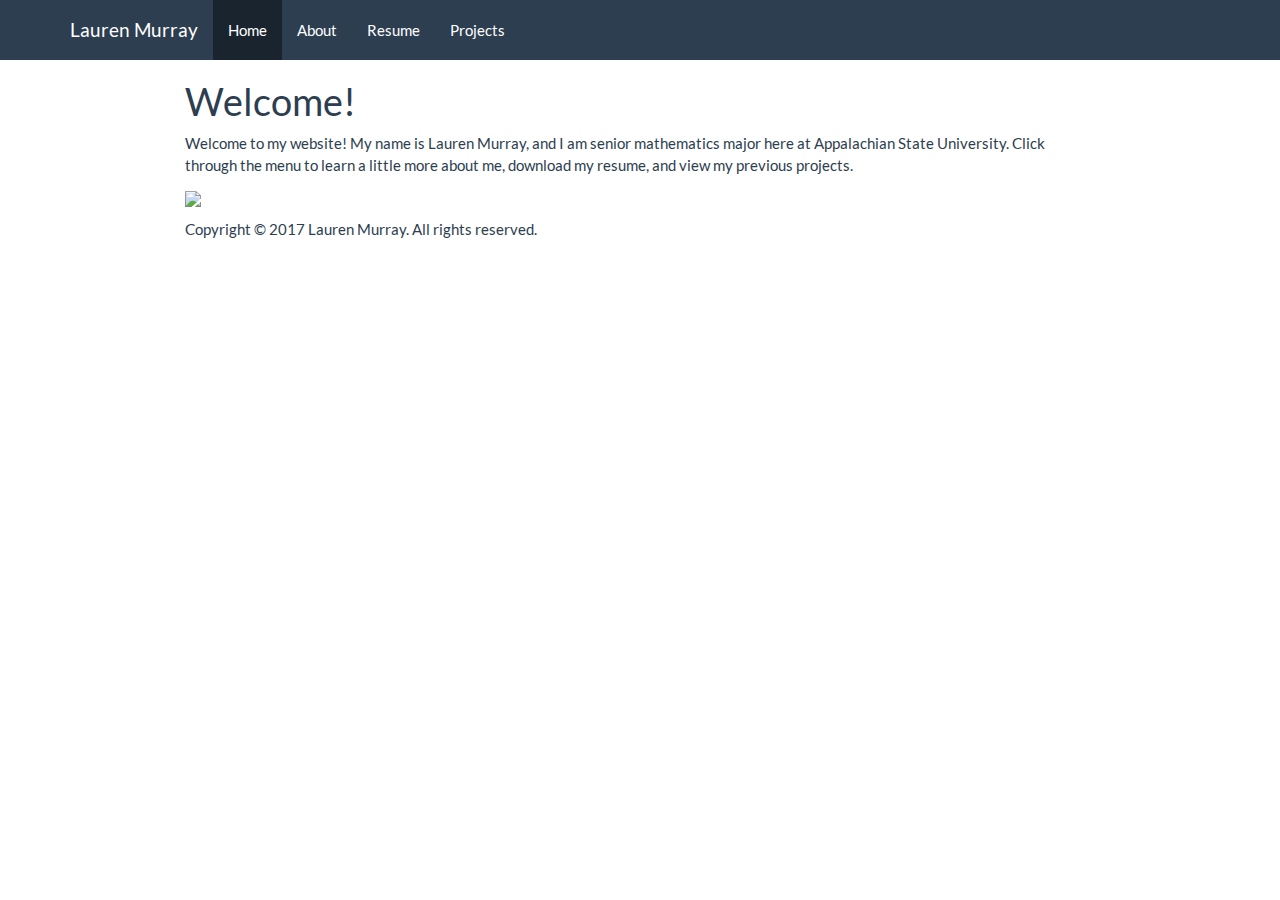
==== commit f92f8282: "commit" ====
--- a/index.html
+++ b/index.html
@@ -205,7 +205,7 @@
 </div>
 
 
-<p>Welcome to my website! My name is Lauren Murray, and I am senior mathematics major here at Appalachian State University. Click through the menu to learn a little more about me, see cute pictures of my dog, download my CV, and view my previous projects.</p>
+<p>Welcome to my website! My name is Lauren Murray, and I am senior mathematics major here at Appalachian State University. Click through the menu to learn a little more about me, download my resume, and view my previous projects.</p>
 <p><img src="app%20state%20image.jpg" width="2076" /></p>
 
 <p>Copyright &copy; 2017 Lauren Murray. All rights reserved.</p>
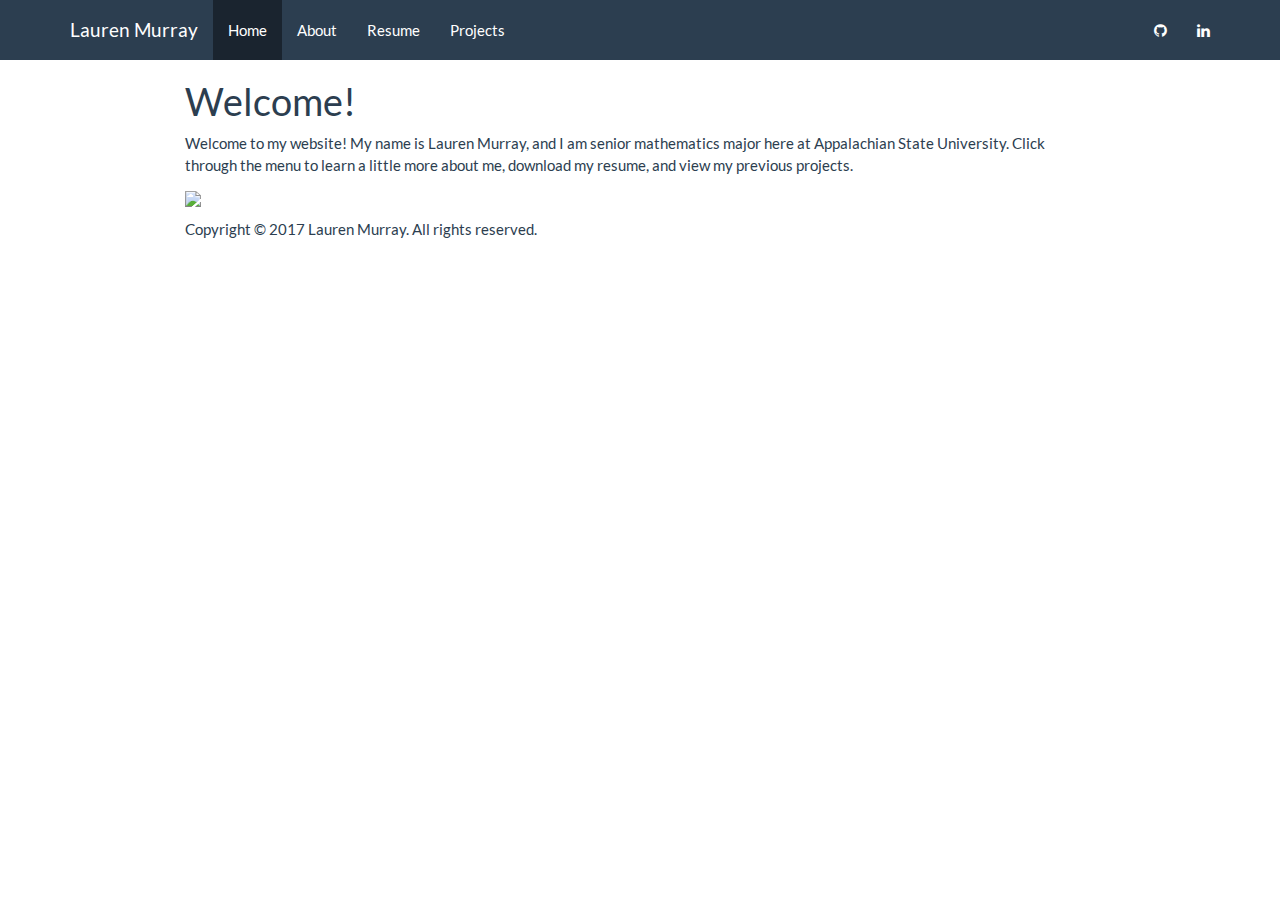
==== commit 7c4f4591: "commit" ====
--- a/index.html
+++ b/index.html
@@ -20,8 +20,9 @@
 <script src="site_libs/bootstrap-3.3.5/shim/html5shiv.min.js"></script>
 <script src="site_libs/bootstrap-3.3.5/shim/respond.min.js"></script>
 <script src="site_libs/navigation-1.1/tabsets.js"></script>
-<link href="site_libs/highlightjs-1.1/textmate.css" rel="stylesheet" />
-<script src="site_libs/highlightjs-1.1/highlight.js"></script>
+<link href="site_libs/highlightjs-9.12.0/textmate.css" rel="stylesheet" />
+<script src="site_libs/highlightjs-9.12.0/highlight.js"></script>
+<link href="site_libs/font-awesome-4.5.0/css/font-awesome.min.css" rel="stylesheet" />
 
 <style type="text/css">code{white-space: pre;}</style>
 <style type="text/css">
@@ -30,10 +31,12 @@
   }
 </style>
 <script type="text/javascript">
-if (window.hljs && document.readyState && document.readyState === "complete") {
-   window.setTimeout(function() {
-      hljs.initHighlighting();
-   }, 0);
+if (window.hljs) {
+  hljs.configure({languages: []});
+  hljs.initHighlightingOnLoad();
+  if (document.readyState && document.readyState === "complete") {
+    window.setTimeout(function() { hljs.initHighlightingOnLoad(); }, 0);
+  }
 }
 </script>
 
@@ -190,7 +193,18 @@
 </li>
       </ul>
       <ul class="nav navbar-nav navbar-right">
-        
+        <li>
+  <a href="https://www.github.com">
+    <span class="fa fa-github"></span>
+     
+  </a>
+</li>
+<li>
+  <a href="https://linkedin.com">
+    <span class="fa fa-linkedin"></span>
+     
+  </a>
+</li>
       </ul>
     </div><!--/.nav-collapse -->
   </div><!--/.container -->
